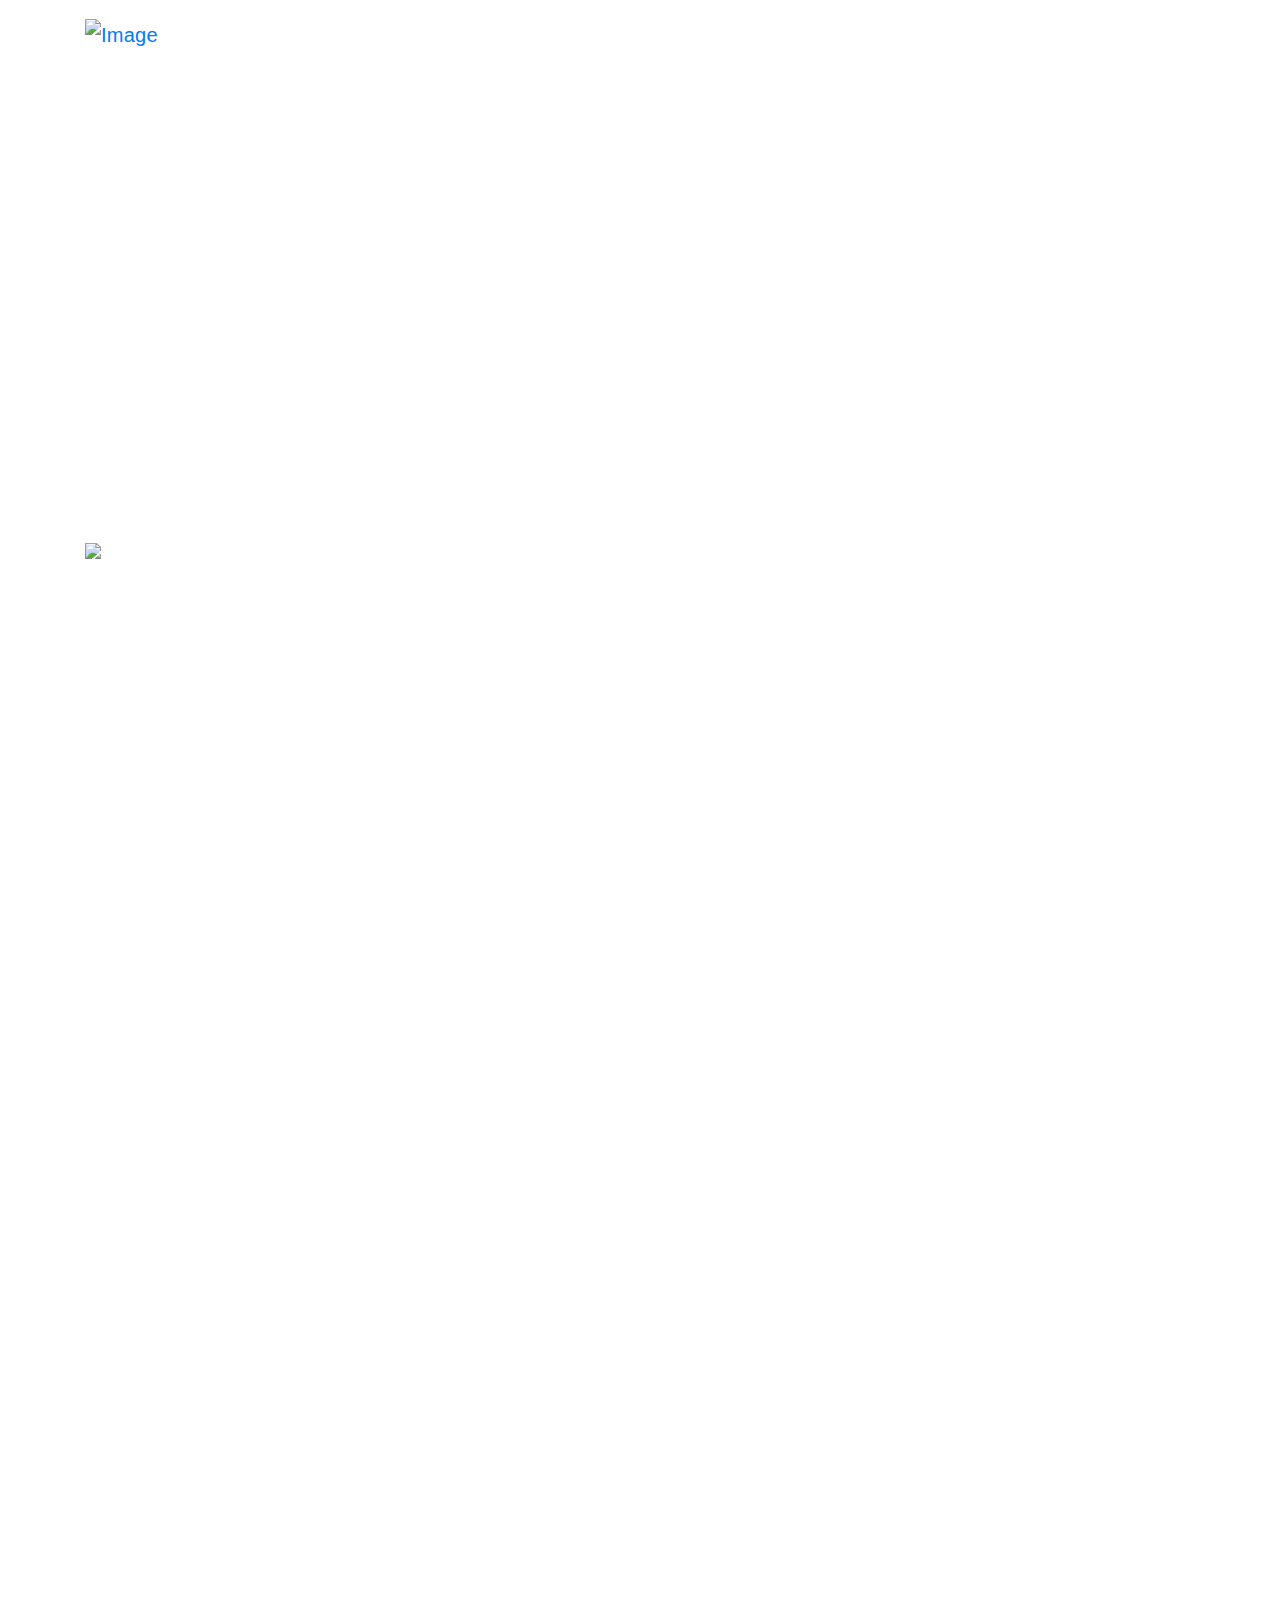
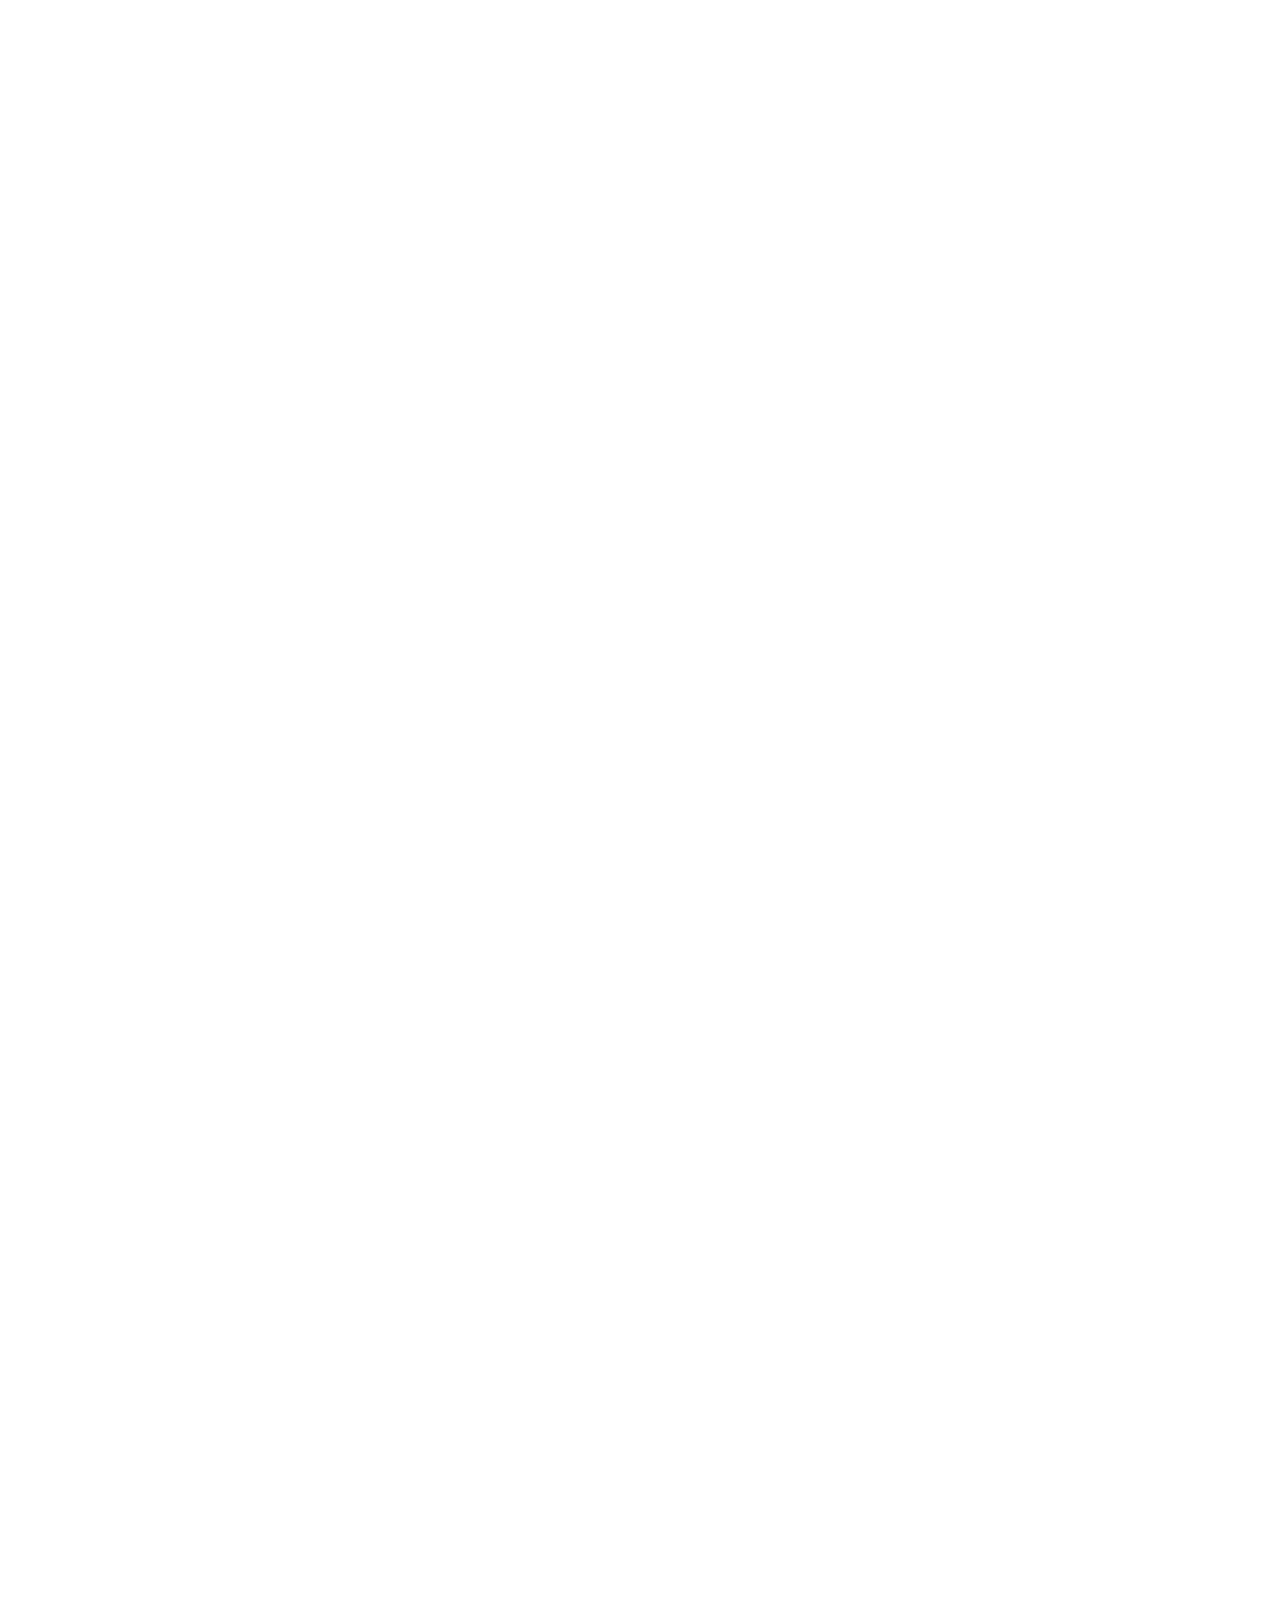
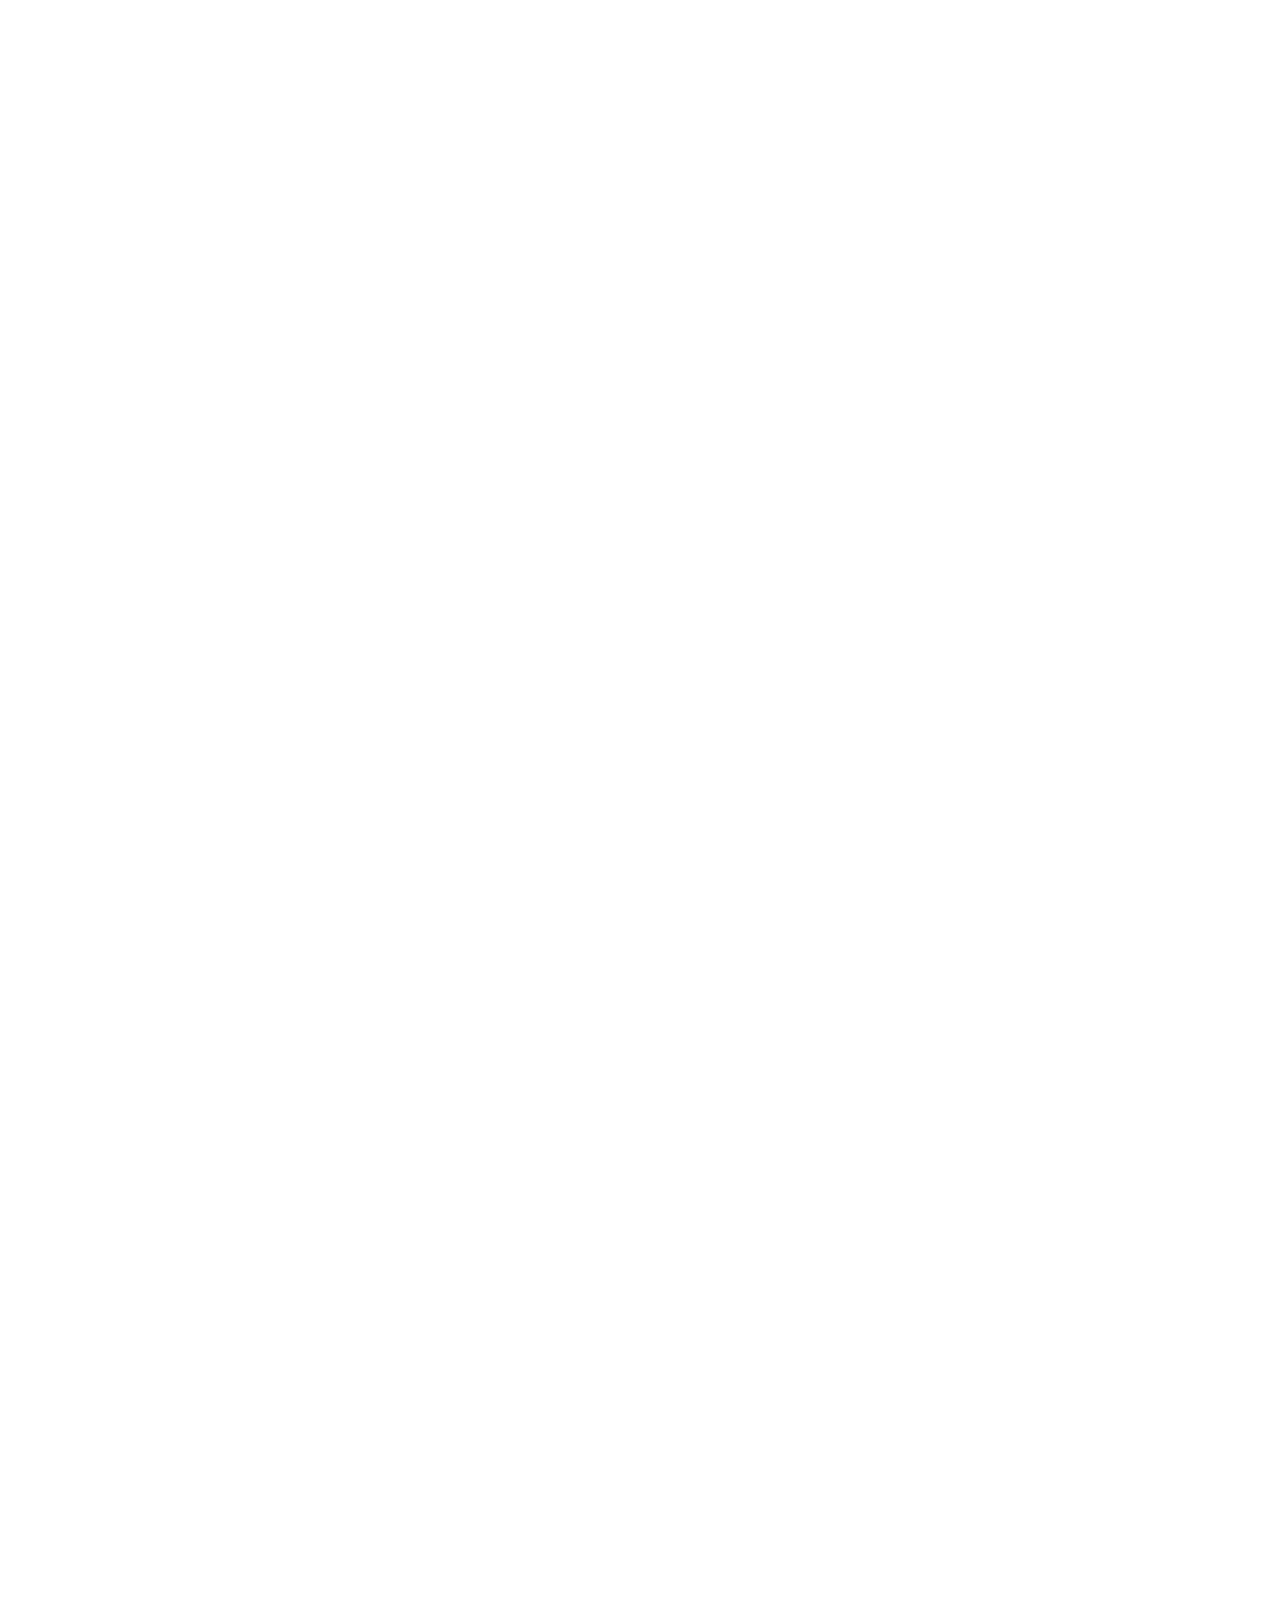
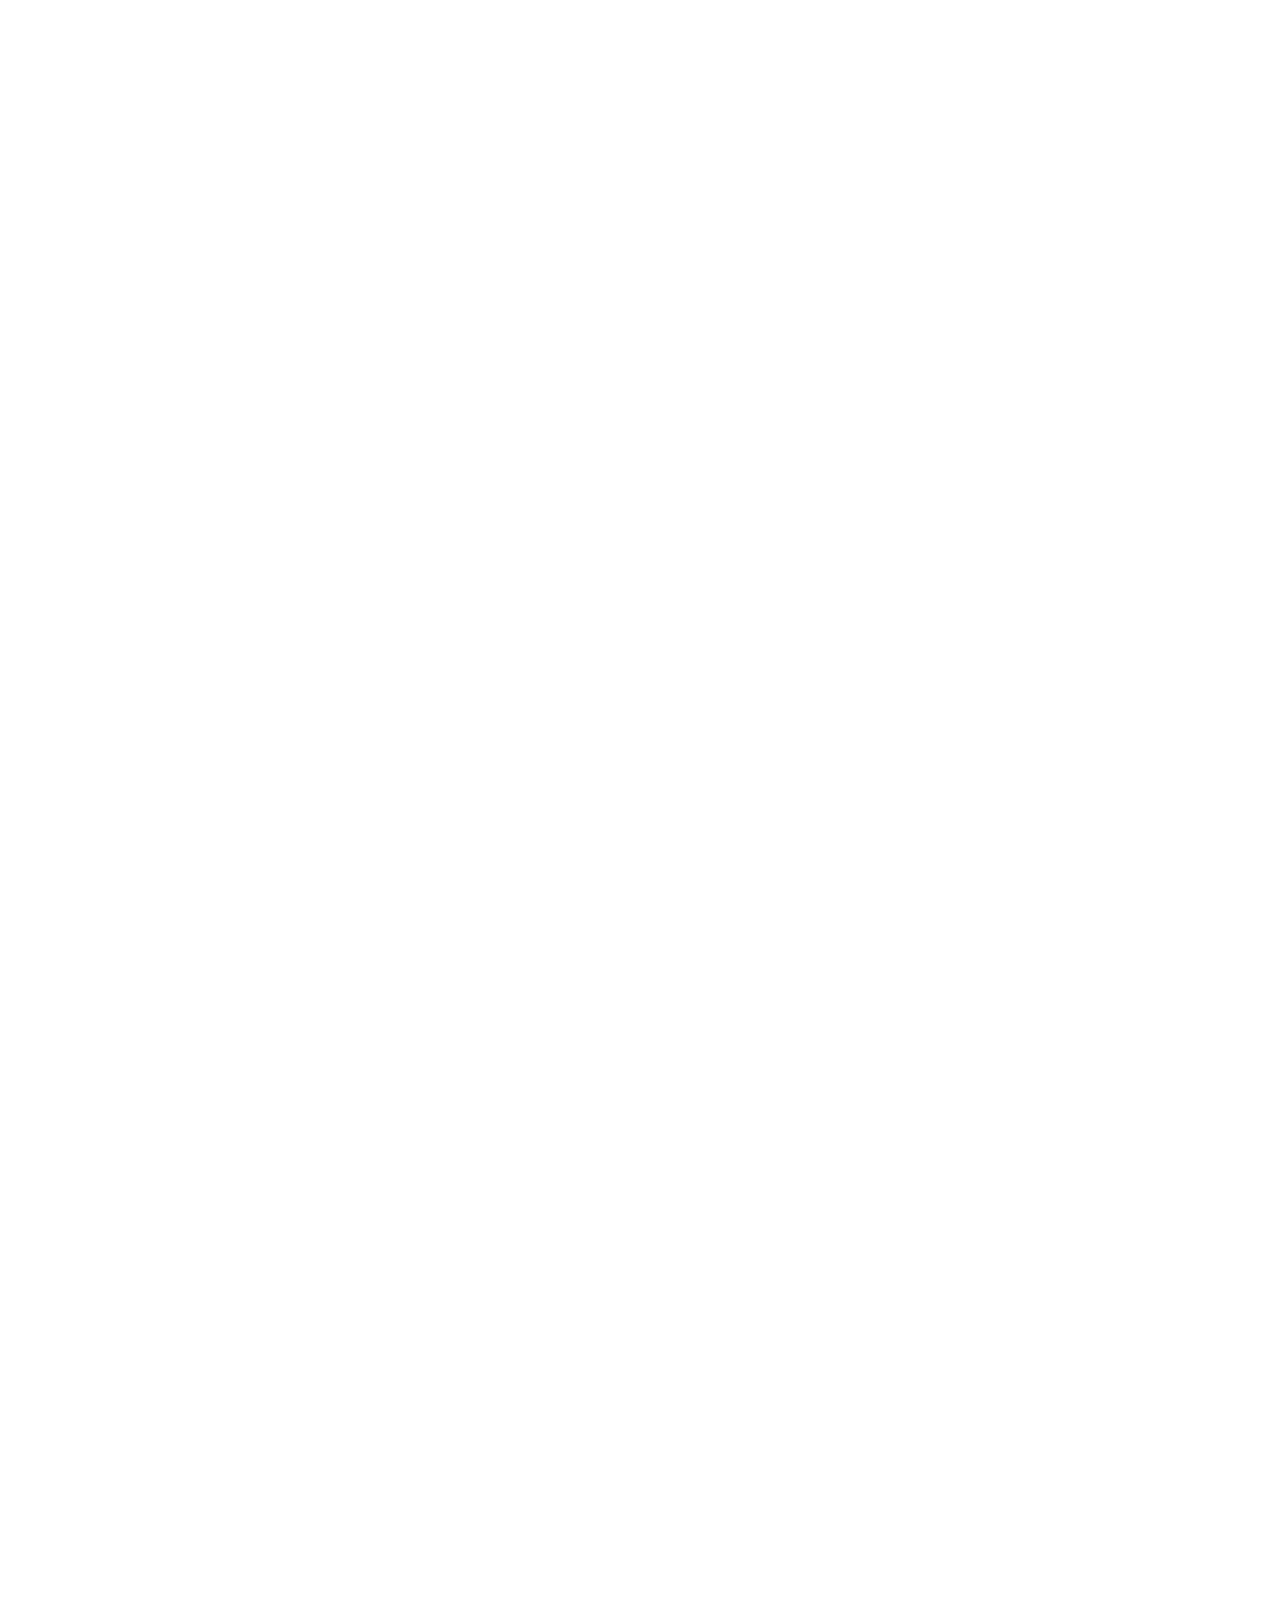
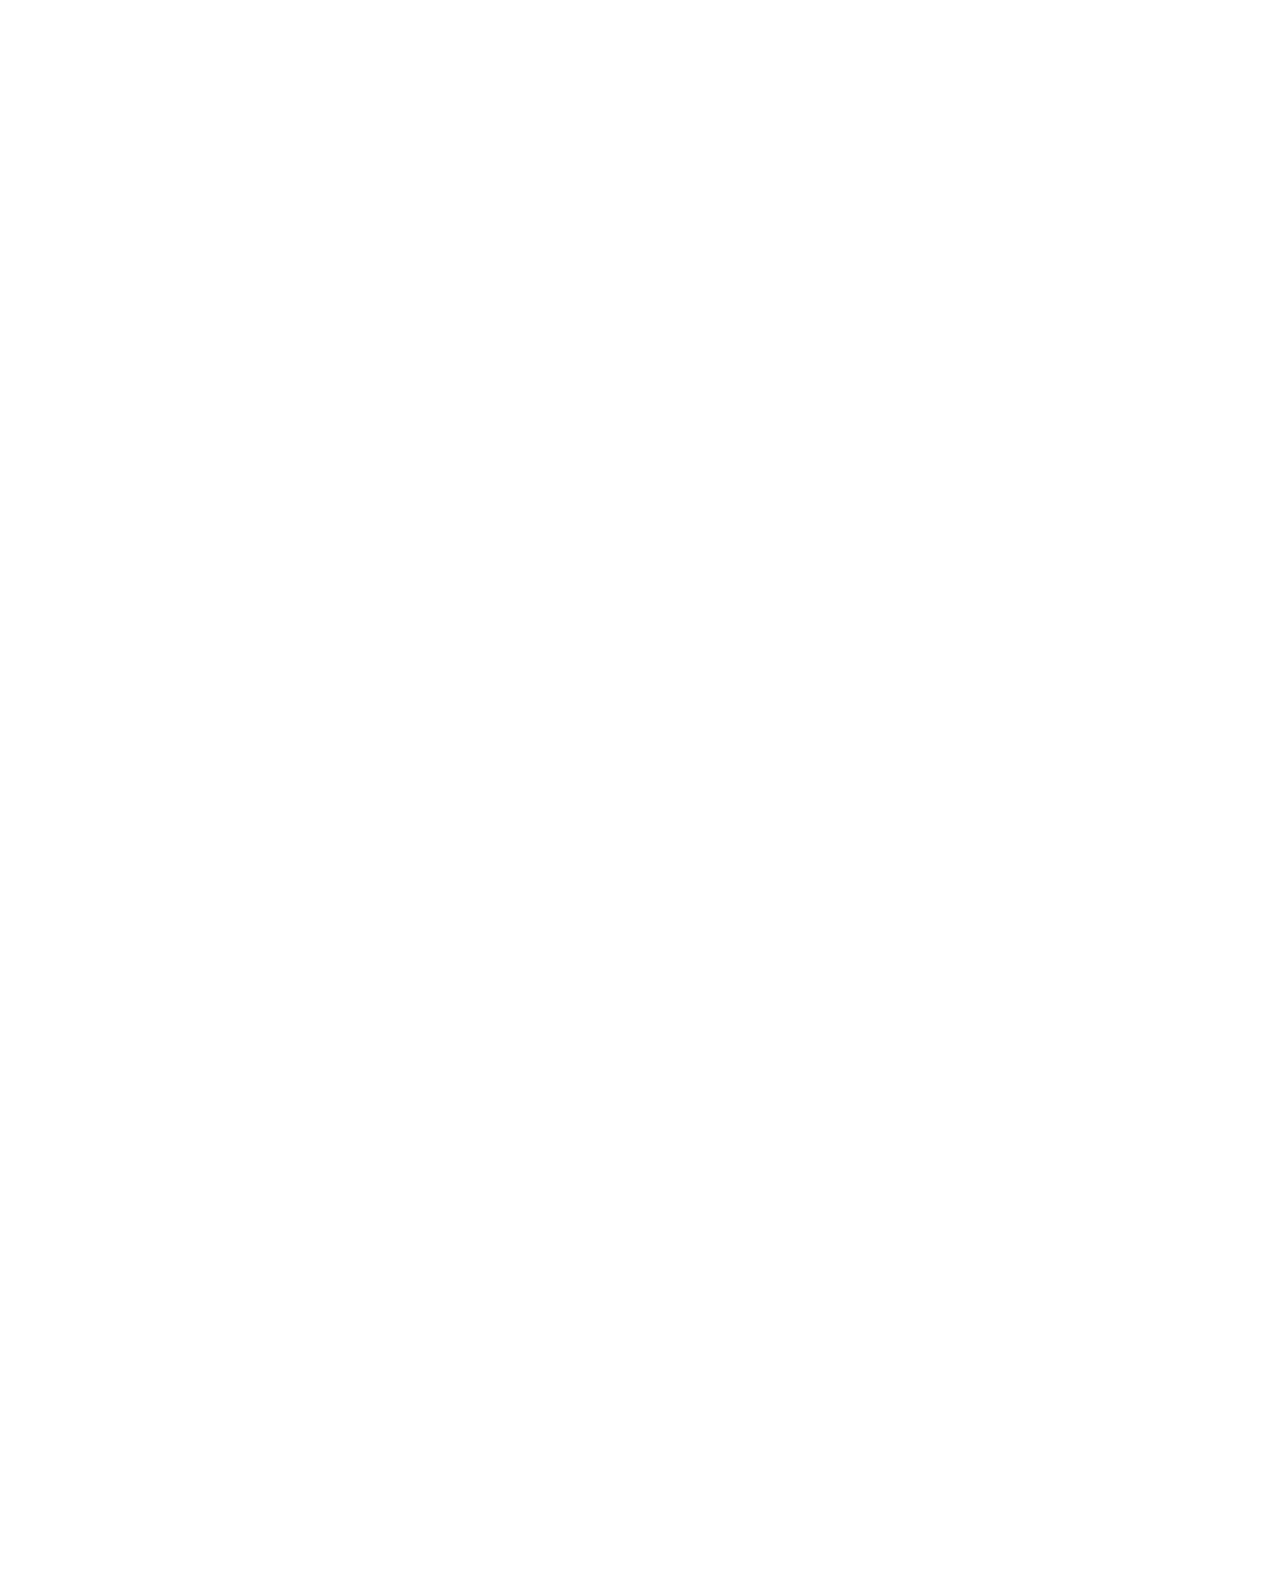
==== index.html @ 89f38e8b "Refactor code structure for improved readability and maintainability" ====
<!doctype html>
<html lang="zxx">

<!-- Mirrored from gfxpartner.com/Frolic/index.html by HTTrack Website Copier/3.x [XR&CO'2014], Sat, 15 Mar 2025 10:24:20 GMT -->

<head>
  <!-- Google tag (gtag.js) -->
  <script async src="https://www.googletagmanager.com/gtag/js?id=G-KF2GNLL07L"></script>
  <script>
    window.dataLayer = window.dataLayer || [];
    function gtag() { dataLayer.push(arguments); }
    gtag('js', new Date());

    gtag('config', 'G-KF2GNLL07L');
  </script>
  <!-- META TAGS -->
  <meta charset="utf-8">
  <meta name="viewport" content="width=device-width, initial-scale=1, shrink-to-fit=no">
  <title>Safari Sutra Holidays</title>
  <meta name="author" content="Safari Sutra Holidays">
  <meta name="description" content="Discover the Real Goa | Authentic Experiences Beyond the Tourist Trail">
  <meta name="keywords"
    content="tour, ice, trip, travel, agency, life, vacation, treking, boat, walking, climbing, transition, svg, html, css">
  <meta name="google-site-verification" content="qHKtl86b8QO1scFu9zvHRES_6B6WZVFaVIRmP0kAfH4" />

  <!-- Open Graph / Facebook Meta Tags -->
  <meta property="og:type" content="website">
  <meta property="og:url" content="https://chalogoa.com/">
  <meta property="og:title" content="Safari Sutra Holidays">
  <meta property="og:description" content="Discover the Real Goa | Authentic Experiences Beyond the Tourist Trail">
  <meta property="og:image" content="https://chalogoa.com/images/Packages/logo.png">

  <!-- FAVICON -->
  <link rel="icon" type="image/svg+xml" href="ico/favicon.png" />

  <!-- CSS FILES -->
  <link rel="stylesheet" href="css/swiper.min.css">
  <link rel="stylesheet" href="css/daterangepicker.css">
  <link rel="stylesheet" href="https://cdnjs.cloudflare.com/ajax/libs/font-awesome/6.5.1/css/all.min.css">
  <link rel="stylesheet" href="https://stackpath.bootstrapcdn.com/bootstrap/4.4.1/css/bootstrap.min.css"
    integrity="sha384-Vkoo8x4CGsO3+Hhxv8T/Q5PaXtkKtu6ug5TOeNV6gBiFeWPGFN9MuhOf23Q9Ifjh" crossorigin="anonymous">
  <link rel="stylesheet" href="css/style.css">

  <style>
    /* Enhanced Modal Styles for Better Visual Hierarchy */
    .modal-content {
      border-radius: 12px;
      box-shadow: 0 10px 30px rgba(0, 0, 0, 0.2);
      border: none;
      overflow: hidden;
    }

    .modal-header {
      background: linear-gradient(45deg, #ff9019, #ffb067);
      border-bottom: none;
      padding: 20px 25px;
      position: relative;
    }

    .modal-title {
      color: white;
      font-weight: 700;
      font-size: 28px;
      text-shadow: 0 1px 2px rgba(0, 0, 0, 0.1);
      margin-right: 25px;
      line-height: 1.3;
    }

    .modal-header .close {
      color: white;
      text-shadow: none;
      opacity: 0.8;
      font-size: 28px;
      padding: 0;
      margin: 0;
      position: absolute;
      right: 20px;
      top: 50%;
      transform: translateY(-50%);
      transition: all 0.2s ease;
    }

    .modal-header .close:hover {
      opacity: 1;
      transform: translateY(-50%) scale(1.1);
    }

    .modal-body {
      padding: 30px;
      max-height: 65vh;
      overflow-y: auto;
      color: #444;
    }

    .modal-body p {
      font-size: 17px;
      line-height: 1.7;
      margin-bottom: 20px;
      color: #444;
    }

    .modal-body h4 {
      color: #ff9019;
      font-size: 22px;
      font-weight: 600;
      margin: 25px 0 15px;
      border-bottom: 2px solid #f0f0f0;
      padding-bottom: 10px;
    }

    .modal-body h4:first-child {
      margin-top: 0;
    }

    .modal-body ul {
      padding-left: 20px;
      margin-bottom: 20px;
    }

    .modal-body li {
      margin-bottom: 12px;
      color: #555;
      font-size: 16px;
      line-height: 1.5;
      position: relative;
      padding-left: 5px;
    }

    .modal-body strong {
      color: #ff9019;
      font-weight: 600;
    }

    .modal-footer {
      border-top: none;
      padding: 15px 30px 25px;
      display: flex;
      justify-content: space-between;
    }

    .modal-footer .btn {
      padding: 10px 24px;
      border-radius: 30px;
      font-weight: 600;
      letter-spacing: 0.5px;
      font-size: 16px;
      transition: all 0.3s ease;
    }

    .modal-footer .btn-close {
      background-color: transparent;
      color: #666;
      border: 2px solid #ddd;
    }

    .modal-footer .btn-close:hover {
      background-color: #f5f5f5;
      border-color: #ccc;
    }

    .modal-footer .btn-enquire {
      background: linear-gradient(45deg, #ff9019, #ffb067);
      border: none;
      color: white;
    }

    .modal-footer .btn-enquire:hover {
      background: linear-gradient(45deg, #ff8000, #ff9019);
      box-shadow: 0 5px 15px rgba(255, 144, 25, 0.3);
      transform: translateY(-2px);
    }

    /* Enhanced scrollbar for modal */
    .modal-body::-webkit-scrollbar {
      width: 8px;
    }

    .modal-body::-webkit-scrollbar-track {
      background: #f5f5f5;
      border-radius: 10px;
    }

    .modal-body::-webkit-scrollbar-thumb {
      background: #ff9019;
      border-radius: 10px;
      border: 2px solid #f5f5f5;
    }

    .modal-body::-webkit-scrollbar-thumb:hover {
      background: #e67f0d;
    }

    /* Responsive adjustments */
    @media (max-width: 991.98px) {
      .modal-title {
        font-size: 24px;
      }

      .modal-body h4 {
        font-size: 20px;
      }

      .modal-body p {
        font-size: 16px;
        line-height: 1.6;
      }
    }

    @media (max-width: 767.98px) {
      .modal-dialog {
        margin: 10px auto;
      }

      .modal-content {
        border-radius: 10px;
      }

      .modal-header {
        padding: 15px 20px;
      }

      .modal-title {
        font-size: 20px;
      }

      .modal-body {
        padding: 20px;
        max-height: 60vh;
      }

      .modal-body h4 {
        font-size: 18px;
        margin: 20px 0 10px;
      }

      .modal-body p {
        font-size: 15px;
        margin-bottom: 15px;
      }

      .info-item {
        flex: 1 0 100%;
      }

      .modal-footer {
        padding: 10px 20px 20px;
        flex-direction: column;
      }

      .modal-footer .btn {
        width: 100%;
        margin-bottom: 10px;
      }

      .modal-footer .btn:last-child {
        margin-bottom: 0;
      }
    }

    @media (max-width: 480px) {
      .modal-title {
        font-size: 18px;
      }

      .modal-header {
        padding: 15px;
      }

      .modal-body {
        padding: 15px;
      }

      .package-highlights {
        padding: 15px;
      }
    }

    /* Animation for modal */
    .modal.fade .modal-dialog {
      transform: scale(0.9);
      opacity: 0;
      transition: transform 0.3s ease, opacity 0.3s ease;
    }

    .modal.show .modal-dialog {
      transform: scale(1);
      opacity: 1;
    }

    /* Updated Modal Styles for Centering on Small Devices */
    @media (max-width: 767.98px) {
      .modal {
        padding: 0 !important;
      }

      .modal-dialog {
        margin: 0 auto;
        width: 95%;
        max-width: 95%;
        height: auto;
        max-height: 95vh;
        position: absolute;
        top: 50%;
        left: 50%;
        transform: translate(-50%, -50%) !important;
      }

      .modal-content {
        border-radius: 12px;
        height: auto;
        max-height: 95vh;
        display: flex;
        flex-direction: column;
      }

      .modal-header {
        padding: 15px 20px;
        flex-shrink: 0;
      }

      .modal-title {
        font-size: 20px;
      }

      .modal-body {
        padding: 20px;
        max-height: 65vh;
        overflow-y: auto;
        flex: 1 1 auto;
      }

      .modal-footer {
        padding: 10px 20px 20px;
        flex-direction: column;
        flex-shrink: 0;
      }

      .modal-footer .btn {
        width: 100%;
        margin-bottom: 10px;
      }

      .modal-footer .btn:last-child {
        margin-bottom: 0;
      }

      /* Animation for mobile */
      .modal.fade .modal-dialog {
        opacity: 0;
        transform: translate(-50%, -30%) !important;
        transition: opacity 0.3s ease, transform 0.3s ease;
      }

      .modal.show .modal-dialog {
        opacity: 1;
        transform: translate(-50%, -50%) !important;
      }
    }

    @media (max-width: 480px) {
      .modal-dialog {
        width: 92%;
        max-width: 92%;
        max-height: 90vh;
      }

      .modal-title {
        font-size: 18px;
      }

      .modal-header {
        padding: 15px;
      }

      .modal-body {
        padding: 15px;
        max-height: 60vh;
      }

      .package-highlights {
        padding: 15px;
      }
    }

    /* Updated About Section Styling */
    .about-section {
      display: flex;
      align-items: center;
      justify-content: center;
      padding: 80px 40px;
      /* Replace fixed height with padding */
      background-color: #f5f5f5;
    }

    /* Left side content */
    .content {
      flex: 1;
      padding: 30px;
      padding-left: 130px;
    }

    .content h1 {
      font-size: 48px;
      /* Smaller base font size */
      font-weight: bold;
      line-height: 1.2;
    }

    .content p {
      font-size: 18px;
      line-height: 1.6;
      margin: 20px 0;
      text-align: justify;
    }

    .btn {
      display: inline-block;
      padding: 12px 30px;
      border: 1px solid black;
      border-radius: 6px;
      text-align: center;
      color: #7c838b;
      font-weight: 700;
      margin-top: 20px;
      transition: all 0.3s ease;
    }

    .btn:hover {
      background: #ff9019;
      border-color: #ff9019;
      color: #fff;
      text-decoration: none;
    }

    /* Right side image */
    .image {
      flex: 1;
      display: flex;
      align-items: center;
      justify-content: center;
    }

    .image img {
      width: 60%;
      height: auto;
      /* Let height adjust automatically */
      max-width: 100%;
      /* Ensure image doesn't overflow container */
      border-radius: 5%;
    }

    /* Media queries for responsiveness */
    @media (max-width: 992px) {
      .content h1 {
        font-size: 36px;
      }

      .content p {
        font-size: 16px;
      }
    }

    @media (max-width: 768px) {
      .about-section {
        flex-direction: column;
        padding: 60px 20px;
      }

      .content,
      .image {
        width: 100%;
        padding: 15px;
      }

      .content {
        order: 2;
        /* Move content below image on mobile */
      }

      .image {
        order: 1;
        /* Move image above content on mobile */
      }

      .image img {
        width: 50%;
        margin-bottom: 20px;
      }

      .content h1 {
        font-size: 32px;
        text-align: center;
      }

      .btn {
        display: block;
        margin: 20px auto;
      }
    }

    @media (max-width: 480px) {
      .about-section {
        padding: 40px 15px;
      }

      .content h1 {
        font-size: 28px;
      }

      .content p {
        font-size: 15px;
      }

      .image img {
        width: 80%;
        margin-bottom: 20px;
      }
    }

    /* Enhanced Contact Section Styling */
    .contact-section {
      position: relative;
      display: flex;
      justify-content: center;
      align-items: center;
      padding: 80px 20px;
      overflow: hidden;
      /* background-color: #f9f9f9;  */
    }

    .contact-section::before {
      content: "";
      position: absolute;
      top: 0;
      left: 0;
      width: 100%;
      height: 100%;
      background-image: url('images/Packages/contactbg.jpg');
      background-size: cover;
      background-position: center;
      z-index: -1;
    }

    .form-container {
      background-color: rgba(0, 0, 0, 0.5);
      padding: 40px;
      border-radius: 12px;
      box-shadow: 0 15px 40px rgba(0, 0, 0, 0.15);
      width: 100%;
      max-width: 1000px;
      z-index: 1;
      position: relative;
    }

    .form-header {
      text-align: center;
      margin-bottom: 30px;
    }

    .form-header h2 {
      font-size: 32px;
      color: #fff;
      margin-bottom: 10px;
      font-weight: 700;
    }

    .form-header p {
      color: #666666;
      font-size: 16px;
    }

    .form-group {
      margin-bottom: 25px;
    }

    .form-group label {
      display: block;
      font-size: 15px;
      margin-bottom: 8px;
      color: #fff;
      font-weight: 600;
    }

    .form-group input,
    .form-group textarea {
      width: 100%;
      padding: 14px 18px;
      border: 1px solid #e0e0e0;
      border-radius: 8px;
      font-size: 15px;
      color: #333333;
      transition: all 0.3s ease;
      background-color: #ffffff;
      resize: none;
    }

    .form-group input:focus,
    .form-group textarea:focus {
      border-color: #ff9019;
      box-shadow: 0 0 0 2px rgba(255, 144, 25, 0.1);
      outline: none;
    }

    .submit-btn {
      display: inline-block;
      padding: 15px 40px;
      border: none;
      border-radius: 8px;
      background-color: #ff9019;
      color: #ffffff;
      font-weight: 700;
      font-size: 16px;
      text-align: center;
      cursor: pointer;
      transition: all 0.3s ease;
      margin-top: 10px;
    }

    .submit-btn i {
      margin-left: 8px;
    }

    .submit-btn:hover {
      background-color: #e67e00;
      transform: translateY(-2px);
      box-shadow: 0 5px 15px rgba(255, 144, 25, 0.3);
    }

    /* Add responsive padding */
    @media (max-width: 768px) {
      .form-container {
        padding: 30px 20px;
      }

      .contact-section {
        padding: 40px 15px;
      }
    }

    /* Desktop activities styling */
    .activities-desktop .activity-box {
      position: relative;
      margin: 0;
      overflow: hidden;
    }

    .activities-desktop .activity-box img {
      width: 100%;
      height: auto;
      border-radius: 6px;
      transition: transform 0.6s ease;
    }

    .activities-desktop .activity-box figcaption {
      position: absolute;
      width: 80%;
      left: 10%;
      bottom: 30px;
      background: #fff;
      padding: 15px 20px;
      color: #212529;
      text-align: center;
      border-radius: 6px;
      box-shadow: 0px 15px 30px rgba(0, 0, 0, 0.1);
      font-weight: 600;
    }

    .activities-desktop .activity-box:hover img {
      transform: scale(1.05);
    }

    /* Add some spacing between desktop activity boxes at various breakpoints */
    @media (min-width: 768px) and (max-width: 991px) {
      .activities-desktop .col-md-3 {
        margin-bottom: 30px;
      }
    }

    /* Mobile Footer Centering */
    @media only screen and (max-width: 767px) {

      /* Center footer content */
      .footer .col-lg-4,
      .footer .col-md-4 {
        text-align: center;
        margin-bottom: 30px;
      }

      /* Center footer menu items */
      .footer .footer-menu {
        display: inline-block;
        text-align: center;
        padding-left: 0;
      }

      /* Center address and contact info */
      .footer address,
      .footer .contact-info {
        text-align: center;
        margin: 0 auto;
      }

      /* Center social media icons */
      .footer .social-media {
        display: flex;
        justify-content: center;
        width: 100%;
        margin: 20px auto;
        padding-left: 0;
        /* Remove default padding */
      }

      .footer .col-12 {
        display: flex;
        justify-content: center;
        flex-wrap: wrap;
        width: 100%;
        padding: 0;
      }

      /* Center copyright text */
      .footer .copyright {
        text-align: center;
        width: 100%;
        display: block;
        margin: 10px auto;
      }

      /* Fix icon alignment in centered content */
      .footer .contact-info i,
      .footer address i {
        margin-right: 5px;
        /* Optional: make icons slightly smaller on mobile */
        font-size: 14px;
      }
    }

    /* Make sure container has proper padding */
    @media only screen and (max-width: 575px) {
      .footer .container {
        padding-left: 20px;
        padding-right: 20px;
      }
    }
  </style>

  <!-- Google Tag Manager -->
  <script>(function (w, d, s, l, i) {
      w[l] = w[l] || []; w[l].push({
        'gtm.start':
          new Date().getTime(), event: 'gtm.js'
      }); var f = d.getElementsByTagName(s)[0],
        j = d.createElement(s), dl = l != 'dataLayer' ? '&l=' + l : ''; j.async = true; j.src =
          'https://www.googletagmanager.com/gtm.js?id=' + i + dl; f.parentNode.insertBefore(j, f);
    })(window, document, 'script', 'dataLayer', 'GTM-TZ32SV25');</script>
  <!-- End Google Tag Manager -->

  <!-- Meta Pixel Code -->
  <script>
    !function (f, b, e, v, n, t, s) {
      if (f.fbq) return; n = f.fbq = function () {
        n.callMethod ?
          n.callMethod.apply(n, arguments) : n.queue.push(arguments)
      };
      if (!f._fbq) f._fbq = n; n.push = n; n.loaded = !0; n.version = '2.0';
      n.queue = []; t = b.createElement(e); t.async = !0;
      t.src = v; s = b.getElementsByTagName(e)[0];
      s.parentNode.insertBefore(t, s)
    }(window, document, 'script',
      'https://connect.facebook.net/en_US/fbevents.js');
    fbq('init', '1145561583917414');
    fbq('track', 'PageView');
  </script>
</head>

<body>
  <header class="header-denmark">
    <div class="container">
      <nav class="navbar">
        <a href="index.html" class="navbar-brand"><img src="images/Packages/logo.png" alt="Image"></a>

        <div class="menu-btn">
          <div class="menu-circle-wrap">
            <div class="wave"></div>
            <svg class="menu-circle" xmlns="http://www.w3.org/2000/svg" xmlns:xlink="http://www.w3.org/1999/xlink"
              preserveAspectRatio="xMidYMid" width="52" height="52" viewBox="0 0 52 52">
              <path d="M1,26a25,25 0 1,0 50,0a25,25 0 1,0 -50,0"></path>
            </svg>
          </div>
          <div class="bars">
            <div class="bar b1"></div>
            <div class="bar b2"></div>
            <div class="bar b3"></div>
          </div>
        </div>
        <!-- end menu-btn -->
        <ul class="navbar-nav">
          <li class="nav-item dropdown"><a class="nav-link" href="index.html">HOME</a>
          </li>
          <li class="nav-item dropdown"><a class="nav-link" href="about-us.html">ABOUT US</a>
          </li>
          <li class="nav-item dropdown"><a class="nav-link">PACKAGES</a>
            <ul class="dropdown-menu">
              <li><a href="exclusivepackages.html">EXCLUSIVE PACKAGES</a></li>
              <li><a href="curatedpackages.html">CURATED PACKAGES</a></li>
            </ul>
          </li>
          <!-- <li class="nav-item dropdown"><a class="nav-link" href="blog.html">BLOG</a></li> -->
          <li class="nav-item"><a class="nav-link" href="contact.html">CONTACT</a></li>
        </ul>
      </nav>
      <!-- end navbar -->
    </div>
    <!-- end container -->
    <div class="swiper-container">
      <div class="swiper-wrapper">

        <div class="swiper-slide">
          <div class="slide-inner bg-image" data-background="images/Packages/bg1.jpg">
            <div class="container">
              <h2 data-swiper-parallax="-300">Escape to Ladakh: Where the Sky Kisses the Mountains</h2>
              <a href="exclusivepackages.html" class="link" data-swiper-parallax="-100"><img src="images/arrow-link.png"
                  alt="Image">LEARN
                MORE</a>
            </div>
            <!-- end container -->
          </div>
          <!-- end slide-inner -->
        </div>
        <div class="swiper-slide">
          <div class="slide-inner bg-image" data-background="images/Packages/bg2.jpg">
            <div class="container">
              <h2 data-swiper-parallax="-300">Ladakh Calling: The Ultimate Himalayan Escape</h2>
              <a href="exclusivepackages.html" class="link" data-swiper-parallax="-100"><img src="images/arrow-link.png"
                  alt="Image">LEARN
                MORE</a>
            </div>
            <!-- end container -->
          </div>
          <!-- end slide-inner -->
        </div>
        <!-- end swiper-slide -->
        <div class="swiper-slide">
          <div class="slide-inner bg-image" data-background="images/Packages/bg3.jpg">
            <div class="container">
              <h2 data-swiper-parallax="-300">Feel the Magic of Ladakh: A Soul-Stirring Expedition</h2>
              <a href="exclusivepackages.html" class="link" data-swiper-parallax="-100"><img src="images/arrow-link.png"
                  alt="Image">LEARN
                MORE</a>
            </div>
            <!-- end container -->
          </div>
          <!-- end slide-inner -->
        </div>
        <!-- end swiper-slide -->
        <div class="swiper-slide">
          <div class="slide-inner bg-image" data-background="images/Packages/bg4.jpg">
            <div class="container">
              <h2 data-swiper-parallax="-300">Mystical Ladakh: A Paradise Beyond the Clouds</h2>
              <a href="exclusivepackages.html" class="link" data-swiper-parallax="-100"><img src="images/arrow-link.png"
                  alt="Image">LEARN
                MORE</a>
            </div>
            <!-- end container -->
          </div>
          <!-- end slide-inner -->
        </div>
        <!-- end swiper-slide -->
      </div>
      <div class="swiper-custom-pagination"></div>

    </div>
    <!-- end swiper-container -->
  </header>
  <!-- end header -->

  <section class="about-section">
    <div class="content">
      <h1>Discover Ladakh Your Way</h1>
      <p>
        Safari Sutra Holidays presents a thoughtfully curated collection of Ladakh experiences, designed to showcase the region’s breathtaking diversity.

        <br><br>Each package is crafted with our deep local expertise, blending:
        <br>✅ Authentic cultural encounters
        <br>✅ Stunning Himalayan landscapes
        <br>✅ Sustainable & responsible tourism
        
       <br><br> Whether you seek adventure, spirituality, photography, or cultural immersion, our Let’s Ladakh tours promise an unforgettable journey through the heart of the Himalayas.
      </p>
      <a href="about-us.html" class="btn">More About Us</a>
    </div>
    <div class="image">
      <img src="images/Packages/about.jpg" alt="Goa Scenery">
    </div>
  </section>
  <!-- end find-advanture -->
  <section class="popular-tours">
    <div class="container">
      <div class="row">
        <div class="col-lg-6">
          <div class="section-title">
            <h2>Adventure. Awe.<br> Ladakh.</h2>
            <!-- <img src="images/title-seperator.png" alt="Image"> -->
          </div>
          <!-- end section-title -->
        </div>
        <!-- end col-6 -->
        <div class="col-lg-6">
          <p class="section-desc">Embark on an unforgettable journey to Ladakh with our expertly crafted travel packages. From breathtaking mountain passes and serene monasteries to adrenaline-pumping treks and starlit camping, experience Ladakh like never before.
            <br><br>Pick your perfect Ladakh escape, and leave the planning to us—so you can simply soak in the magic of the Himalayas! 🏔✨
          </p>
        </div>
      </div>
      <div class="row justify-content-center">
        <!-- end col-6 -->
        <div class="col-lg-3 col-md-4 col-sm-6 col-12">
          <div class="tour-box">
            <figure><img src="images/Packages/adventure/zanskar.jpg" alt="Image"></figure>
            <div class="tour-content">
              <h3>Adventure Expeditions</h3>
              <a href="#" class="explore-more" data-package="Adventure Expeditions">EXPLORE MORE</a>

              <div id="adventure-package-list" class="row">
                <!-- Packages will be loaded here -->
              </div>
            </div>
            <!-- end tour-content -->
          </div>
          <!-- end tour-box -->
        </div>
        <!-- end col-4 -->
        <div class="col-lg-3 col-md-4 col-sm-6 col-12">
          <div class="tour-box">
            <figure><img src="images/Packages/adventure/manuscript.jpg" alt="Image"></figure>
            <div class="tour-content">
              <h3>Cultural Immersion
              </h3>
              <a href="#" class="explore-more" data-package="Cultural Immersion">EXPLORE MORE</a>
              <div id="cultural-package-list" class="row">
                <!-- Packages will be loaded here -->
              </div>
            </div>
            <!-- end tour-content -->
          </div>
          <!-- end tour-box -->
        </div>
        <!-- end col-3 -->
        <div class="col-lg-3 col-md-4 col-sm-6 col-12">
          <div class="tour-box">
            <figure><img src="images/Packages/photography/night-sky.jpeg" alt="Image"></figure>
            <div class="tour-content">
              <h3>Photography Specials</h3>
              <a href="#" class="explore-more" data-package="Photography Specials">EXPLORE MORE</a>
              <div id="photography" class="row">
                <!-- Packages will be loaded here -->
              </div>
            </div>
            <!-- end tour-content -->
          </div>
          <!-- end tour-box -->
        </div>
        <!-- end col-3 -->
        <div class="col-lg-3 col-md-4 col-sm-6 col-12">
          <div class="tour-box">
            <figure><img src="images/Packages/duration/nubra-valley.jpg" alt="Image"></figure>
            <div class="tour-content">
              <h3>Duration Packages </h3>
              
              <a href="#" class="explore-more" data-package="Duration Packages">EXPLORE MORE</a>
              <div id="duration-package-list" class="row">
                <!-- Packages will be loaded here -->
              </div>
            </div>
            <!-- end tour-content -->
          </div>
          <!-- end tour-box -->
        </div>
        <!-- end col-3 -->
        <div class="col-lg-3 col-md-4 col-sm-6 col-12">
          <div class="tour-box">
            <figure><img src="images/Packages/seasonal/frozen-waterfall.jpg" alt="Image"></figure>
            <div class="tour-content">
              <h3>Seasonal Specials</h3>
              <a href="#" class="explore-more" data-package="Seasonal Specials">EXPLORE MORE</a>
              <div id="seasonal-package-list" class="row">
                <!-- Packages will be loaded here -->
              </div>
            </div>
            <!-- end tour-content -->
          </div>
          <!-- end tour-box -->
        </div>
        <!-- end col-3 -->
        <!-- end col-3 -->
        <div class="col-lg-3 col-md-4 col-sm-6 col-12">
          <div class="tour-box">
            <figure><img src="images/Packages/family/camel-ride.jpeg" alt="Image"></figure>
            <div class="tour-content">
              <h3>Family Expeditions</h3>
              <a href="#" class="explore-more" data-package="Family Expeditions">EXPLORE MORE</a>
              <div id="family-package-list" class="row">
                <!-- Packages will be loaded here -->
              </div>
            </div>
            <!-- end tour-content -->
          </div>
          <!-- end tour-box -->
        </div>
        <!-- end col-12 -->
        <div class="col-lg-3 col-md-4 col-sm-6 col-12">
          <div class="tour-box">
            <figure><img src="images/Packages/custom/custom.jpeg" alt="Image"></figure>
            <div class="tour-content">
              <h3>Customized Journeys</h3>
              <a href="#" class="explore-more" data-package="Customized Journeys">EXPLORE MORE</a>
              <div id="customized-package-list" class="row">
                <!-- Packages will be loaded here -->
              </div>
            </div>
            <!-- end tour-content -->
          </div>
          <!-- end tour-box -->
        </div>
      </div>
      <!-- end row -->
    </div>
    <!-- end container -->
  </section>
  <!-- end popular-tours -->
  <section class="adventure-activities">
  <div class="container">
    <!-- Title and Description Row -->
    <div class="row">
      <div class="col-lg-7">
        <div class="section-title">
          <h2>The Ultimate Ladakh Travel List</h2>
        </div>
      </div>
      <div class="col-lg-5">
        <p class="section-desc">Ladakh is a land of ancient monasteries, and high-altitude adventures. Every corner of this Himalayan wonderland has something unique to offer.<br>            
          Discover Ladakh's most iconic and hidden gems as we guide you through its most spectacular destinations! 🏔✨
        </p>
      </div>
    </div>

    <!-- Destinations Grid - 3x2 Layout -->
    <div class="row justify-content-center g-4">
      <!-- First Row -->
      <div class="col-lg-4 col-md-6 col-sm-6 col-12">
        <div class="tour-box">
          <figure><img src="images/Packages/destinations/leh.jpg" alt="Leh"></figure>
          <div class="tour-content">
            <h3>Leh</h3>
            <a href="#" class="explore-more" data-package="Leh">EXPLORE MORE</a>
            <div id="leh-package-list" class="row">
              <!-- Packages will be loaded here -->
            </div>
          </div>
          <!-- end tour-content -->
        </div>
        <!-- end tour-box -->
      </div>

      <div class="col-lg-4 col-md-6 col-sm-6 col-12">
        <div class="tour-box">
          <figure><img src="images/Packages/destinations/nubra.jpg" alt="Nubra Valley"></figure>
          <div class="tour-content">
            <h3>Nubra Valley</h3>
            <a href="#" class="explore-more" data-package="NubraValley">EXPLORE MORE</a>
            <div id="nubra-package-list" class="row">
              <!-- Packages will be loaded here -->
            </div>
          </div>
          <!-- end tour-content -->
        </div>
        <!-- end tour-box -->
      </div>

      <div class="col-lg-4 col-md-6 col-sm-6 col-12">
        <div class="tour-box">
          <figure><img src="images/Packages/destinations/pangong.jpg" alt="Pangong Lake"></figure>
          <div class="tour-content">
            <h3>Pangong Lake</h3>
            <a href="#" class="explore-more" data-package="PangongLake">EXPLORE MORE</a>
            <div id="pangong-package-list" class="row">
              <!-- Packages will be loaded here -->
            </div>
          </div>
          <!-- end tour-content -->
        </div>
        <!-- end tour-box -->
      </div>

      <!-- Second Row -->
      <div class="col-lg-4 col-md-6 col-sm-6 col-12">
        <div class="tour-box">
          <figure><img src="images/Packages/destinations/tso.jpeg" alt="Tso Moriri"></figure>
          <div class="tour-content">
            <h3>Tso Moriri</h3>
            <a href="#" class="explore-more" data-package="TsoMoriri">EXPLORE MORE</a>
            <div id="tso-package-list" class="row">
              <!-- Packages will be loaded here -->
            </div>
          </div>
          <!-- end tour-content -->
        </div>
        <!-- end tour-box -->
      </div>

      <div class="col-lg-4 col-md-6 col-sm-6 col-12">
        <div class="tour-box">
          <figure><img src="images/Packages/destinations/zanskar.jpg" alt="Zanskar Valley"></figure>
          <div class="tour-content">
            <h3>Zanskar Valley</h3>
            <a href="#" class="explore-more" data-package="ZanskarValley">EXPLORE MORE</a>
            <div id="zanskar-package-list" class="row">
              <!-- Packages will be loaded here -->
            </div>
          </div>
          <!-- end tour-content -->
        </div>
        <!-- end tour-box -->
      </div>

      <div class="col-lg-4 col-md-6 col-sm-6 col-12">
        <div class="tour-box">
          <figure><img src="images/Packages/destinations/kargil.jpg" alt="Kargil"></figure>
          <div class="tour-content">
            <h3>Kargil</h3>
            <a href="#" class="explore-more" data-package="Kargil">EXPLORE MORE</a>
            <div id="kargil-package-list" class="row">
              <!-- Packages will be loaded here -->
            </div>
          </div>
          <!-- end tour-content -->
        </div>
        <!-- end tour-box -->
      </div>

    <!-- Mobile Carousel -->
    <div class="activities-carousel d-md-none">
      <!-- ... existing mobile swiper code ... -->
    </div>
  </div>
</section>

  <!-- end adventure-activities -->
  <section class="reviews">
    <div class="container">
      <div class="row">
        <div class="col-12">
          <div class="section-title">
            <h2>Customer Reviews</h2>
            <!-- <img src="images/title-seperator.png" alt="Image"> -->
          </div>
          <!-- end section-title -->
        </div>
        <!-- end col-12 -->
        <div class="col-12">
          <div class="swiper-reviews">
            <div class="swiper-wrapper">
              <div class="swiper-slide">
                <div class="review"> <i class="fa fa-star"></i> <i class="fa fa-star"></i> <i class="fa fa-star"></i> <i
                    class="fa fa-star"></i> <i class="fa fa-star"></i>
                  <h4>A truly amazing experience!</h4>
                  <p>Amazing experience, we got a perfectly tailored tour. Honestly, way better than we could ever
                    imagine. Thanks guys 😁</p>
                  <!-- <figure><img src="images/guide01.png" alt="Image"></figure> -->
                  <small>Giovanni Allegrini</small>
                </div>
                <!-- end review -->
              </div>
              <!-- end swiper-slide -->
              <div class="swiper-slide">
                <div class="review"> <i class="fa fa-star"></i> <i class="fa fa-star"></i> <i class="fa fa-star"></i> <i
                    class="fa fa-star"></i> <i class="fa fa-star"></i>
                  <h4>A truly amazing experience!</h4>
                  <p>Had an unforgettable experience with Safari Sutra Holidays – highly recommend them for seamless and
                    memorable adventures!</p>
                  <!-- <figure><img src="images/guide02.png" alt="Image"></figure> -->
                  <small>Nikhil ambdoskar</small>
                </div>
                <!-- end review -->
              </div>
              <!-- end swiper-slide -->
              <div class="swiper-slide">
                <div class="review"> <i class="fa fa-star"></i> <i class="fa fa-star"></i> <i class="fa fa-star"></i> <i
                    class="fa fa-star"></i> <i class="fa fa-star"></i>
                  <h4>Highly Recommended!</h4>
                  <p>I recently booked a honeymoon package for my best friend through these guys. The experience was
                    fantastic! They handled all the details, from flights to accommodations, making the process
                    stress-free. </p>
                  <!-- <figure><img src="images/guide03.png" alt="Image"></figure> -->
                  <small>Shrajan Shetty</small>
                </div>
                <!-- end review -->
              </div>
              <!-- end swiper-slide -->
              <div class="swiper-slide">
                <div class="review"> <i class="fa fa-star"></i> <i class="fa fa-star"></i> <i class="fa fa-star"></i> <i
                  class="fa fa-star"></i> <i class="fa fa-star"></i>
                  <h4>A truly amazing experience!</h4>
                  <p>One of the best places to book your travel.
                    What they promise, they deliver. If you want to sort out your travel needs, you need to book from
                    Safari Sutra. Hassle free booking experience, helpful staff, all queries would be answered.
                    Booked from them and had a great vacation, from pick up to drop, everything was top notch. </p>
                  <!-- <figure><img src="images/guide04.png" alt="Image"></figure> -->
                  <small>Garima Gupta</small>
                </div>
                <!-- end review -->
              </div>
              <!-- end swiper-slide -->
              <div class="swiper-slide">
                <div class="review"> <i class="fa fa-star"></i> <i class="fa fa-star"></i> <i class="fa fa-star"></i> <i
                    class="fa fa-star"></i> <i class="fa fa-star"></i>
                  <h4>A truly amazing experience!</h4>
                  <p>I had an amazing experience with Safari Sutra Holidays! From planning to execution, their team was
                    professional, responsive, and attentive to every detail. They curated a seamless travel itinerary,
                    ensuring a enjoyable trip. The accommodations, transportation, and sightseeing arrangements were all
                    top-notch.</p>
                  <!-- <figure><img src="images/guide05.png" alt="Image"></figure> -->
                  <small>Deepesh Puppala</small>
                </div>
                <!-- end review -->
              </div>
              <!-- end swiper-slide -->
              <div class="swiper-slide">
                <div class="review"> <i class="fa fa-star"></i> <i class="fa fa-star"></i>
                  <i class="fa fa-star"></i> <i class="fa fa-star"></i> <i class="fa fa-star"></i>
                  <h4>A truly amazing experience!</h4>
                  <p>Safari Sutra Holidays made my travel experience truly unforgettable! Their team handled
                    everything with professionalism and care, from booking flights and hotels to organizing unique
                    local experiences. The itinerary was well-planned, giving me the perfect balance of adventure and
                    relaxation.
                  </p>
                  <!-- <figure><img src="images/guide06.png" alt="Image"></figure> -->
                  <small>Prasanth Sivaraj</small>
                </div>
                <!-- end review -->
              </div>
              <!-- end swiper-slide -->
            </div>
            <!-- end swiper-wrapper -->
            <div class="swiper-pagination"></div>
            <!-- end swiper-pagination -->
          </div>
          <!-- end swiper-reviews -->
        </div>
        <!-- end col-12-->
      </div>
      <!-- end row -->
    </div>
    <!-- end container -->
  </section>
  <!-- end reviews -->
  <!-- <section class="recent-blog">
    <div class="container">
      <div class="row">
        <div class="col-12">
          <div class="section-title">
            <h2>Recent Blog Posts</h2>
            <img src="images/title-seperator.png" alt="Image">
          </div>
        </div>
        <div class="col-lg-4">
          <div class="blog-post">
            <figure class="post-image"> <img src="images/blog-thumb01.jpg" alt="Image"> </figure>
            <div class="post-content"> <small>2018-03-02 <span>|</span>BY GFXPARTNER</small>
              <a href="blog-single.html">
                <h3>An Enchanted Ice Cave in Midst of Denmark</h3>
              </a>
              <a href="blog-single.html" class="read-more">READ MORE</a>
            </div>
          </div>
        </div>
        <div class="col-lg-4">
          <div class="blog-post">
            <figure class="post-image"> <img src="images/blog-thumb02.jpg" alt="Image"> </figure>
            <div class="post-content"> <small>2018-03-02 <span>|</span>BY GFXPARTNER</small>
              <a href="blog-single.html">
                <h3>Laugavegur Trek Classic (Huts) for Camping</h3>
              </a>
              <a href="blog-single.html" class="read-more">READ MORE</a>
            </div>
          </div>
        </div>
        <div class="col-lg-4">
          <div class="blog-post">
            <figure class="post-image"> <img src="images/blog-thumb03.jpg" alt="Image"> </figure>
            <div class="post-content"> <small>2018-03-02 <span>|</span>BY GFXPARTNER</small>
              <a href="blog-single.html">
                <h3>How to Reach the Peak Without Exhausting</h3>
              </a>
              <a href="blog-single.html" class="read-more">READ MORE</a>
            </div>
          </div>
        </div>
        <div class="col-12 text-center"> <a href="#" class="site-btn">VISIT OUR BLOG</a> </div>
      </div>
    </div>
  </section> -->

  <section class="contact-section">
    <div class="form-container">
      <div class="form-header">
        <h2>Contact Us</h2>
        <p>Have questions about our Goa packages? Reach out to us!</p>
      </div>
      <form action="#" method="POST">
        <div class="row">
          <div class="col-md-6">
            <div class="form-group">
              <label for="name">Full Name</label>
              <input type="text" id="name" name="name" placeholder="Enter your name" required />
            </div>
          </div>
          <div class="col-md-6">
            <div class="form-group">
              <label for="email">Email Address</label>
              <input type="email" id="email" name="email" placeholder="Enter your email" required />
            </div>
          </div>
        </div>
        <div class="row">
          <div class="col-md-6">
            <div class="form-group">
              <label for="phone">Phone Number</label>
              <input type="tel" id="phone" name="phone" placeholder="Enter your phone number" required />
            </div>
          </div>
          <div class="col-md-6">
            <div class="form-group">
              <label for="subject">Subject</label>
              <input type="text" id="subject" name="subject" placeholder="What's this about?" />
            </div>
          </div>
        </div>
        <div class="form-group">
          <label for="message">Message</label>
          <textarea id="message" name="message" rows="4" placeholder="Tell us what you're looking for..."
            required></textarea>
        </div>
        <div class="text-center">
          <button type="submit" class="submit-btn">Send Message <i class="fa fa-paper-plane"></i></button>
        </div>
      </form>
    </div>
  </section>

  <!-- end quote -->
  <footer class="footer">
    <div class="container">
      <div class="row">
        <div class="col-lg-4 col-md-4">
          <h5>QUICK LINKS</h5>
          <ul class="footer-menu">
            <li><a href="index.html">Home</a></li>
            <li><a href="about-us.html">About us</a></li>
            <li><a href="exclusivepackages.html">Exclusive Packages</a></li>
            <li><a href="curatedpackages.html">Curated Packages</a></li>
            <!-- <li><a href="blog">Blog</a></li> -->
            <li><a href="contact.html">Contact</a></li>
          </ul>
        </div>
        <!-- end col-3 -->
        <div class="col-lg-4 col-md-4">
          <h5>POLICIES</h5>
          <ul class="footer-menu">
            <li><a href="termsandconditions.html">Terms and Conditions</a></li>
            <li><a href="privacypolicy.html">Privacy Policy</a></li>
          </ul>
        </div>
        <!-- end col-3 -->
        <div class="col-lg-4 col-md-4">
          <h5>CONTACT US</h5>
          <address>
            <i class="fa fa-map-marker"></i> WeWork Chromium Jogeshwari <br>Link Road, Powai, Mumbai, <br>Maharashtra,
            India
          </address>
          <div class="contact-info">
            <p><a href="mailto:hello@thesafarisutra.com"><i class="fa fa-envelope"></i> hello@thesafarisutra.com</a></p>
            <p><a href="mailto:sales@thesafarisutra.com"><i class="fa fa-envelope"></i> sales@thesafarisutra.com</a></p>
            <p><a href="tel:+919967572970"><i class="fa fa-phone"></i> +91 9967572970</a></p>
            <p><a href="tel:+919429690981"><i class="fa fa-phone"></i> +91 9429690981</a></p>
          </div>
        </div>
        <!-- end col-3 -->
      </div>
      <!-- end col-3 -->
      <div class="col-12 d-flex justify-content-between align-items-center pt-10">
        <span class="copyright">&copy; 2025 Safari Sutra Holidays</span>
        <ul class="social-media">
          <li><a href="https://www.instagram.com/safarisutra/"><i class="fa-brands fa-instagram"></i></a></li>
          <li><a href="https://www.linkedin.com/company/103599001/"><i class="fa-brands fa-linkedin-in"></i></a></li>
          <li><a href="https://x.com/SafariSutra"><i class="fa-brands fa-x-twitter"></i></a></li>
          <li><a href="https://www.facebook.com/profile.php?id=61560936836457"><i class="fa-brands fa-facebook"></i></a>
          </li>
        </ul>
      </div>
      <!-- end col-12 -->
    </div>
    <!-- end row -->
    </div>
    <!-- end container -->
  </footer>

  <!-- Enhanced Modal Structure -->
  <div class="modal fade" id="packageModal" tabindex="-1" role="dialog" aria-labelledby="packageModalLabel"
    aria-hidden="true">
    <div class="modal-dialog modal-lg" role="document">
      <div class="modal-content">
        <div class="modal-header">
          <h5 class="modal-title" id="packageModalLabel"></h5>
          <button type="button" class="close" data-dismiss="modal" aria-label="Close">
            <span aria-hidden="true">&times;</span>
          </button>
        </div>
        <div class="modal-body">
          <!-- Content will be dynamically added here -->
        </div>
        <div class="modal-footer">
          <button type="button" class="btn btn-enquire" onclick="window.location.href='contact.html'">Enquire
            Now</button>
          <button type="button" class="btn btn-close" data-dismiss="modal">Close</button>
        </div>
      </div>
    </div>
  </div>

  <!-- JS FILES -->
  <script src="js/jquery-3.4.1.min.js"></script>
  <script src="js/moment.min.js"></script>
  <script src="js/daterangepicker.min.js"></script>
  <script src="js/popper.min.js"></script>
  <script src="js/bootstrap.min.js"></script>
  <script src="js/swiper-bundle.min.js"></script>
  <script src="js/wow.min.js"></script>
  <script src="js/odometer.min.js"></script>
  <script src="js/scripts.js"></script>
  <script src="js/packagedetails.js"></script>

  <!-- Google Tag Manager (noscript) -->
  <noscript><iframe src="https://www.googletagmanager.com/ns.html?id=GTM-TZ32SV25" height="0" width="0"
      style="display:none;visibility:hidden"></iframe></noscript>
  <!-- End Google Tag Manager (noscript) -->

  <noscript><img height="1" width="1" style="display:none"
      src="https://www.facebook.com/tr?id=1145561583917414&ev=PageView&noscript=1" /></noscript>
</body>

</html>
---- css/style.css ----
@font-face {
    font-family: "Baloo-Semi";
    src: url("./Baloo2-SemiBold.ttf") format("truetype");
    font-weight: normal;
    font-style: normal;
}
@font-face {
    font-family: "Baloo-Extra";
    src: url("./Baloo2-ExtraBold.ttf") format("truetype");
    font-weight: normal;
    font-style: normal;
}
@font-face {
    font-family: "Domus";
    src: url("./fonnts.com-Domus_Light.otf") format("opentype");
    font-weight: normal;
    font-style: normal;
}
* {
    outline: none !important;
}
body {
    margin: 0;
    padding: 0;
    font-size: 15px;
    letter-spacing: 0.25px;
    margin: 0;
    font-family: Baloo-Semi, sans-serif;
    -webkit-font-smoothing: antialiased;
    text-rendering: optimizeLegibility;
    -moz-osx-font-smoothing: grayscale;
    height: 100%;
    overflow-x: hidden;
    -ms-overflow-style: none;
    line-height: 1.6;
}

/* Custom Scrollbar - Black and Orange Theme */
::-webkit-scrollbar {
    width: 12px;
    height: 12px;
}

::-webkit-scrollbar-track {
    background: #3a2a1d;
    border-radius: 10px;
}

::-webkit-scrollbar-thumb {
    background: #ff9019;
    border-radius: 10px;
    border: 2px solid #3a2a1d;
    transition: all 0.3s ease;
}

::-webkit-scrollbar-thumb:hover {
    background: #ff7b00;
}

::-webkit-scrollbar-corner {
    background: #3a2a1d;
}

/* For Firefox */
* {
    scrollbar-width: thin;
    scrollbar-color: #ff9019 #3a2a1d;
}

html {
    height: 100%;
    overflow-x: hidden;
    -ms-overflow-style: none;
}
a {
    -webkit-transition: 0.25s ease-in-out;
    transition: 0.25s ease-in-out;
}
.site-btn {
    display: inline-block;
    height: 50px;
    line-height: 50px;
    background: #ff9019;
    color: #fff;
    padding: 0 104px;
    border-radius: 6px;
    font-weight: 600;
    -webkit-box-shadow: 4px 4px 10px rgba(0, 0, 0, 0.1);
    box-shadow: 4px 4px 10px rgba(0, 0, 0, 0.1);
    margin-top: 30px;
    font-size: 18px;
}
.site-btn:hover {
    color: #ff9019;
    background-color: white;
    text-decoration: none;
    -webkit-box-shadow: 4px 4px 20px rgba(0, 0, 0, 0.2);
    box-shadow: 4px 4px 20px rgba(0, 0, 0, 0.2);
}
h1 {
    font-family: "Baloo-Extra", serif;
    margin: 0;
}
p {
    font-family: "Domus", serif;
}
.bg-light-blue {
    background: #ecf4f8 !important;
}
.bg-ice-blue {
    background: #f4fbff !important;
}
.preloader {
    width: 100%;
    height: 100%;
    position: fixed;
    left: 0;
    top: 0;
    z-index: 9999999;
    background: #ff9019;
    -webkit-transition: 0.25s ease-in-out;
    transition: 0.25s ease-in-out;
    -webkit-transition-delay: 1s;
    transition-delay: 1s;
}
.page-loaded .preloader {
    -webkit-transform: translateY(-100%);
    transform: translateY(-100%);
}
.spinner {
    -webkit-animation: rotate 2s linear infinite;
    animation: rotate 2s linear infinite;
    z-index: 2;
    position: absolute;
    top: 50%;
    left: 50%;
    margin: -25px 0 0 -25px;
    width: 30px;
    height: 30px;
}
.spinner .path {
    stroke: #fff;
    stroke-linecap: round;
    -webkit-animation: dash 1.5s ease-in-out infinite;
    animation: dash 1.5s ease-in-out infinite;
}
.odometer.odometer-auto-theme .odometer-digit,
.odometer.odometer-theme-car .odometer-digit {
    padding: 0;
}
.odometer.odometer-auto-theme .odometer-digit .odometer-digit-inner,
.odometer.odometer-theme-car .odometer-digit .odometer-digit-inner {
    left: 0;
}
.menu-btn {
    width: 44px;
    height: 44px;
    float: right;
    cursor: pointer;
    position: relative;
    display: none;
}
.menu-btn .menu-circle-wrap {
    position: absolute;
    width: 44px;
    height: 44px;
    left: 0;
    top: 0;
    -webkit-transition: all 0.3s;
    transition: all 0.3s;
}
.menu-btn .menu-circle {
    position: absolute;
    width: 44px;
    height: 44px;
    left: 0;
    top: 0;
    -webkit-transition: all 0.6s;
    transition: all 0.6s;
}
.menu-btn .menu-circle path {
    fill: none;
    stroke-width: 2px;
    stroke: #dad9e0;
    stroke-dashoffset: 157;
    stroke-dasharray: 157;
    -webkit-transition: all 0.6s;
    transition: all 0.6s;
}
.menu-btn.active .menu-circle {
    -webkit-transform: rotate(-135deg);
    transform: rotate(-135deg);
}
.menu-btn.active .menu-circle path {
    stroke-dashoffset: 0;
}
.menu-btn.active:hover .menu-circle-wrap {
    -webkit-transform: scale(0.95);
    transform: scale(0.95);
}
.menu-btn .menu-circle-wrap .wave {
    position: absolute;
    width: 100%;
    height: 100%;
    left: 0px;
    top: 0px;
    border-radius: 50%;
    -webkit-transform: scale(1);
    transform: scale(1);
    -webkit-box-shadow: 0px 0px 0px 0px #5f6a72;
    box-shadow: 0px 0px 0px 0px #5f6a72;
    opacity: 0;
}
.menu-btn .bars {
    position: absolute;
    width: 28px;
    height: 24px;
    left: 0;
    top: 0px;
    right: 0;
    bottom: 0;
    margin: auto;
}
.menu-btn .bar {
    position: absolute;
    width: 100%;
    height: 2px;
    background: #ff9019;
    -webkit-transition: background 0.2s;
    transition: background 0.2s;
}
.menu-btn .b1 {
    top: 2px;
}
.menu-btn .b2 {
    top: 11px;
}
.menu-btn .b3 {
    top: 20px;
}
.menu-btn .b1,
.header .menu-btn .b3 {
    -webkit-transition: all 0.2s;
    transition: all 0.2s;
}
.menu-btn.active .b1.rotated {
    -webkit-transform: translateY(9px) rotate(-135deg);
    transform: translateY(9px) rotate(-135deg);
    background: #ff9019;
}
.menu-btn.active .b2 {
    opacity: 0;
}
.menu-btn.active .b3.rotated {
    -webkit-transform: translateY(-9px) rotate(-225deg);
    transform: translateY(-9px) rotate(-225deg);
    background: #ff9019;
}
.accordion {
    width: 100%;
    display: -webkit-box;
    display: -ms-flexbox;
    display: flex;
    -ms-flex-wrap: wrap;
    flex-wrap: wrap;
    padding: 0;
    -webkit-box-orient: vertical;
    -webkit-box-direction: normal;
    -ms-flex-direction: column;
    flex-direction: column;
}
.accordion .card {
    -ms-flex-preferred-size: 100%;
    flex-basis: 100%;
    display: -webkit-inline-box;
    display: -ms-inline-flexbox;
    display: inline-flex;
    background: none;
    border-radius: 0;
    margin-bottom: 10px;
    border: none;
}
.accordion .card .card-header {
    background: none;
    padding: 0;
    border-bottom: none;
    background: #fff;
}
.accordion .card .card-header a {
    width: 100%;
    float: left;
    line-height: 38px;
    padding: 20px 25px;
    position: relative;
    color: #393c3f;
    font-size: 18px;
}
.accordion .card .card-header a:before {
    content: "-";
    padding: -10px;
    width: 38px;
    height: 38px;
    line-height: 34px;
    float: left;
    margin-right: 15px;
    color: #ff9019;
    border: 1px solid #edeeef;
    border-radius: 50%;
    text-align: center;
    font-size: 18px;
}
.accordion .card .card-header a:hover {
    color: #ff9019;
    text-decoration: none;
}
.accordion .card [aria-expanded="true"] {
    color: #393c3f;
}
.accordion .card [aria-expanded="true"]:before {
    content: "+" !important;
}
.accordion .card .card-body {
    width: 100%;
    line-height: 20px;
    font-size: 13px;
    background: #fff;
}
.search-box {
    width: 100%;
    position: absolute;
    left: 0;
    top: 0;
    background: #fff;
    padding: 50px 0;
    z-index: 3;
    -webkit-transition: 0.25s ease-in-out;
    transition: 0.25s ease-in-out;
    opacity: 0;
    visibility: hidden;
    top: -20px;
}
.search-box.active {
    opacity: 1;
    visibility: visible;
    top: 0;
}
.search-box .search-close-btn {
    float: right;
    margin-bottom: -35px;
    margin-top: 35px;
    color: #7c838b;
    cursor: pointer;
    position: relative;
    z-index: 2;
}
.search-box h3 {
    width: 100%;
    float: left;
    font-family: "Baloo-Semi", serif;
    font-size: 40px;
    color: #000;
    margin-bottom: 20px;
}
.search-box form {
    width: 100%;
    display: -webkit-box;
    display: -ms-flexbox;
    display: flex;
    margin-bottom: 20px;
}
.search-box form .form-group {
    -webkit-box-flex: 1;
    -ms-flex: 1;
    flex: 1;
    margin-right: 10px;
    position: relative;
}
.search-box form .form-group i {
    position: absolute;
    left: 20px;
    top: 25px;
    color: #ff9019;
}
.search-box form .form-group input[type="text"] {
    width: 100%;
    height: 66px;
    padding: 0 20px;
    padding-left: 50px;
    border: 1px solid #dee0e2;
    border-radius: 6px;
    color: #7c838b;
}
.search-box form button[type="submit"] {
    height: 66px;
    padding: 0 91px;
    background: #ff9019;
    color: #fff;
    border-radius: 6px;
    border: none;
    font-weight: 700;
    -webkit-box-shadow: 4px 4px 10px #eee;
    box-shadow: 4px 4px 10px #eee;
    cursor: pointer;
    -webkit-transition: 0.25s ease-in-out;
    transition: 0.25s ease-in-out;
}
.search-box form button[type="submit"]:hover {
    background-color: white;
    color: #ff9019;
}
.search-box dl {
    width: 100%;
    float: left;
    font-size: 14px;
}
.search-box dl dt {
    float: left;
    margin-bottom: 0;
    margin-right: 15px;
    color: #393c3f;
}
.search-box dl dt i {
    margin-left: 10px;
    color: #ff9019;
}
.search-box dl dd {
    float: left;
    margin-right: 15px;
}
.search-box dl dd a {
    float: left;
    color: #7c838b;
}
.section-title {
    width: 100%;
    float: left;
    position: relative;
    margin-bottom: 80px;
    text-align: center;
}
.section-title h2 {
    width: 100%;
    float: left;
    margin-top: 0;
    margin-bottom: 8px;
    font-size: 60px;
    font-family: "Baloo-Semi", serif;
}
.section-title img {
    height: 11px;
    display: inline-block;
}
.section-title p {
    font-weight: 300;
    font-size: 18px;
    line-height: 34px;
    margin-top: 30px;
    margin-bottom: 0;
    text-align: justify;
}
.page-title h2 {
    font-size: 70px !important;
}
.navbar {
    width: 100%;
    padding: 10px 0;
    z-index: 2;
    display: flex;
    justify-content: space-between;
    align-items: center;
}

.navbar.dark .navbar-nav .nav-item {
    position: relative;
}
.navbar.dark .navbar-nav .nav-item .dropdown-menu {
    background: #fff;
}
.navbar.dark .navbar-nav .nav-item .nav-link {
    color: #393c3f;
}
.navbar .navbar-brand {
    float: none;
    position: relative;
    left: auto;
    padding: 0;
    margin-right: auto;
}
.navbar .navbar-brand img {
    height: 100px;
}
.navbar .search-btn {
    float: right;
    padding: 10px;
    margin-left: 40px;
    color: #ff9019;
    cursor: pointer;
}
.navbar .navbar-nav {
    float: right;
    display: block;
    margin-left: auto;
}
.navbar .navbar-nav .nav-item {
    float: left;
    margin-left: 20px;
    position: relative;
}
.navbar .navbar-nav .nav-item:hover .dropdown-menu {
    opacity: 1;
    visibility: visible;
    margin-top: 0;
}
.navbar .navbar-nav .nav-item .nav-link {
    float: left;
    font-size: 18px;
    color: #fff;
    padding: 10px 15px;
    font-weight: 600;
    cursor: pointer;
}
.navbar .navbar-nav .nav-item .dropdown-menu {
    display: block;
    min-width: 236px;
    position: absolute;
    left: 0;
    top: calc(100% + 20px);
    border: 1px solid #dee0e2;
    -webkit-box-shadow: 0;
    box-shadow: 0;
    border-radius: 0;
    padding: 14px 0 14px 0;
    opacity: 0;
    visibility: hidden;
    margin-top: 20px;
    -webkit-transition: 0.25s ease-in-out;
    transition: 0.25s ease-in-out;
    -webkit-box-shadow: 10px 10px 20px 0px rgba(0, 0, 0, 0.1);
    box-shadow: 10px 10px 20px 0px rgba(0, 0, 0, 0.1);
}
.navbar .navbar-nav .nav-item .dropdown-menu:before {
    content: "";
    display: block;
    position: absolute;
    top: -9px;
    left: 25px;
    background: url("../images/caret.png") no-repeat;
    width: 20px;
    height: 10px;
}
.navbar .navbar-nav .nav-item .dropdown-menu li {
    width: 100%;
    float: left;
    white-space: nowrap;
    -webkit-transition: 0.25s ease-in-out;
    transition: 0.25s ease-in-out;
    margin: 0;
}
.navbar .navbar-nav .nav-item .dropdown-menu li:hover {
    background-color: #f4fbff;
}
.navbar .navbar-nav .nav-item .dropdown-menu li a {
    cursor: pointer;
    float: left;
    line-height: 48px;
    width: 100%;
    height: 48px;
    padding-left: 30px;
    color: #2c2f32;
    font-size: 16px;
    font-weight: 600;
    -webkit-transition: 0.25s ease-in-out;
    transition: 0.25s ease-in-out;
}
.navbar .navbar-nav .nav-item .dropdown-menu li a:hover {
    color: #ff9019;
    text-decoration: none;
}
.navbar .navbar-nav .nav-item .dropdown-menu li .sub-dropdown-menu {
    width: 236px;
    background: #f4fbff;
    margin: 0;
    padding: 14px 0 14px 0;
    position: absolute;
    left: 100%;
    top: -1px;
    opacity: 0;
    visibility: hidden;
    -webkit-transition: 0.25s ease-in-out;
    transition: 0.25s ease-in-out;
    border: 1px solid #dee0e2;
    -webkit-box-sizing: border-box;
    box-sizing: border-box;
}
.navbar .navbar-nav .nav-item .dropdown-menu li .sub-dropdown-menu li {
    width: 100%;
    height: 48px;
    margin: 0;
    float: left;
    margin: 0;
    padding: 0;
    list-style: none;
}
.navbar .navbar-nav .nav-item .dropdown-menu li .sub-dropdown-menu li:hover {
    background-color: white;
}
.navbar .navbar-nav .nav-item .dropdown-menu li .sub-dropdown-menu li a {
    float: left;
    color: #2c2f32;
    padding-left: 30px;
}
.navbar .navbar-nav .nav-item .dropdown-menu li .sub-dropdown-menu li a:hover {
    color: #ff9019;
}
.header-int {
    width: 100%;
    display: -webkit-box;
    display: -ms-flexbox;
    display: flex;
    position: relative;
}
.header-denmark {
    width: 100%;
    height: 100%;
    display: -webkit-box;
    display: -ms-flexbox;
    display: flex;
    position: relative;
}
.header-denmark .swiper-slide {
    overflow: hidden;
}
.header-denmark .swiper-slide h2 {
    font-size: 60px;
    color: #fff;
    font-family: "Baloo-Semi", serif;
    padding-right: 25%;
    margin-top: 0;
    margin-bottom: 70px;
}
.header-denmark .swiper-slide .link {
    float: left;
    color: #fff;
    font-size: 18px;
    font-weight: 500;
}
.header-denmark .swiper-slide .link img {
    height: 46px;
    margin-right: 15px;
}
.header-denmark .swiper-container {
    width: 100%;
    height: 100%;
    position: absolute;
    left: 0;
    top: 0;
}
.header-denmark .swiper-custom-pagination {
    width: 1110px;
    position: absolute;
    bottom: 0;
    left: 50%;
    margin-left: -555px;
    z-index: 2;
    display: -webkit-box;
    display: -ms-flexbox;
    display: flex;
    -ms-flex-wrap: wrap;
    flex-wrap: wrap;
}
.header-denmark .swiper-pagination-bullet {
    width: auto;
    height: auto;
    -webkit-box-flex: 1;
    -ms-flex: 1;
    flex: 1;
    background: transparent;
    font-size: 14px;
    opacity: 0.8;
    border-radius: 0;
    margin: 0 !important;
    padding: 0;
    padding-left: 20px;
    padding-bottom: 30px;
    color: #fff;
    border-left: 1px solid #fff;
}
.header-denmark .swiper-pagination-bullet span {
    font-weight: 500;
    font-size: 20px;
    width: 100%;
    float: left;
}
.header-denmark .swiper-pagination-bullet-active {
    opacity: 1;
}
.slide-inner {
    width: 100%;
    height: 100%;
    position: absolute;
    left: 0;
    top: 0;
    z-index: 1;
    background-size: cover;
    background-position: center;
    display: -webkit-box;
    display: -ms-flexbox;
    display: flex;
    -webkit-box-pack: center;
    -ms-flex-pack: center;
    justify-content: center;
    -webkit-box-align: center;
    -ms-flex-align: center;
    align-items: center;
}
.header-norway {
    width: 100%;
    height: 100%;
    display: -webkit-box;
    display: -ms-flexbox;
    display: flex;
    -ms-flex-wrap: wrap;
    flex-wrap: wrap;
    position: relative;
    background: url(../images/slide02.jpg) center;
    background-size: cover;
}
.header-norway .inner {
    width: 100%;
    display: -webkit-box;
    display: -ms-flexbox;
    display: flex;
}
.header-norway .inner .content {
    display: -webkit-box;
    display: -ms-flexbox;
    display: flex;
    -webkit-box-flex: 1;
    -ms-flex: 1;
    flex: 1;
    -webkit-box-orient: vertical;
    -webkit-box-direction: normal;
    -ms-flex-direction: column;
    flex-direction: column;
    -webkit-box-pack: center;
    -ms-flex-pack: center;
    justify-content: center;
    -ms-flex-line-pack: center;
    align-content: center;
    text-align: center;
}
.header-norway .inner .content h5 {
    font-size: 40px;
    font-family: "Baloo-Semi", serif;
    color: #fff;
}
.header-norway .inner .content h1 {
    font-size: 80px;
    font-family: "Baloo-Semi", serif;
    color: #fff;
}
.header-norway .inner .content p {
    font-size: 26px;
    line-height: 40px;
    color: #fff;
    margin: 25px 0;
}
.header-norway .inner .content .link {
    float: left;
    color: #fff;
    font-size: 18px;
    font-weight: 500;
}
.header-norway .inner .content .link img {
    height: 46px;
    margin-right: 15px;
}
.header-norway .inner .content .hero-search {
    width: 1110px;
    margin: 0 auto;
    margin-top: 10vh;
}
.header-norway .inner .content .hero-search form {
    width: 100%;
    display: -webkit-box;
    display: -ms-flexbox;
    display: flex;
    margin-bottom: 20px;
}
.header-norway .inner .content .hero-search form .form-group {
    -webkit-box-flex: 1;
    -ms-flex: 1;
    flex: 1;
    margin-right: 10px;
    position: relative;
}
.header-norway .inner .content .hero-search form .form-group i {
    position: absolute;
    left: 20px;
    top: 25px;
    color: #ff9019;
}
.header-norway
    .inner
    .content
    .hero-search
    form
    .form-group
    input[type="text"] {
    width: 100%;
    height: 66px;
    padding: 0 20px;
    padding-left: 50px;
    border: none;
    border-radius: 6px;
    color: #fff;
    background: rgba(0, 0, 0, 0.7);
}
.header-norway
    .inner
    .content
    .hero-search
    form
    input[type="text"]::-webkit-input-placeholder {
    color: #fff;
}
.header-norway
    .inner
    .content
    .hero-search
    form
    input[type="text"]:-ms-input-placeholder {
    color: #fff;
}
.header-norway
    .inner
    .content
    .hero-search
    form
    input[type="text"]::-ms-input-placeholder {
    color: #fff;
}
.header-norway
    .inner
    .content
    .hero-search
    form
    input[type="text"]::placeholder {
    color: #fff;
}
.header-norway .inner .content .hero-search form button[type="submit"] {
    height: 66px;
    padding: 0 50px;
    cursor: pointer;
    background: #ff9019;
    color: #fff;
    border-radius: 6px;
    border: none;
    font-weight: 700;
    -webkit-box-shadow: 4px 4px 10px rgba(0, 0, 0, 0.2);
    box-shadow: 4px 4px 10px rgba(0, 0, 0, 0.2);
    -webkit-transition: 0.25s ease-in-out;
    transition: 0.25s ease-in-out;
}
.header-norway .inner .content .hero-search form button[type="submit"]:hover {
    background-color: white;
    color: #ff9019;
}
.header-norway .inner .content .hero-search dl {
    width: 100%;
    float: left;
    font-size: 14px;
}
.header-norway .inner .content .hero-search dl dt {
    float: left;
    margin-bottom: 0;
    margin-right: 15px;
    color: #fff;
}
.header-norway .inner .content .hero-search dl dt i {
    margin-left: 10px;
    color: #ff9019;
}
.header-norway .inner .content .hero-search dl dd {
    float: left;
    margin-right: 15px;
}
.header-norway .inner .content .hero-search dl dd a {
    float: left;
    color: #fff;
}
.header-finland {
    width: 100%;
    height: 100%;
    display: -webkit-box;
    display: -ms-flexbox;
    display: flex;
    -ms-flex-wrap: wrap;
    flex-wrap: wrap;
    position: relative;
    background: url(../images/slide03.jpg) center;
    background-size: cover;
}
.header-finland .inner {
    width: 100%;
    display: -webkit-box;
    display: -ms-flexbox;
    display: flex;
}
.header-finland .inner .content {
    display: -webkit-box;
    display: -ms-flexbox;
    display: flex;
    -webkit-box-flex: 1;
    -ms-flex: 1;
    flex: 1;
    -webkit-box-orient: vertical;
    -webkit-box-direction: normal;
    -ms-flex-direction: column;
    flex-direction: column;
    -webkit-box-pack: center;
    -ms-flex-pack: center;
    justify-content: center;
    -ms-flex-line-pack: center;
    align-content: center;
    padding: 0 10%;
}
.header-finland .inner .content h1 {
    font-size: 80px;
    font-family: "Baloo-Semi", serif;
    color: #fff;
    margin-bottom: 70px;
    padding-right: 40%;
}
.header-finland .inner .content .link {
    float: left;
    color: #fff;
    font-size: 18px;
    font-weight: 500;
}
.header-finland .inner .content .link img {
    height: 46px;
    margin-right: 15px;
}
.header-finland .inner .content .hero-search {
    width: 1110px;
    margin: 0 auto;
    margin-top: 10vh;
}
.header-finland .inner .content .hero-search form {
    width: 100%;
    display: -webkit-box;
    display: -ms-flexbox;
    display: flex;
    margin-bottom: 20px;
}
.header-finland .inner .content .hero-search form .form-group {
    -webkit-box-flex: 1;
    -ms-flex: 1;
    flex: 1;
    margin-right: 10px;
    position: relative;
}
.header-finland .inner .content .hero-search form .form-group i {
    position: absolute;
    left: 20px;
    top: 25px;
    color: #ff9019;
}
.header-finland
    .inner
    .content
    .hero-search
    form
    .form-group
    input[type="text"] {
    width: 100%;
    height: 66px;
    padding: 0 20px;
    padding-left: 50px;
    border: none;
    border-radius: 6px;
    color: #fff;
    background: rgba(0, 0, 0, 0.7);
}
.header-finland
    .inner
    .content
    .hero-search
    form
    input[type="text"]::-webkit-input-placeholder {
    color: #fff;
}
.header-finland
    .inner
    .content
    .hero-search
    form
    input[type="text"]:-ms-input-placeholder {
    color: #fff;
}
.header-finland
    .inner
    .content
    .hero-search
    form
    input[type="text"]::-ms-input-placeholder {
    color: #fff;
}
.header-finland
    .inner
    .content
    .hero-search
    form
    input[type="text"]::placeholder {
    color: #fff;
}
.header-finland .inner .content .hero-search form button[type="submit"] {
    height: 66px;
    padding: 0 50px;
    cursor: pointer;
    background: #ff9019;
    color: #fff;
    border-radius: 6px;
    border: none;
    font-weight: 700;
    -webkit-box-shadow: 4px 4px 10px rgba(0, 0, 0, 0.2);
    box-shadow: 4px 4px 10px rgba(0, 0, 0, 0.2);
    -webkit-transition: 0.25s ease-in-out;
    transition: 0.25s ease-in-out;
}
.header-finland .inner .content .hero-search form button[type="submit"]:hover {
    background-color: white;
    color: #ff9019;
}
.header-finland .inner .content .hero-search dl {
    width: 100%;
    float: left;
    font-size: 14px;
}
.header-finland .inner .content .hero-search dl dt {
    float: left;
    margin-bottom: 0;
    margin-right: 15px;
    color: #fff;
}
.header-finland .inner .content .hero-search dl dt i {
    margin-left: 10px;
    color: #ff9019;
}
.header-finland .inner .content .hero-search dl dd {
    float: left;
    margin-right: 15px;
}
.header-finland .inner .content .hero-search dl dd a {
    float: left;
    color: #fff;
}
.tours-list-section .section-title {
    width: 90%;
    display: inline-block;
}
.tours-list-section .view-type {
    display: inline-block;
    float: none;
    margin-top: 50px;
}
.header-sweden {
    width: 100%;
    height: 100%;
    display: -webkit-box;
    display: -ms-flexbox;
    display: flex;
    -ms-flex-wrap: wrap;
    flex-wrap: wrap;
    position: relative;
    background: url(../images/slide04.jpg) center;
    background-size: cover;
}
.header-sweden .inner {
    width: 100%;
    display: -webkit-box;
    display: -ms-flexbox;
    display: flex;
}
.header-sweden .inner .content {
    display: -webkit-box;
    display: -ms-flexbox;
    display: flex;
    -webkit-box-flex: 1;
    -ms-flex: 1;
    flex: 1;
    -webkit-box-orient: vertical;
    -webkit-box-direction: normal;
    -ms-flex-direction: column;
    flex-direction: column;
    -webkit-box-pack: center;
    -ms-flex-pack: center;
    justify-content: center;
    -ms-flex-line-pack: center;
    align-content: center;
    padding: 0 10%;
}
.header-sweden .inner .content h1 {
    font-size: 80px;
    font-family: "Baloo-Semi", serif;
    color: #fff;
    padding-right: 40%;
    margin-bottom: 70px;
}
.header-sweden .inner .content .link {
    float: left;
    color: #fff;
    font-size: 18px;
    font-weight: 500;
}
.header-sweden .inner .content .link img {
    height: 46px;
    margin-right: 15px;
}
.header-sweden .inner .content .hero-search {
    width: 1110px;
    margin: 0 auto;
    margin-top: 10vh;
}
.header-sweden .inner .content .hero-search form {
    width: 100%;
    display: -webkit-box;
    display: -ms-flexbox;
    display: flex;
    margin-bottom: 20px;
}
.header-sweden .inner .content .hero-search form .form-group {
    -webkit-box-flex: 1;
    -ms-flex: 1;
    flex: 1;
    margin-right: 10px;
    position: relative;
}
.header-sweden .inner .content .hero-search form .form-group i {
    position: absolute;
    left: 20px;
    top: 25px;
    color: #ff9019;
}
.header-sweden
    .inner
    .content
    .hero-search
    form
    .form-group
    input[type="text"] {
    width: 100%;
    height: 66px;
    padding: 0 20px;
    padding-left: 50px;
    border: none;
    border-radius: 6px;
    color: #fff;
    background: rgba(0, 0, 0, 0.7);
}
.header-sweden
    .inner
    .content
    .hero-search
    form
    input[type="text"]::-webkit-input-placeholder {
    color: #fff;
}
.header-sweden
    .inner
    .content
    .hero-search
    form
    input[type="text"]:-ms-input-placeholder {
    color: #fff;
}
.header-sweden
    .inner
    .content
    .hero-search
    form
    input[type="text"]::-ms-input-placeholder {
    color: #fff;
}
.header-sweden
    .inner
    .content
    .hero-search
    form
    input[type="text"]::placeholder {
    color: #fff;
}
.header-sweden .inner .content .hero-search form button[type="submit"] {
    height: 66px;
    padding: 0 50px;
    cursor: pointer;
    background: #ff9019;
    color: #fff;
    border-radius: 6px;
    border: none;
    font-weight: 700;
    -webkit-box-shadow: 4px 4px 10px rgba(0, 0, 0, 0.2);
    box-shadow: 4px 4px 10px rgba(0, 0, 0, 0.2);
    -webkit-transition: 0.25s ease-in-out;
    transition: 0.25s ease-in-out;
}
.header-sweden .inner .content .hero-search form button[type="submit"]:hover {
    background-color: white;
    color: #ff9019;
}
.header-sweden .inner .content .hero-search dl {
    width: 100%;
    float: left;
    font-size: 14px;
}
.header-sweden .inner .content .hero-search dl dt {
    float: left;
    margin-bottom: 0;
    margin-right: 15px;
    color: #fff;
}
.header-sweden .inner .content .hero-search dl dt i {
    margin-left: 10px;
    color: #ff9019;
}
.header-sweden .inner .content .hero-search dl dd {
    float: left;
    margin-right: 15px;
}
.header-sweden .inner .content .hero-search dl dd a {
    float: left;
    color: #fff;
}
.header-iceland {
    width: 100%;
    height: 100%;
    display: -webkit-box;
    display: -ms-flexbox;
    display: flex;
    position: relative;
}
.header-iceland .swiper-slide {
    overflow: hidden;
}
.header-iceland .swiper-slide h2 {
    font-size: 80px;
    color: #fff;
    font-family: "Baloo-Semi", serif;
    padding-right: 40%;
    margin-top: 0;
    margin-bottom: 70px;
}
.header-iceland .swiper-slide .link {
    float: left;
    color: #fff;
    font-size: 18px;
    font-weight: 500;
}
.header-iceland .swiper-slide .link img {
    height: 46px;
    margin-right: 15px;
}
.header-iceland .swiper-container {
    width: 100%;
    height: 100%;
    position: absolute;
    left: 0;
    top: 0;
}
.header-iceland .swiper-custom-pagination {
    width: 1110px;
    position: absolute;
    bottom: 0;
    left: 50%;
    margin-left: -555px;
    z-index: 2;
    display: -webkit-box;
    display: -ms-flexbox;
    display: flex;
    -ms-flex-wrap: wrap;
    flex-wrap: wrap;
}
.header-iceland .swiper-pagination-bullet {
    width: auto;
    height: auto;
    -webkit-box-flex: 1;
    -ms-flex: 1;
    flex: 1;
    background: transparent;
    opacity: 0.7;
    border-radius: 0;
    margin: 0 !important;
    padding: 0;
    padding-left: 20px;
    padding-bottom: 30px;
    color: #fff;
    border-left: 1px solid #fff;
    line-height: 1;
}
.header-iceland .swiper-pagination-bullet span {
    font-size: 20px;
    font-weight: 700;
    width: 100%;
    float: left;
}
.header-iceland .swiper-pagination-bullet-active {
    opacity: 1;
}
.slide-inner {
    width: 100%;
    height: 100%;
    position: absolute;
    left: 0;
    top: 0;
    z-index: 1;
    background-size: cover;
    background-position: center;
    display: -webkit-box;
    display: -ms-flexbox;
    display: flex;
    -webkit-box-pack: center;
    -ms-flex-pack: center;
    justify-content: center;
    -webkit-box-align: center;
    -ms-flex-align: center;
    align-items: center;
}
.find-adventure {
    width: 100%;
    display: -webkit-box;
    display: -ms-flexbox;
    display: flex;
    padding: 150px 0;
}
.find-adventure h3 {
    width: 100%;
    float: left;
    font-family: "Baloo-Semi", serif;
    font-size: 40px;
    color: #000;
    margin-bottom: 50px;
}
.find-adventure form {
    width: 100%;
    display: -webkit-box;
    display: -ms-flexbox;
    display: flex;
    margin-bottom: 20px;
}
.find-adventure form .form-group {
    -webkit-box-flex: 1;
    -ms-flex: 1;
    flex: 1;
    margin-right: 10px;
    position: relative;
}
.find-adventure form .form-group i {
    position: absolute;
    left: 20px;
    top: 25px;
    color: #ff9019;
}
.find-adventure form .form-group input[type="text"] {
    font-weight: 300;
    font-size: 20px;
    width: 100%;
    height: 66px;
    padding: 0 20px;
    padding-left: 50px;
    border: 1px solid #dee0e2;
    border-radius: 6px;
    color: #80868e;
}
.find-adventure form button[type="submit"] {
    height: 66px;
    padding: 0 91px;
    background: #ff9019;
    color: #fff;
    border-radius: 6px;
    border: none;
    font-weight: 700;
    -webkit-box-shadow: 4px 4px 10px #eee;
    box-shadow: 4px 4px 10px #eee;
    cursor: pointer;
    -webkit-transition: 0.25s ease-in-out;
    transition: 0.25s ease-in-out;
}
.find-adventure form button[type="submit"]:hover {
    background-color: white;
    color: #ff9019;
}
.find-adventure dl {
    width: 100%;
    float: left;
    font-size: 14px;
}
.find-adventure dl dt {
    float: left;
    margin-bottom: 0;
    margin-right: 15px;
    color: #393c3f;
}
.find-adventure dl dt i {
    margin-left: 10px;
    color: #ff9019;
}
.find-adventure dl dd {
    float: left;
    margin-right: 15px;
}
.find-adventure dl dd a {
    float: left;
    color: #7c838b;
}
.welcome-intro {
    width: 100%;
    display: -webkit-box;
    display: -ms-flexbox;
    display: flex;
    padding: 150px 0;
}
.welcome-intro h4 {
    display: block;
    margin-top: 30px;
    font-family: "Baloo-Semi";
    font-size: 30px;
}
.welcome-intro figure {
    width: 148px;
    display: inline-block;
    margin-bottom: 20px;
}
.welcome-intro figure div {
    position: relative;
    width: 147px;
    height: 147px;
    background-color: #f4fbff;
    border-radius: 50%;
}
.welcome-intro figure img {
    position: absolute;
    top: 50%;
    left: 50%;
    -webkit-transform: translate(-50%, -50%);
    transform: translate(-50%, -50%);
}
.welcome-intro h5 {
    font-size: 13px;
    color: #7c838b;
}
.welcome-intro .odometer {
    font-size: 36px;
    font-family: "Baloo-Semi", serif;
    margin-bottom: 10px;
    display: block;
}
.read-more {
    display: inline-block;
    font-size: 14px;
    color: #393c3f;
    font-weight: 500;
    text-decoration: none;
    margin-left: 10px;
}
.read-more:hover {
    text-decoration: none;
    color: #ff9019;
}
.read-more:before {
    content: "";
    display: inline-block;
    position: relative;
    top: 9px;
    left: -10px;
    width: 30px;
    height: 30px;
    background-image: url("../images/arrow-link.png");
    background-repeat: no-repeat;
    background-size: contain;
    -webkit-transition: 0.25s ease-in-out;
    transition: 0.25s ease-in-out;
}
.read-more:hover:before {
    background-image: url("../images/arrow-link-hover.png");
}
.about-us-header {
    width: 100%;
    display: -webkit-box;
    display: -ms-flexbox;
    display: flex;
    padding: 100px 0;
    background-color: #f4fbff;
}
.about-us-header .section-title {
    margin-bottom: 0;
}
.about-us-desc {
    width: 100%;
    display: -webkit-box;
    display: -ms-flexbox;
    display: flex;
    padding: 150px 0;
}
.about-us-desc .section-title {
    padding: 0;
}
.about-us-desc p {
    font-size: 20px;
    line-height: 34px;
    font-weight: 300;
    color: #393c3f;
}
.about-us-desc p a {
    -webkit-text-decoration: underline solid #d4e7fb;
    text-decoration: underline solid #d4e7fb;
    color: #53a0ef;
}
.about-us-video {
    width: 100%;
    height: 90vh;
    display: -webkit-box;
    display: -ms-flexbox;
    display: flex;
    -webkit-box-flex: 1;
    -ms-flex: 1;
    flex: 1;
    -webkit-box-orient: vertical;
    -webkit-box-direction: normal;
    -ms-flex-direction: column;
    flex-direction: column;
    -webkit-box-pack: center;
    -ms-flex-pack: center;
    justify-content: center;
    -ms-flex-line-pack: center;
    align-content: center;
    background: url(../images/video-bg.jpg) center;
    background-size: cover;
    position: relative;
}
.about-us-video a {
    display: block;
    width: 180px;
    height: 180px;
    border: 8px solid rgba(255, 255, 255, 0.2);
    border-radius: 50%;
    position: absolute;
    z-index: 1;
    top: 50%;
    left: 50%;
    margin-left: -45px;
    margin-top: -45px;
    -webkit-transition: all 0.5s;
    transition: all 0.5s;
}
.about-us-video a .video-play-circle {
    stroke-dasharray: 315;
    stroke-dashoffset: 315;
    -webkit-transition: stroke-dashoffset 0.5s;
    transition: stroke-dashoffset 0.5s;
}
.about-us-video a svg {
    display: block;
    -webkit-transform: rotate(-90deg);
    transform: rotate(-90deg);
    -webkit-transition: -webkit-transform 0.3s;
    transition: -webkit-transform 0.3s;
    transition: transform 0.3s;
    transition: transform 0.3s, -webkit-transform 0.3s;
}
.about-us-video a:hover .video-play-circle {
    stroke-dashoffset: 0;
}
.about-us-video a:active .video-play-outline {
    -webkit-transform: scale(1.5);
    transform: scale(1.5);
    opacity: 0;
}
.about-us-video a:active svg {
    -webkit-transform: rotate(-90deg) scale(0.95);
    transform: rotate(-90deg) scale(0.95);
}
.our-history {
    width: 100%;
    display: -webkit-box;
    display: -ms-flexbox;
    display: flex;
    padding: 150px 0;
    background: #f4fbff;
}
.our-history .section-desc {
    color: #393c3f;
    padding-left: 10%;
    font-weight: 300;
    font-size: 20px;
    line-height: 34px;
}
.our-history .wrapper {
    display: -webkit-box;
    display: -ms-flexbox;
    display: flex;
}
.our-history .wrapper figure {
    -ms-flex-preferred-size: 50%;
    flex-basis: 50%;
    margin: 0;
    display: flex;
    justify-content: center;
    align-items: center;
}

.our-history .wrapper figure img {
    width: 70%; /* Reduce from 100% to 80% */
    height: auto;
    float: none; /* Remove float to allow centering */
    display: block; /* Make image a block element */
    margin: 0 auto; /* Center horizontally if flex doesn't work in some browsers */
    border-radius: 5%;
}
.our-history .wrapper .content {
    -webkit-box-flex: 1;
    -ms-flex: 1;
    flex: 1;
    display: -webkit-box;
    display: -ms-flexbox;
    display: flex;
    -webkit-box-orient: vertical;
    -webkit-box-direction: normal;
    -ms-flex-direction: column;
    flex-direction: column;
    -ms-flex-line-pack: center;
    align-content: center;
    -webkit-box-pack: center;
    -ms-flex-pack: center;
    justify-content: center;
    padding: 72px;
}
.our-history .wrapper .content .inner {
    display: block;
}
.our-history .wrapper .content .inner h4 {
    font-size: 34px;
    line-height: 32px;
    font-family: "Baloo-Semi", serif;
    margin-bottom: 5px;
}
.our-history .wrapper .content .inner img {
    height: 11px;
    display: block;
    margin-bottom: 40px;
    border-radius: 5%;
}
.our-history .wrapper .content .inner p {
    font-size: 18px;
    line-height: 30px;
    margin-bottom: 20px;
    font-weight: 300;
    color: #393c3f;
    text-align: justify;
}
.our-history .wrapper .content .inner a {
    font-weight: 500;
    font-size: 16px;
    position: relative;
    padding-left: 46px;
}
.our-history .wrapper .content .inner a span {
    -webkit-transform: translateY(-30px) !important;
}
.our-history .wrapper .content .inner a:before {
    width: 46px;
    height: 46px;
    background: url("../images/arrow-link-2x.png") no-repeat;
    position: absolute;
    top: -9px;
}
.our-history .wrapper .content .inner a:hover:before {
    background: url("../images/arrow-link-2x-hover.png") no-repeat;
}
.milestones {
    width: 100%;
    display: -webkit-box;
    display: -ms-flexbox;
    display: flex;
    padding: 150px 30px;
    background: #ecf4f8;
    text-align: center;
}
.milestones .section-title {
    text-align: left;
}
.milestones figure {
    width: 85px;
    display: inline-block;
    margin-bottom: 20px;
}
.milestones figure img {
    width: 100%;
    float: left;
}
.milestones h5 {
    font-size: 13px;
    color: #7c838b;
}
.milestones .odometer {
    font-size: 36px;
    font-family: "Baloo-Semi", serif;
}
.team-hero-image {
    width: 100%;
    height: 90vh;
    display: -webkit-box;
    display: -ms-flexbox;
    display: flex;
    background-size: cover;
}
.our-team {
    width: 100%;
    display: -webkit-box;
    display: -ms-flexbox;
    display: flex;
    padding-bottom: 150px;
}
.our-team.homepage {
    padding-top: 150px;
    background: #f4fbff;
}
.our-team.homepage .team-list:before {
    border-color: #f4fbff;
}
.our-team .team-list {
    width: 100%;
    float: left;
    margin: 0;
    padding: 0;
    position: relative;
}
.our-team .team-list:before {
    content: "";
    width: 100%;
    height: 100%;
    position: absolute;
    left: 0;
    top: 0;
    border: 1px solid #fff;
}
.our-team .team-list > li {
    width: 25%;
    float: left;
    margin: 0;
    padding: 30px 0;
    list-style: none;
    border-right: 1px solid #dee0e2;
    border-bottom: 1px solid #dee0e2;
    position: relative;
}
.our-team .team-list > li:nth-last-child(-n + 4) {
    border-bottom: none;
}
.our-team .team-list > li:nth-last-child(-n + 4):before {
    content: "";
    width: 1px;
    height: calc(100% + 180px);
    background-color: #dee0e2;
    display: block;
    position: absolute;
    top: -30px;
    right: 0;
}
.our-team .team-list > li:last-child {
    border-right: none;
}
.our-team .team-list > li:last-child:before {
    display: none;
}
.our-team .team-list > li:nth-child(n + 4) {
    border-right: none;
}
.our-team .team-member {
    width: 100%;
    float: left;
    text-align: center;
    position: relative;
    z-index: 2;
}
.our-team .team-member figure {
    width: 100%;
    float: left;
    margin: 0;
}
.our-team .team-member figure img {
    width: 210px;
    height: 210px;
    display: inline-block;
    margin-bottom: 30px;
    border-radius: 50%;
}
.our-team .team-member figure figcaption {
    width: 100%;
    float: left;
}
.our-team .team-member figure figcaption h6 {
    font-size: 20px;
    margin: 0 0 6px 0;
    color: #393c3f;
    font-weight: 600;
}
.our-team .team-member figure figcaption span {
    font-size: 14px;
    color: #7c838b;
    display: block;
    margin-bottom: 20px;
    font-weight: 500;
}
.our-team .team-member figure figcaption .social-media {
    width: 100%;
    margin: 0;
    padding: 0;
}
.our-team .team-member figure figcaption .social-media:before {
    display: none;
}
.our-team .team-member figure figcaption .social-media li {
    width: auto;
    float: none;
    display: inline-block;
    margin: 0 5px;
    padding: 0;
    list-style: none;
    border: none;
}
.our-team .team-member figure figcaption .social-media li a {
    float: left;
    color: #bdc1c5;
    font-size: 20px;
}
.our-team .team-member figure figcaption .social-media li a i {
    -webkit-transition: 0.25s ease-in-out;
    transition: 0.25s ease-in-out;
}
.our-team
    .team-member
    figure
    figcaption
    .social-media
    li
    a:hover
    i[class="fa fa-facebook"] {
    color: #3b5998;
}
.our-team
    .team-member
    figure
    figcaption
    .social-media
    li
    a:hover
    i[class="fa fa-linkedin"] {
    color: #00acee;
}
.our-team
    .team-member
    figure
    figcaption
    .social-media
    li
    a:hover
    i[class="fa fa-instagram"] {
    color: #3f729b;
}
.our-team
    .team-member
    figure
    figcaption
    .social-media
    li
    a:hover
    i[class="fa fa-linkedin"] {
    color: #0e76a8;
}
.our-team
    .team-member
    figure
    figcaption
    .social-media
    li
    a:hover
    i[class="fa fa-youtube-play"] {
    color: #c4302b;
}
.our-team
    .team-member
    figure
    figcaption
    .social-media
    li
    a:hover
    i[class="fa fa-tripadvisor"] {
    color: #00af87;
}
.our-guides {
    width: 100%;
    display: -webkit-box;
    display: -ms-flexbox;
    display: flex;
    padding: 150px 0;
    background: #f4fbff;
}
.our-guides .guide-list {
    width: 100%;
    float: left;
    margin: 0;
    padding: 0;
    position: relative;
}
.our-guides .guide-list:before {
    content: "";
    width: 100%;
    height: 100%;
    position: absolute;
    left: 0;
    top: 0;
    border: 1px solid #f4fbff;
}
.our-guides .guide-list li {
    width: 25%;
    float: left;
    margin: 0;
    padding: 30px 0;
    text-align: center;
    list-style: none;
    border-right: 1px solid #dee0e2;
    border-bottom: 1px solid #dee0e2;
}
.our-guides .guide-list li figure {
    width: 100%;
    float: left;
    margin: 0;
    position: relative;
    z-index: 2;
}
.our-guides .guide-list li figure img {
    width: 114px;
    height: 114px;
    display: inline-block;
    border-radius: 50%;
    margin-bottom: 20px;
}
.our-guides .guide-list li figure figcaption {
    width: 100%;
    float: left;
    margin: 0;
}
.our-guides .guide-list li figure figcaption h6 {
    font-size: 18px;
    display: block;
    margin: 0;
    color: #393c3f;
    text-transform: uppercase;
}
.our-guides .guide-list li figure figcaption span {
    display: block;
    font-size: 14px;
    color: #7c838b;
    margin-top: 7px;
    text-transform: uppercase;
}
.blog-header {
    width: 100%;
    display: -webkit-box;
    display: -ms-flexbox;
    display: flex;
    padding: 100px 0;
}
.blog-header small {
    display: block;
    text-transform: uppercase;
    font-size: 16px;
    color: #7c838b;
}
.blog-header small span:first-child {
    color: #53a0ef;
}
.blog-header small span:last-child {
    margin: 0 14px;
}
.blog-header h2 {
    width: 100%;
    float: left;
    margin-top: 10px;
    font-size: 70px;
    line-height: 80px;
    font-family: "Baloo-Semi", serif;
}
.blog-header .filter {
    float: left;
    margin-right: 40px;
}
.blog-header .filter a {
    line-height: 38px;
    color: #393c3f;
    font-size: 20px;
    -webkit-transition: 0.25s ease-in-out;
    transition: 0.25s ease-in-out;
    cursor: pointer;
    text-decoration: none;
}
.blog-header .filter a:hover i {
    background-color: #ff9019;
    border: 1px solid #ff9019;
    color: white;
}
.blog-header .filter a i {
    width: 38px;
    height: 38px;
    line-height: 38px;
    float: right;
    margin-left: 10px;
    border: 1px solid #dee0e2;
    border-radius: 50%;
    text-align: center;
    color: #ff9019;
    -webkit-transition: 0.25s ease-in-out;
    transition: 0.25s ease-in-out;
}
.blog-header .filter .dropdown-menu {
    margin-top: 15px;
    padding: 15px;
    border-radius: 0;
    border: 1px solid #dee0e2;
}
.blog-header .view-type {
    float: right;
    margin: 0;
    padding: 0;
}
.blog-header .view-type li {
    float: left;
    margin-left: 10px;
    list-style: none;
    position: relative;
}
.blog-header .view-type li:first-child:before {
    content: "";
    font-family: FontAwesome;
    font-size: 16px;
    color: #ff9019;
    display: block;
    position: absolute;
    top: 11px;
    left: 18px;
}
.blog-header .view-type li input {
    width: 249px;
    height: 47px;
    border-radius: 4px;
    border: 1px solid #dee0e2;
    padding-left: 40px;
    font-size: 16px;
    color: #393c3f;
    font-weight: 300;
}
.blog-header .view-type li input::-webkit-input-placeholder {
    font-size: 16px;
    color: #393c3f;
    font-weight: 300;
}
.blog-header .view-type li input:-ms-input-placeholder {
    font-size: 16px;
    color: #393c3f;
    font-weight: 300;
}
.blog-header .view-type li input::-ms-input-placeholder {
    font-size: 16px;
    color: #393c3f;
    font-weight: 300;
}
.blog-header .view-type li input::placeholder {
    font-size: 16px;
    color: #393c3f;
    font-weight: 300;
}
.blog-header .view-type li a {
    float: left;
    padding: 7px 10px;
    border: 1px solid #dee0e2;
    border-radius: 4px;
    color: #bdc1c5;
    font-size: 20px;
}
.blog-picker .drp-calendar.right {
    display: none !important;
}
.blog-hero-image {
    width: 100%;
    height: 90vh;
    display: -webkit-box;
    display: -ms-flexbox;
    display: flex;
    background-size: cover;
}
.blog-content {
    width: 100%;
    display: -webkit-box;
    display: -ms-flexbox;
    display: flex;
    padding: 44px 0 95px 0;
}
.blog-content .inner {
    width: 100%;
    float: left;
    padding: 0 15%;
    position: relative;
}
.blog-content .inner .social-share {
    width: 56px;
    position: absolute;
    left: 0;
    top: 50px;
    margin: 0;
    padding: 0;
}
.blog-content .inner .social-share li {
    width: 100%;
    float: left;
    margin-bottom: 10px;
    padding: 0;
    list-style: none;
}
.blog-content .inner .social-share li a {
    width: 56px;
    height: 56px;
    float: left;
    line-height: 56px;
    color: #bdc1c5;
    border: 1px solid #bdc1c5;
    border-radius: 50%;
    text-align: center;
    -webkit-transition: 0.25s ease-in-out;
    transition: 0.25s ease-in-out;
}
.blog-content .inner .social-share li a.facebook-ico:hover {
    border: 1px solid #3b5998;
    background-color: #3b5998;
    color: white;
}
.blog-content .inner .social-share li a.twitter-ico:hover {
    border: 1px solid #1da1f2;
    background-color: #1da1f2;
    color: white;
}
.blog-content .inner .social-share li a.instagram-ico:hover {
    border: 1px solid #405de6;
    background-color: #405de6;
    color: white;
}
.blog-content .inner .social-share li a.googleplus-ico:hover {
    border: 1px solid #dd4b39;
    background-color: #dd4b39;
    color: white;
}
.blog-content .inner .about-author {
    display: block;
    margin-top: 100px;
    padding-top: 100px;
    border-top: 1px solid #e3e8ef;
    text-align: center;
}
.blog-content .inner .about-author figure {
    width: 80px;
    height: 80px;
    display: inline-block;
    margin-bottom: 18px;
}
.blog-content .inner .about-author figure img {
    width: 100%;
    float: left;
    border-radius: 50%;
}
.blog-content .inner .about-author small {
    display: block;
    color: #7c838b;
    font-size: 16px;
    font-weight: 500;
}
.blog-content .inner .about-author h5 {
    font-family: "Baloo-Semi", serif;
    font-size: 40px;
    margin-bottom: 20px;
    margin-top: 11px;
}
.blog-content .inner .about-author .title-seperator {
    display: inline-block;
    height: 11px;
    margin-bottom: 40px;
}
.blog-content .inner .about-author p {
    display: block;
}
.blog-content .inner h3 {
    font-family: "Baloo-Semi", serif;
    font-size: 30px;
    margin: 50px 0;
}
.blog-content .inner p {
    display: block;
    font-size: 20px;
    line-height: 34px;
    color: #393c3f;
    font-weight: 300;
}
.blog-content .inner p:last-child {
    margin-bottom: 0;
}
.blog-content .inner p a {
    -webkit-text-decoration: underline solid #ffe0bf;
    text-decoration: underline solid #ffe0bf;
    color: #ff9019;
}
.swiper-blog-carousel {
    width: 100%;
    display: -webkit-box;
    display: -ms-flexbox;
    display: flex;
    overflow: hidden;
    position: relative;
}
.swiper-blog-carousel .swiper-slide {
    opacity: 0.5;
}
.swiper-blog-carousel .swiper-slide-active {
    opacity: 1;
}
.swiper-blog-carousel img {
    width: 100%;
}
.swiper-blog-carousel .swiper-button-prev {
    width: 50px;
    height: 50px;
    background: #fff;
    border-radius: 50%;
    padding: 4px;
    left: 19%;
    -webkit-transition: 0.25s ease-in-out;
    transition: 0.25s ease-in-out;
}
.swiper-blog-carousel .swiper-button-prev:hover .arrow-left:before {
    background: url("../images/arrow-left-hover.png") no-repeat;
}
.swiper-blog-carousel .swiper-button-prev .arrow-left:before {
    content: "";
    width: 22px;
    height: 18px;
    position: absolute;
    top: 50%;
    left: 50%;
    -webkit-transform: translate(-50%, -50%);
    transform: translate(-50%, -50%);
    display: block;
    background: url("../images/arrow-left.png") no-repeat;
    -webkit-transition: 0.25s ease-in-out;
    transition: 0.25s ease-in-out;
}
.swiper-blog-carousel .swiper-button-prev.swiper-button-disabled {
    opacity: 0;
}
.swiper-blog-carousel .swiper-button-next {
    width: 50px;
    height: 50px;
    background: #fff;
    border-radius: 50%;
    padding: 4px;
    right: 19%;
    -webkit-transition: 0.25s ease-in-out;
    transition: 0.25s ease-in-out;
}
.swiper-blog-carousel .swiper-button-next:hover .arrow-right:before {
    background: url("../images/arrow-right-hover.png") no-repeat;
}
.swiper-blog-carousel .swiper-button-next .arrow-right:before {
    content: "";
    width: 22px;
    height: 18px;
    position: absolute;
    top: 50%;
    left: 50%;
    -webkit-transform: translate(-50%, -50%);
    transform: translate(-50%, -50%);
    display: block;
    background: url("../images/arrow-right.png") no-repeat;
    -webkit-transition: 0.25s ease-in-out;
    transition: 0.25s ease-in-out;
}
.swiper-blog-carousel .swiper-button-next.swiper-button-disabled {
    opacity: 0;
}
.blog-comments {
    width: 100%;
    display: -webkit-box;
    display: -ms-flexbox;
    display: flex;
    padding: 150px 0;
}
.blog-comments h5 {
    font-family: "Baloo-Semi", serif;
    font-size: 30px;
    margin-bottom: 10px;
}
.blog-comments .title-seperator {
    display: block;
    height: 11px;
    margin-bottom: 50px;
}
.blog-comments .comments {
    width: 100%;
    float: left;
}
.blog-comments .comments .comment {
    position: relative;
    width: 100%;
    float: left;
    position: relative;
    padding-bottom: 30px;
    margin-bottom: 30px;
    border-bottom: 1px solid #e3e8ef;
    padding-right: 5%;
}
.blog-comments .comments .comment:last-child {
    border-bottom: none;
    margin: 0;
    padding: 0;
}
.blog-comments .comments .comment.related {
    padding-left: 10%;
}
.blog-comments .comments .comment figure {
    width: 80px;
    float: left;
    margin-bottom: 0;
    margin-right: 20px;
}
.blog-comments .comments .comment figure img {
    width: 100%;
    float: left;
    border-radius: 50%;
}
.blog-comments .comments .comment .info {
    width: calc(100% - 100px);
    float: left;
}
.blog-comments .comments .comment .info a {
    width: 75px;
    text-align: center;
    height: 36px;
    line-height: 36px;
    float: right;
    position: absolute;
    right: 0;
    border: 1px solid #dee0e2;
    border-radius: 4px;
    font-size: 12px;
    color: #7c838b;
    padding: 0 10px;
    font-weight: 700;
    -webkit-transition: 0.25s ease-in-out;
    transition: 0.25s ease-in-out;
    text-decoration: none;
}
.blog-comments .comments .comment .info a:hover {
    background-color: #ff9019;
    border: 1px sollid #ff9019;
    color: white;
}
.blog-comments .comments .comment .info h6 {
    display: block;
    font-size: 16px;
    margin: 0;
}
.blog-comments .comments .comment .info small {
    font-size: 12px;
    color: #7c838b;
    display: block;
    margin-bottom: 10px;
}
.blog-comments .comments .comment .info p {
    margin: 0;
    font-size: 18px;
    color: #393c3f;
    font-weight: 300;
}
.blog-comments form {
    height: auto;
    padding-left: 5%;
}
.blog-comments form input[type="text"] {
    width: 100%;
    height: 46px;
    line-height: 44px;
    float: left;
    border: 1px solid #dee0e2;
    border-radius: 6px;
    padding: 0 15px;
}
.blog-comments form textarea {
    width: 100%;
    height: 120px;
    float: left;
    border: 1px solid #dee0e2;
    border-radius: 6px;
    padding: 15px;
}
.blog-comments form button[type="submit"] {
    display: inline-block;
    height: 50px;
    line-height: 50px;
    background: #ff9019;
    color: #fff;
    padding: 0 50px;
    border-radius: 6px;
    font-weight: 700;
    -webkit-box-shadow: 4px 4px 10px rgba(0, 0, 0, 0.1);
    box-shadow: 4px 4px 10px rgba(0, 0, 0, 0.1);
    border: none;
}
.blog-comments form button[type="submit"]:hover {
    color: #fff;
    text-decoration: none;
    -webkit-box-shadow: 4px 4px 20px rgba(0, 0, 0, 0.2);
    box-shadow: 4px 4px 20px rgba(0, 0, 0, 0.2);
}
.blog-posts {
    width: 100%;
    display: -webkit-box;
    display: -ms-flexbox;
    display: flex;
    padding: 150px 0;
    background: #f4fbff;
}
.blog-posts .blog-post-grid {
    width: 100%;
    display: -webkit-box;
    display: -ms-flexbox;
    display: flex;
    -ms-flex-wrap: wrap;
    flex-wrap: wrap;
    -webkit-box-orient: vertical;
    -webkit-box-direction: normal;
    -ms-flex-direction: column;
    flex-direction: column;
    margin-bottom: 30px;
    -webkit-transition: 0.25s ease-in-out;
    transition: 0.25s ease-in-out;
}
.blog-posts .blog-post-grid p {
    display: none;
}
.blog-posts .blog-post-grid:hover {
    -webkit-box-shadow: 5px 20px 50px 5px rgba(153, 153, 153, 0.2);
    box-shadow: 5px 20px 50px 5px rgba(153, 153, 153, 0.2);
}
.blog-posts .blog-post-grid:hover .post-image img {
    -webkit-transform: scale(1.05);
    transform: scale(1.05);
}
.blog-posts .blog-post-grid .post-image {
    width: 100%;
    margin: 0;
    position: relative;
    overflow: hidden;
}
.blog-posts .blog-post-grid .post-image img {
    width: 100%;
    float: left;
    -webkit-transition: 0.25s ease-in-out;
    transition: 0.25s ease-in-out;
}
.blog-posts .blog-post-grid .post-content {
    width: 100%;
    background: #fff;
    text-align: center;
    padding: 40px 0;
}
.blog-posts .blog-post-grid .post-content small {
    font-size: 12px;
    display: block;
    color: #7c838b;
    margin-bottom: 10px;
}
.blog-posts .blog-post-grid .post-content small span {
    margin: 0 14px;
}
.blog-posts .blog-post-grid .post-content h3 {
    font-family: "Baloo-Semi", serif;
    font-size: 26px;
    line-height: 40px;
    padding: 0 6%;
    margin-bottom: 20px;
}
.blog-posts .blog-post-grid .post-content a {
    display: inline-block;
    font-size: 14px;
    color: #393c3f;
    font-weight: 600;
    letter-spacing: 0;
}
.blog-posts .blog-post-grid .post-content a:hover {
    color: #ff9019;
    text-decoration: none;
}
.blog-posts .blog-post-grid .post-content a img {
    width: 30px;
    margin-right: 8px;
}
.blog-posts .blog-post-list {
    width: 100%;
    display: -webkit-box;
    display: -ms-flexbox;
    display: flex;
    margin-bottom: 30px;
    -webkit-transition: 0.25s ease-in-out;
    transition: 0.25s ease-in-out;
}
.blog-posts .blog-post-list:hover {
    -webkit-box-shadow: 5px 20px 50px 5px rgba(153, 153, 153, 0.2);
    box-shadow: 5px 20px 50px 5px rgba(153, 153, 153, 0.2);
}
.blog-posts .blog-post-list:hover .post-image img {
    -webkit-transform: scale(1.05);
    transform: scale(1.05);
}
.blog-posts .blog-post-list .post-image {
    -ms-flex-preferred-size: 370px;
    flex-basis: 370px;
    margin: 0;
    position: relative;
    overflow: hidden;
}
.blog-posts .blog-post-list .post-image img {
    width: 100%;
    float: left;
    -webkit-transition: 0.25s ease-in-out;
    transition: 0.25s ease-in-out;
}
.blog-posts .blog-post-list .post-content {
    -webkit-box-flex: 1;
    -ms-flex: 1;
    flex: 1;
    display: -webkit-box;
    display: -ms-flexbox;
    display: flex;
    -webkit-box-orient: vertical;
    -webkit-box-direction: normal;
    -ms-flex-direction: column;
    flex-direction: column;
    -webkit-box-pack: center;
    -ms-flex-pack: center;
    justify-content: center;
    padding: 30px;
    background: #fff;
}
.blog-posts .blog-post-list .post-content small {
    font-size: 12px;
    display: block;
    color: #7c838b;
    margin-bottom: 10px;
}
.blog-posts .blog-post-list .post-content small span {
    margin: 0 14px;
}
.blog-posts .blog-post-list .post-content h3 {
    font-family: "Baloo-Semi", serif;
    font-size: 24px;
    margin-bottom: 20px;
    color: black;
}
.blog-posts .blog-post-list .post-content p {
    font-size: 18px;
    line-height: 30px;
    margin-bottom: 25px;
    color: #393c3f;
    font-weight: 300;
}
.blog-posts .blog-post-list .post-content a {
    text-decoration: none;
}
.blog-posts .blog-post-list .post-content a h3 {
    -webkit-transition: 0.25s ease-in-out;
    transition: 0.25s ease-in-out;
}
.blog-posts .blog-post-list .post-content a:hover h3 {
    color: #ff9019;
}
.blog-posts .blog-post-list .post-content a.read-more {
    display: inline-block;
    font-size: 14px;
    color: #393c3f;
    font-weight: 600;
    margin-left: 10px;
}
.blog-posts .blog-post-list .post-content a.read-more:hover {
    color: #ff9019;
    text-decoration: none;
}
.blog-posts .blog-post-list .post-content a.read-more img {
    width: 30px;
    margin-right: 8px;
}
.subscribe {
    width: 100%;
    display: -webkit-box;
    display: -ms-flexbox;
    display: flex;
    padding-top: 150px;
    padding-bottom: 450px;
    background-position: center;
    background: url(../images/newsletter-bg01.jpg) center no-repeat;
    background-size: cover;
    text-align: center;
}
.subscribe .inner {
    width: 100%;
    float: left;
    padding: 0 10%;
}
.subscribe .inner h2 {
    font-family: "Baloo-Semi", serif;
    font-size: 55px;
    margin-bottom: 20px;
}
.subscribe .inner img {
    height: 11px;
    display: inline-block;
    margin-bottom: 50px;
}
.subscribe .inner p {
    padding: 0 8%;
    font-size: 20px;
    line-height: 34px;
    color: #393c3f;
    margin-bottom: 50px;
}
.subscribe .inner form {
    display: -webkit-box;
    display: -ms-flexbox;
    display: flex;
    padding: 0 10%;
}
.subscribe .inner form input {
    -webkit-box-flex: 1;
    -ms-flex: 1 1 auto;
    flex: 1 1 auto;
    width: 60%;
    height: 56px;
    border: 1px solid #dee0e2;
    font-size: 16px;
    color: #393c3f;
    padding: 0 25px;
    border-radius: 6px;
    margin-right: 10px;
    -webkit-box-shadow: 4px 4px 10px rgba(0, 0, 0, 0.1);
    box-shadow: 4px 4px 10px rgba(0, 0, 0, 0.1);
}
.subscribe .inner form button {
    width: 40%;
    height: 56px;
    border: none;
    background: #ff9019;
    color: #fff;
    padding: 0 50px;
    border-radius: 4px;
    font-weight: 700;
    -webkit-box-shadow: 4px 4px 10px rgba(0, 0, 0, 0.1);
    box-shadow: 4px 4px 10px rgba(0, 0, 0, 0.1);
    -webkit-transition: 0.25s ease-in-out;
    transition: 0.25s ease-in-out;
    cursor: pointer;
}
.subscribe .inner form button:hover {
    background-color: white;
    color: #ff9019;
}
.popular-tours {
    width: 100%;
    display: -webkit-box;
    display: -ms-flexbox;
    display: flex;
    padding-top: 150px;
    background: #f4fbff;
}
.popular-tours .section-desc {
    color: #393c3f;
    font-weight: 200;
    font-size: 18px;
    line-height: 1.6;
    text-align: justify;
    font-family: "Domus", serif;
}
.popular-destinations {
    width: 100%;
    display: -webkit-box;
    display: -ms-flexbox;
    display: flex;
    padding: 150px 0;
    background: #f4fbff;
}
.popular-destinations .col-lg-6 {
    padding: 0;
}
.popular-destinations .col-lg-6:nth-child(odd) {
    -webkit-transform: translateX(30px);
    transform: translateX(30px);
}
.popular-destinations .destinations-box {
    width: 100%;
    display: -webkit-box;
    display: -ms-flexbox;
    display: flex;
    margin-bottom: 30px;
}
.popular-destinations .destinations-box figure {
    -webkit-box-flex: 300px;
    -ms-flex: 300px;
    flex: 300px;
    height: 300px;
    margin: 0;
    position: relative;
    overflow: hidden;
    -webkit-box-ordinal-group: 3;
    -ms-flex-order: 2;
    order: 2;
}
.popular-destinations .destinations-box figure img {
    width: 100%;
}
.popular-destinations .destinations-box .destinations-content {
    -webkit-box-flex: 45%;
    -ms-flex: 45%;
    flex: 45%;
    height: 300px;
    -webkit-box-ordinal-group: 2;
    -ms-flex-order: 1;
    order: 1;
    display: -webkit-box;
    display: -ms-flexbox;
    display: flex;
    -webkit-box-orient: vertical;
    -webkit-box-direction: normal;
    -ms-flex-direction: column;
    flex-direction: column;
    -webkit-box-pack: center;
    -ms-flex-pack: center;
    justify-content: center;
    padding: 30px;
    background: #fff;
}
.popular-destinations .destinations-box .destinations-content .inner {
    width: 100%;
}
.popular-destinations .destinations-box .destinations-content .inner img {
    float: right;
    height: 36px;
    margin-right: -50px;
    position: relative;
}
.popular-destinations .destinations-box .destinations-content .inner h5 {
    display: block;
    font-size: 20px;
    margin-bottom: 20px;
    font-weight: 500;
    color: #393c3f;
}
.popular-destinations .destinations-box .destinations-content .inner ul {
    width: 100%;
    float: left;
    margin: 0;
    padding: 0;
}
.popular-destinations .destinations-box .destinations-content .inner ul li {
    width: 100%;
    float: left;
    margin: 0;
    padding: 5px 0;
    list-style: none;
    color: #41454c;
}
.popular-destinations
    .destinations-box
    .destinations-content
    .inner
    ul
    li:before {
    content: "\f0da";
    float: left;
    font-family: FontAwesome;
    color: #ff9019;
    margin-right: 10px;
}
.tour-box {
    width: 100%;
    display: -webkit-box;
    display: -ms-flexbox;
    display: flex;
    -ms-flex-wrap: wrap;
    flex-wrap: wrap;
    -webkit-box-orient: vertical;
    -webkit-box-direction: normal;
    -ms-flex-direction: column;
    flex-direction: column;
    margin: 15px 0;
    -webkit-transition: 0.25s ease-in-out;
    transition: 0.25s ease-in-out;
}
.tour-box:hover {
    -webkit-box-shadow: 5px 20px 50px 5px rgba(153, 153, 153, 0.2);
    box-shadow: 5px 20px 50px 5px rgba(153, 153, 153, 0.2);
}
.tour-box:hover figure img {
    -webkit-transform: scale(1.05);
    transform: scale(1.05);
}
.tour-box figure {
    width: 100%;
    position: relative;
    margin: 0;
    overflow: hidden;
}
.tour-box figure img {
    width: 100%;
    float: left;
    -webkit-transition: 0.25s ease-in-out;
    transition: 0.25s ease-in-out;
}
.tour-box figure .tag {
    height: 38px;
    line-height: 38px;
    padding: 0 30px;
    position: absolute;
    right: 0;
    top: 40px;
    background: #ff9019;
    color: #fff;
    font-size: 12px;
    font-weight: 500;
}
.tour-box figure .tag:before {
    content: "";
    width: 0;
    height: 0;
    border-style: solid;
    border-width: 0 0 19px 19px;
    border-color: transparent transparent #ff9019 transparent;
    position: absolute;
    left: -19px;
    bottom: 0;
}
.tour-box figure .tag:after {
    content: "";
    width: 0;
    height: 0;
    border-style: solid;
    border-width: 0 19px 19px 0;
    border-color: transparent #ff9019 transparent transparent;
    position: absolute;
    left: -19px;
    top: 0;
}
.tour-box .tour-content {
    width: 100%;
    background: #fff;
    padding: 40px;
}
.tour-box .tour-content .tag {
    display: none;
}
.tour-box .tour-content p {
    display: none;
}
.tour-box .tour-content small {
    font-weight: 500;
    font-size: 12px;
    color: #7c838b;
    display: block;
}
.tour-box .tour-content h3 {
    display: block;
    font-size: 27px;
    font-family: "Baloo-Semi", serif;
    margin: 9px 0 0 0;
    text-align: center;
}
.tour-box .tour-content ul {
    width: 100%;
    float: left;
    padding: 27px 0 27px 0;
    margin-bottom: 0;
}
.tour-box .tour-content ul li {
    width: 31%;
    float: left;
    text-align: center;
    margin: 0;
    padding: 0;
    list-style: none;
}
.tour-box .tour-content ul li:nth-child(2) {
    width: 38%;
    border-left: 1px solid #dee0e2;
    border-right: 1px solid #dee0e2;
}
.tour-box .tour-content ul li:first-child div {
    float: left;
}
.tour-box .tour-content ul li:last-child div {
    float: right;
}
.tour-box .tour-content ul li:last-child {
    border-right: 0;
}
.tour-box .tour-content ul li img {
    height: 40px;
    margin-bottom: 10px;
}
.tour-box .tour-content ul li span {
    font-weight: 600;
    font-size: 14px;
    display: block;
    color: #393c3f;
}
.tour-box .tour-content ul li small {
    font-size: 10px;
    color: #7c838b;
}
.tour-box a {
    width: 100%;
    height: 46px;
    line-height: 44px;
    float: left;
    border: 1px solid #dee0e2;
    border-radius: 6px;
    text-align: center;
    color: #7c838b;
    font-weight: 700;
    margin-top: 30px;
}
.tour-box a:hover {
    background: #ff9019;
    border-color: #ff9019;
    color: #fff;
    text-decoration: none;
}
.tour-box-list {
    width: 100%;
    display: -webkit-box;
    display: -ms-flexbox;
    display: flex;
    margin-bottom: 30px;
}
.tour-box-list figure {
    -ms-flex-preferred-size: 370px;
    flex-basis: 370px;
    margin: 0;
}
.tour-box-list figure .tag {
    display: none;
}
.tour-box-list figure img {
    width: 100%;
    float: left;
}
.tour-box-list .tour-content {
    -webkit-box-flex: 1;
    -ms-flex: 1;
    flex: 1;
    display: -webkit-box;
    display: -ms-flexbox;
    display: flex;
    -webkit-box-orient: vertical;
    -webkit-box-direction: normal;
    -ms-flex-direction: column;
    flex-direction: column;
    -webkit-box-pack: center;
    -ms-flex-pack: center;
    justify-content: center;
    padding: 43px;
    background: #fff;
    position: relative;
}
.tour-box-list .tour-content .tag {
    height: 38px;
    line-height: 38px;
    padding: 0 30px;
    position: absolute;
    right: 0;
    top: 40px;
    background: #ff9019;
    color: #fff;
}
.tour-box-list .tour-content .tag:before {
    content: "";
    width: 0;
    height: 0;
    border-style: solid;
    border-width: 0 0 19px 19px;
    border-color: transparent transparent #ff9019 transparent;
    position: absolute;
    left: -19px;
    bottom: 0;
}
.tour-box-list .tour-content .tag:after {
    content: "";
    width: 0;
    height: 0;
    border-style: solid;
    border-width: 0 19px 19px 0;
    border-color: transparent #ff9019 transparent transparent;
    position: absolute;
    left: -19px;
    top: 0;
}
.tour-box-list .tour-content small {
    font-weight: 500;
    font-size: 12px;
    color: #7c838b;
    display: block;
}
.tour-box-list .tour-content h3 {
    display: block;
    font-size: 26px;
    font-family: "Baloo-Semi", serif;
    margin: 10px 0 0 0;
}
.tour-box-list .tour-content p {
    font-weight: 300;
    font-size: 17px;
    line-height: 30px;
    padding: 17px 0 20px 0;
}
.tour-box-list .tour-content .inner {
    width: 100%;
    display: block;
}
.tour-box-list .tour-content ul {
    float: left;
    margin: 0;
    padding: 0;
    margin-bottom: 0;
}
.tour-box-list .tour-content ul li {
    float: left;
    border-right: 1px solid #dee0e2;
    margin: 0;
    padding: 0;
    padding-right: 10px;
    list-style: none;
}
.tour-box-list .tour-content ul li:last-child {
    border-right: 0;
}
.tour-box-list .tour-content ul li:nth-child(n + 2) {
    padding-left: 20px;
}
.tour-box-list .tour-content ul li img {
    height: 40px;
    float: left;
    margin-right: 10px;
}
.tour-box-list .tour-content ul li small {
    display: block;
    font-weight: 300;
}
.tour-box-list .tour-content ul li span {
    width: 125px;
    display: block;
    color: #393c3f;
    font-weight: 500;
}
.tour-box-list .tour-content a {
    height: 46px;
    line-height: 44px;
    float: right;
    border: 1px solid #dee0e2;
    border-radius: 6px;
    text-align: center;
    color: #7c838b;
    font-weight: 700;
    padding: 0 46px;
}
.tour-box-list .tour-content a:hover {
    background: #ff9019;
    border-color: #ff9019;
    color: #fff;
    text-decoration: none;
}
.adventure-activities {
    width: 100%;
    display: -webkit-box;
    display: -ms-flexbox;
    display: flex;
    justify-content: center;
    padding: 150px 0;
    overflow: hidden;
}
.adventure-activities .container {
    margin: 0;
    /* overflow: visible !important; */
}
.adventure-activities .section-desc {
    color: #393c3f;
    padding-left: 5%;
    font-weight: 200;
    font-size: 20px;
    line-height: 1.6;
    margin-bottom: 20px;
    text-align: justify;
}
.adventure-activities .activities-carousel {
    width: 100%;
    float: left;
    position: relative;
    margin-bottom: 15px;
}
.adventure-activities .activities-carousel .activity-box {
    width: 100%;
    float: left;
    margin: 0;
    padding: 0;
    position: relative;
    overflow: hidden;
}
.adventure-activities
    .activities-carousel
    .activity-box:hover
    figcaption:after {
    width: calc(100% - 60px);
}
.adventure-activities .activities-carousel .activity-box:hover img {
    -webkit-transform: scale(1.05);
    transform: scale(1.05);
    webkit-filter: blur(4px);
    -webkit-filter: blur(4px);
    filter: blur(4px);
}
.adventure-activities .activities-carousel .activity-box:hover:after {
    opacity: 0.9;
}
.adventure-activities .activities-carousel .activity-box:after {
    content: "";
    width: 100%;
    height: 150px;
    opacity: 0.8;
    position: absolute;
    left: 0;
    bottom: 0;
    z-index: 2;
    background: -webkit-gradient(
        linear,
        left top,
        left bottom,
        from(rgba(0, 0, 0, 0)),
        to(#131314)
    );
    background: linear-gradient(to bottom, rgba(0, 0, 0, 0) 0%, #131314 100%);
    filter: progid:DXImageTransform.Microsoft.gradient( startColorstr='#00ffffff', endColorstr='#131314',GradientType=0 );
}
.adventure-activities .activities-carousel .activity-box img {
    width: 100%;
    float: left;
    -webkit-transition: 0.25s ease-in-out;
    transition: 0.25s ease-in-out;
}
.adventure-activities .activities-carousel .activity-box figcaption {
    width: 100%;
    position: absolute;
    left: 0;
    bottom: 0;
    z-index: 3;
    font-family: "Baloo-Semi", serif;
    font-size: 24px;
    color: #fff;
    padding: 30px;
}
.adventure-activities .activities-carousel .activity-box figcaption:after {
    content: "";
    width: 55px;
    height: 1px;
    background: #ff9019;
    position: absolute;
    left: 30px;
    bottom: 25px;
    -webkit-transition: 0.25s ease-in-out;
    transition: 0.25s ease-in-out;
}
.adventure-activities .swiper-button-prev {
    width: 50px;
    height: 50px;
    background: #fff;
    border-radius: 50%;
    padding: 4px;
}
.adventure-activities .swiper-button-prev:hover .arrow-left:before {
    background: url("../images/arrow-left-hover.png") no-repeat;
}
.adventure-activities .swiper-button-prev .arrow-left:before {
    content: "";
    width: 22px;
    height: 18px;
    position: absolute;
    top: 50%;
    left: 50%;
    -webkit-transform: translate(-50%, -50%);
    transform: translate(-50%, -50%);
    display: block;
    background: url("../images/arrow-left.png") no-repeat;
    -webkit-transition: 0.25s ease-in-out;
    transition: 0.25s ease-in-out;
}
.adventure-activities .swiper-button-prev img {
    width: 42px;
}
.adventure-activities .swiper-button-prev.swiper-button-disabled {
    opacity: 0;
}
.adventure-activities .swiper-button-next {
    width: 50px;
    height: 50px;
    background: #fff;
    border-radius: 50%;
    padding: 4px;
}
.adventure-activities .swiper-button-next:hover .arrow-right:before {
    background: url("../images/arrow-right-hover.png") no-repeat;
}
.adventure-activities .swiper-button-next .arrow-right:before {
    content: "";
    width: 22px;
    height: 18px;
    position: absolute;
    top: 50%;
    left: 50%;
    -webkit-transform: translate(-50%, -50%);
    transform: translate(-50%, -50%);
    display: block;
    background: url("../images/arrow-right.png") no-repeat;
    -webkit-transition: 0.25s ease-in-out;
    transition: 0.25s ease-in-out;
}
.adventure-activities .swiper-button-next img {
    width: 42px;
}
.adventure-activities .swiper-button-next.swiper-button-disabled {
    opacity: 0;
}
.reviews {
    width: 100%;
    display: -webkit-box;
    display: -ms-flexbox;
    display: flex;
    padding: 150px 0;
    background: #f4fbff;
}
.reviews .container {
    padding: 0;
}
.reviews .swiper-pagination {
    bottom: -50px;
}
.reviews .swiper-pagination-bullet {
    width: 10px;
    height: 10px;
    background: rgba(255, 144, 25, 0.3);
    opacity: 1;
}
.reviews .swiper-pagination-bullet-active {
    background-color: #ff9019;
    transform: scale(1.2);
}
.reviews .swiper-reviews {
    width: 100%;
    float: left;
    overflow: hidden;
    padding-bottom: 50px;
}
.reviews .review {
    width: 100%;
    float: left;
    background: #fff;
    padding: 50px 65px;
    text-align: center;
    position: relative;
    -webkit-transition: 0.25s ease-in-out;
    transition: 0.25s ease-in-out;
    height: 400px;
}
.reviews .review:hover {
    -webkit-box-shadow: 0px 10px 10px 5px rgba(153, 153, 153, 0.2);
    box-shadow: 0px 10px 10px 5px rgba(153, 153, 153, 0.2);
    -webkit-transform: scale(1.05);
    transform: scale(1.05);
}
.reviews .review:before {
    content: "";
    display: block;
    background: url("../images/quote.png") no-repeat;
    width: 119px;
    height: 96px;
    position: absolute;
    left: 15px;
    top: -10px;
    color: #f4fbff;
    z-index: 0;
}
.reviews .review i {
    color: #ff9019;
    display: inline-block;
    font-size: 20px;
    position: relative;
    z-index: 100;
}
.reviews .review h4 {
    font-family: "Baloo-Semi";
    font-size: 24px;
    display: block;
    margin: 20px 0;
    position: relative;
    color: #393c3f;
    z-index: 100;
}
.reviews .review p {
    font-weight: 300;
    line-height: 20px;
    color: #393c3f;
    font-size: 16px;
    margin-bottom: 30px;
    z-index: 100;
}
.reviews .review figure {
    display: flex;
    justify-content: center;
    height: 100%;
}
.reviews .review figure img {
    width: 80px;
    height: 80px;
    display: inline-block;
    border-radius: 50%;
}
.reviews .review small {
    font-weight: 500;
    display: block;
    color: #393c3f;
    font-size: 14px;
}
.recent-blog {
    width: 100%;
    display: -webkit-box;
    display: -ms-flexbox;
    display: flex;
    padding: 150px 0;
    background: #ecf4f8;
}
.recent-blog .blog-post {
    width: 100%;
    display: -webkit-box;
    display: -ms-flexbox;
    display: flex;
    -ms-flex-wrap: wrap;
    flex-wrap: wrap;
    -webkit-box-orient: vertical;
    -webkit-box-direction: normal;
    -ms-flex-direction: column;
    flex-direction: column;
    margin-bottom: 15px;
    -webkit-transition: 0.25s ease-in-out;
    transition: 0.25s ease-in-out;
}
.recent-blog .blog-post:hover {
    -webkit-box-shadow: 5px 20px 50px 5px rgba(153, 153, 153, 0.2);
    box-shadow: 5px 20px 50px 5px rgba(153, 153, 153, 0.2);
    -webkit-transform: scale(1.05);
    transform: scale(1.05);
}
.recent-blog .blog-post .post-image {
    width: 100%;
    margin: 0;
    position: relative;
    overflow: hidden;
}
.recent-blog .blog-post .post-image img {
    width: 100%;
    float: left;
    -webkit-transition: 0.25s ease-in-out;
    transition: 0.25s ease-in-out;
}
.recent-blog .blog-post .post-content {
    width: 100%;
    padding: 30px;
    background: #fff;
    text-align: center;
}
.recent-blog .blog-post .post-content small {
    font-weight: 500;
    font-size: 12px;
    display: block;
    color: #7c838b;
    margin-bottom: 10px;
}
.recent-blog .blog-post .post-content small span {
    margin: 0 14px;
}
.recent-blog .blog-post .post-content h3 {
    font-family: "Baloo-Semi";
    font-size: 23px;
    margin-bottom: 20px;
    line-height: 40px;
}
.recent-blog .blog-post .post-content a {
    display: inline-block;
    font-size: 14px;
    color: #393c3f;
    font-weight: 700;
    letter-spacing: 0;
}
.recent-blog .blog-post .post-content a:hover {
    color: #ff9019;
    text-decoration: none;
}
.recent-blog .blog-post .post-content a img {
    width: 30px;
    margin-right: 8px;
}
.related-blog {
    width: 100%;
    display: -webkit-box;
    display: -ms-flexbox;
    display: flex;
    padding: 150px 0;
    background: #ecf4f8;
}
.related-blog .section-title {
    margin-bottom: 50px;
}
.related-blog .blog-post {
    display: -webkit-box;
    display: -ms-flexbox;
    display: flex;
    margin-bottom: 30px;
    -webkit-transition: 0.25s ease-in-out;
    transition: 0.25s ease-in-out;
}
.related-blog .blog-post:hover {
    -webkit-box-shadow: 5px 20px 50px 5px rgba(153, 153, 153, 0.2);
    box-shadow: 5px 20px 50px 5px rgba(153, 153, 153, 0.2);
}
.related-blog .blog-post:hover .post-image img {
    -webkit-transform: scale(1.05);
    transform: scale(1.05);
}
.related-blog .blog-post .post-image {
    -ms-flex-preferred-size: 200px;
    flex-basis: 200px;
    height: 223px;
    margin: 0;
    position: relative;
    overflow: hidden;
}
.related-blog .blog-post .post-image img {
    width: 100%;
    height: 100%;
    float: left;
    -webkit-transition: 0.25s ease-in-out;
    transition: 0.25s ease-in-out;
}
.related-blog .blog-post .post-content {
    padding: 0 30px;
    background: #fff;
    display: -webkit-box;
    display: -ms-flexbox;
    display: flex;
    -webkit-box-flex: 1;
    -ms-flex: 1;
    flex: 1;
    -webkit-box-orient: vertical;
    -webkit-box-direction: normal;
    -ms-flex-direction: column;
    flex-direction: column;
    -webkit-box-pack: center;
    -ms-flex-pack: center;
    justify-content: center;
}
.related-blog .blog-post .post-content small {
    font-size: 12px;
    display: block;
    color: #7c838b;
    margin-bottom: 10px;
}
.related-blog .blog-post .post-content small span {
    margin: 0 14px;
}
.related-blog .blog-post .post-content h3 {
    font-family: "Baloo-Semi", serif;
    font-size: 24px;
    margin-bottom: 15px;
    color: black;
    -webkit-transition: 0.25s ease-in-out;
    transition: 0.25s ease-in-out;
}
.related-blog .blog-post .post-content a {
    text-decoration: none;
}
.related-blog .blog-post .post-content a:hover h3 {
    color: #ff9019;
}
.related-blog .blog-post .post-content a.read-more {
    display: inline-block;
    font-size: 13px;
    color: #393c3f;
    font-weight: 700;
    margin-left: 10px;
}
.related-blog .blog-post .post-content a.read-more:before {
    border-radius: 50%;
}
.related-blog .blog-post .post-content a.read-more:hover:before {
    color: white;
    background-color: #ff9019;
}
.related-blog .blog-post .post-content a.read-more:hover {
    color: #ff9019;
    text-decoration: none;
}
.related-blog .blog-post .post-content a.read-more img {
    width: 30px;
    margin-right: 8px;
}
.checkout-header {
    width: 100%;
    display: -webkit-box;
    display: -ms-flexbox;
    display: flex;
    padding: 100px 0;
}
.checkout-header small {
    color: #7c838b;
    font-size: 16px;
    font-weight: 600;
}
.checkout-header h2 {
    font-size: 70px;
    color: #000;
    font-family: "Baloo-Semi", serif;
    margin-bottom: 50px;
    margin-top: 7px;
}
.checkout-header p {
    font-size: 20px;
    line-height: 34px;
    margin: 20px 0;
    float: right;
    width: 90%;
}
.checkout-header p strong {
    font-weight: 500;
}
.checkout-header .info-box {
    float: left;
    margin-right: 40px;
    font-size: 20px;
    line-height: 38px;
    font-weight: 400;
    color: #393c3f;
}
.checkout-header .info-box strong {
    font-weight: 600;
}
.checkout-header .info-box i {
    width: 38px;
    height: 38px;
    float: right;
    line-height: 38px;
    margin-left: 10px;
    color: #ff9019;
    border: 1px solid #edeeef;
    border-radius: 50%;
    text-align: center;
    font-size: 18px;
    -webkit-transition: 0.25s ease-in-out;
    transition: 0.25s ease-in-out;
    cursor: pointer;
}
.checkout-header .info-box i:hover {
    background: #ff9019;
    border: 1px solid #ff9019;
    color: white;
}
.bs-tooltip-bottom {
    margin-top: 10px !important;
}
.steps {
    width: 100%;
    display: -webkit-box;
    display: -ms-flexbox;
    display: flex;
    -webkit-box-orient: vertical;
    -webkit-box-direction: normal;
    -ms-flex-direction: column;
    flex-direction: column;
}
.steps small {
    font-size: 14px;
    color: #ff9019;
    font-weight: 500;
}
.steps h5 {
    font-family: "Baloo-Semi", serif;
    font-size: 30px;
    color: #000;
    margin-bottom: 36px;
}
.steps p {
    font-size: 20px;
    color: #7c838b;
    margin-bottom: 46px;
}
.steps span {
    font-size: 14px;
    color: #7c838b;
    font-weight: 600;
}
.steps b {
    font-weight: 700;
    font-size: 18px;
    color: #393c3f;
}
.checkout {
    width: 100%;
    display: -webkit-box;
    display: -ms-flexbox;
    display: flex;
    padding: 150px 0;
    background: #f4fbff;
}
.checkout .site-btn {
    padding: 0 50px;
    height: 57px;
    margin: 20px 0 0 auto;
}
.checkout button {
    border: none;
    -webkit-transition: 0.25s ease-in-out;
    transition: 0.25s ease-in-out;
    cursor: pointer;
}
.checkout .passengers {
    width: 100%;
}
.checkout .passengers .accordion > .card {
    overflow: visible;
}
.checkout .passengers form {
    width: 100%;
    display: -webkit-box;
    display: -ms-flexbox;
    display: flex;
}
.checkout .passengers form .form-group {
    -webkit-box-flex: 1;
    -ms-flex: 1;
    flex: 1;
    margin-right: 10px;
    margin-bottom: 25px;
}
.checkout .passengers form .form-group input[type="text"] {
    width: 100%;
    height: 46px;
    line-height: 56px;
    font-size: 18px;
    float: left;
    position: relative;
    border: 1px solid #dee0e2;
    border-radius: 4px;
    padding: 0 15px;
    color: #7c838b;
}
.checkout .passengers .extras {
    background: #ecf4f8;
    display: -webkit-box;
    display: -ms-flexbox;
    display: flex;
    -webkit-box-orient: vertical;
    -webkit-box-direction: normal;
    -ms-flex-direction: column;
    flex-direction: column;
    margin-left: -20px;
    margin-right: -20px;
    margin-bottom: -20px;
    padding: 50px;
}
.checkout .passengers .extras h5 {
    width: 100%;
    float: left;
    font-weight: 600;
    font-size: 16px;
    margin-bottom: 20px;
    color: #393c3f;
}
.checkout .passengers .extras .inner {
    width: 100%;
    display: -webkit-box;
    display: -ms-flexbox;
    display: flex;
    -webkit-box-orient: horizontal;
    -webkit-box-direction: normal;
    -ms-flex-direction: row;
    flex-direction: row;
}
.checkout .passengers .extras .left-side {
    -webkit-box-flex: 1;
    -ms-flex: 1;
    flex: 1;
    margin-right: 6px;
}
.checkout .passengers .extras .left-side .extra-box {
    width: 100%;
    float: left;
    padding: 20px;
    border-radius: 4px;
    background: #fff;
}
.checkout .passengers .extras .left-side .extra-box:first-child {
    margin-bottom: 6px;
}
.checkout .passengers .extras .left-side .extra-box h6 {
    display: block;
    font-size: 18px;
    color: #393c3f;
}
.checkout .passengers .extras .left-side .extra-box span {
    float: left;
    font-weight: 700;
    font-size: 18px;
    color: #393c3f;
}
.checkout .passengers .extras .left-side .extra-box a {
    float: right;
    height: 46px;
    line-height: 47px;
    padding: 0 31px;
    border-radius: 6px;
    background: #53a0ef;
    color: #fff;
    font-weight: 700;
    -webkit-box-shadow: 4px 4px 10px rgba(0, 0, 0, 0.1);
    box-shadow: 4px 4px 10px rgba(0, 0, 0, 0.1);
    font-size: 14px;
}
.checkout .passengers .extras .left-side .extra-box a:hover {
    text-decoration: none;
    background: #3692f1;
}
.checkout .passengers .extras .right-side {
    -webkit-box-flex: 1;
    -ms-flex: 1;
    flex: 1;
}
.checkout .passengers .extras .right-side .extra-detail-box {
    width: 100%;
    height: 100%;
    display: -webkit-box;
    display: -ms-flexbox;
    display: flex;
    -webkit-box-orient: vertical;
    -webkit-box-direction: normal;
    -ms-flex-direction: column;
    flex-direction: column;
    padding: 20px;
    border-radius: 4px;
    background: #fff;
    position: relative;
}
.checkout .passengers .extras .right-side .extra-detail-box .remove {
    position: absolute;
    right: 20px;
    top: 20px;
    cursor: pointer;
    color: #b8bfc5;
    -webkit-transition: 0.25s ease-in-out;
    transition: 0.25s ease-in-out;
    font-size: 12px;
}
.checkout .passengers .extras .right-side .extra-detail-box .remove:hover {
    color: #393c3f;
}
.checkout .passengers .extras .right-side .extra-detail-box h6 {
    display: block;
}
.checkout .passengers .extras .right-side .extra-detail-box span {
    display: block;
    font-weight: 700;
    font-size: 18px;
}
.checkout .passengers .extras .right-side .extra-detail-box .inner {
    width: 100%;
    display: -webkit-box;
    display: -ms-flexbox;
    display: flex;
    -webkit-box-orient: horizontal;
    -webkit-box-direction: normal;
    -ms-flex-direction: row;
    flex-direction: row;
    margin-top: auto;
}
.checkout .passengers .extras .right-side .extra-detail-box .inner .dropdown {
    width: 100%;
    height: 46px;
    line-height: 44px;
    float: left;
    position: relative;
    margin-bottom: 15px;
    border-radius: 6px;
}
.checkout
    .passengers
    .extras
    .right-side
    .extra-detail-box
    .inner
    .dropdown
    .dropdown-menu {
    width: 100%;
    will-change: unset !important;
    top: 100% !important;
    -webkit-animation-name: "dropdown-fade";
    -webkit-animation-duration: 0.25s;
    -webkit-transform: translate3d(0, 0px, 0) !important;
    transform: translate3d(0, 0px, 0) !important;
    -webkit-box-shadow: 10px 10px 20px 0px rgba(0, 0, 0, 0.1);
    box-shadow: 10px 10px 20px 0px rgba(0, 0, 0, 0.1);
}
.checkout
    .passengers
    .extras
    .right-side
    .extra-detail-box
    .inner
    .dropdown
    .dropdown-menu
    li {
    height: 48px;
    width: 100%;
    -webkit-transition: 0.25s ease-in-out;
    transition: 0.25s ease-in-out;
}
.checkout
    .passengers
    .extras
    .right-side
    .extra-detail-box
    .inner
    .dropdown
    .dropdown-menu
    li:hover {
    background-color: #f4fbff;
}
.checkout
    .passengers
    .extras
    .right-side
    .extra-detail-box
    .inner
    .dropdown
    .dropdown-menu
    a {
    width: 100%;
    display: block;
    height: 100%;
    line-height: 48px;
    -webkit-transition: 0.25s ease-in-out;
    transition: 0.25s ease-in-out;
}
.checkout
    .passengers
    .extras
    .right-side
    .extra-detail-box
    .inner
    .dropdown
    .dropdown-menu
    a:hover {
    color: #ff9019;
}
.checkout
    .passengers
    .extras
    .right-side
    .extra-detail-box
    .inner
    .selectdrop
    a {
    float: none;
    background: none;
    color: #7c838b;
    -webkit-box-shadow: none;
    box-shadow: none;
    padding: 0 15px;
    font-weight: normal;
    cursor: pointer;
}
.checkout
    .passengers
    .extras
    .right-side
    .extra-detail-box
    .inner
    .selectdrop
    a:before {
    display: none;
}
.checkout .passengers .extras .right-side .extra-detail-box .inner .arrow {
    height: 44px;
    position: absolute;
    right: 0;
    top: 0;
    border-left: 1px solid #dee0e2;
    padding: 0 15px;
    color: #ff9019;
    cursor: pointer;
    -webkit-transition: 0.25s ease-in-out;
    transition: 0.25s ease-in-out;
    border-top-right-radius: 4px;
    border-bottom-right-radius: 4px;
}
.checkout
    .passengers
    .extras
    .right-side
    .extra-detail-box
    .inner
    .arrow:hover {
    background: #ff9019;
    color: white;
}
.checkout .passengers .extras .right-side .extra-detail-box .form-group {
    width: 100%;
    height: 46px;
    line-height: 44px;
    float: left;
    position: relative;
    border: 1px solid #dee0e2;
    margin: 0;
    border-radius: 6px;
}
.checkout .passengers .extras .right-side .extra-detail-box a {
    float: right;
    height: 46px;
    line-height: 47px;
    padding: 0 31px;
    border-radius: 6px;
    background: #53a0ef;
    color: #fff;
    font-weight: 700;
    -webkit-box-shadow: 4px 4px 10px rgba(0, 0, 0, 0.1);
    box-shadow: 4px 4px 10px rgba(0, 0, 0, 0.1);
    margin-left: 6px;
    font-size: 14px;
}
.checkout .passengers .extras .right-side .extra-detail-box a:hover {
    text-decoration: none;
    background: #3692f1;
}
.checkout .passengers-info {
    width: 100%;
    display: -webkit-box;
    display: -ms-flexbox;
    display: flex;
}
.checkout .passengers-info .form-group.select-group:before {
    height: 57px;
    line-height: 57px;
    right: 7px;
}
.checkout .passengers-info form {
    width: 100%;
}
.checkout .passengers-info form .inner {
    width: 100%;
    float: left;
    background: #fff;
    padding: 50px;
    padding-bottom: 40px;
    margin-bottom: 20px;
}
.checkout .passengers-info form .inner .dropdown {
    width: 100%;
    height: 57px;
    line-height: 57px;
    float: left;
    position: relative;
    margin-bottom: 15px;
    border-radius: 6px;
    border: 1px solid #dee0e2;
}
.checkout .passengers-info form .inner .dropdown a {
    text-decoration: none;
}
.checkout .passengers-info form .inner .dropdown .dropdown-menu {
    width: 100%;
    height: 300px;
    overflow-y: scroll;
    will-change: unset !important;
    top: 100% !important;
    -webkit-animation-name: "dropdown-fade";
    -webkit-animation-duration: 0.25s;
    -webkit-transform: translate3d(0, 0px, 0) !important;
    transform: translate3d(0, 0px, 0) !important;
    -webkit-box-shadow: 10px 10px 20px 0px rgba(0, 0, 0, 0.1);
    box-shadow: 10px 10px 20px 0px rgba(0, 0, 0, 0.1);
}
.checkout .passengers-info form .inner .dropdown .dropdown-menu li {
    height: 48px;
    width: 100%;
    -webkit-transition: 0.25s ease-in-out;
    transition: 0.25s ease-in-out;
}
.checkout .passengers-info form .inner .dropdown .dropdown-menu li:hover {
    background-color: #f4fbff;
}
.checkout .passengers-info form .inner .dropdown .dropdown-menu a {
    width: 100%;
    display: block;
    height: 100%;
    line-height: 48px;
    -webkit-transition: 0.25s ease-in-out;
    transition: 0.25s ease-in-out;
}
.checkout .passengers-info form .inner .dropdown .dropdown-menu a:hover {
    color: #ff9019;
}
.checkout .passengers-info form .inner .selectdrop a {
    float: none;
    background: none;
    color: #7c838b;
    -webkit-box-shadow: none;
    box-shadow: none;
    padding: 0 15px;
    font-weight: normal;
    cursor: pointer;
}
.checkout .passengers-info form .inner .selectdrop a:before {
    display: none;
}
.checkout .passengers-info form .inner .arrow {
    height: 57px;
    position: absolute;
    right: 0;
    top: 0;
    border-left: 1px solid #dee0e2;
    padding: 0 15px;
    color: #ff9019;
    cursor: pointer;
    -webkit-transition: 0.25s ease-in-out;
    transition: 0.25s ease-in-out;
    border-top-right-radius: 4px;
    border-bottom-right-radius: 4px;
}
.checkout .passengers-info form .inner .arrow:hover {
    background: #ff9019;
    color: white;
}
.checkout .passengers-info form .inner h6 {
    font-size: 17px;
    font-weight: 700;
    margin-bottom: 30px;
}
.checkout .passengers-info form .inner .form-group {
    width: 50%;
    float: left;
    padding-right: 6px;
    position: relative;
}
.checkout .passengers-info form .inner .form-group input[type="text"] {
    width: 100%;
    height: 57px;
    float: left;
    position: relative;
    border: 1px solid #dee0e2;
    border-radius: 4px;
    padding: 0 15px;
}
.checkout .passengers-info form label {
    line-height: 30px;
    font-size: 18px;
    color: #393c3f;
    cursor: text;
    font-weight: 400;
    width: 90%;
}
.checkout .passengers-info form label a {
    color: #53a0ef;
    -webkit-text-decoration: underline solid #cce4fb;
    text-decoration: underline solid #cce4fb;
    font-weight: 500;
}
.checkout .passengers-info form input[type="checkbox"] {
    width: 30px;
    height: 30px;
    float: left;
    border-radius: 50%;
    margin-left: 10px;
    margin-right: 10px;
    border: 1px solid #ff9019;
    appearance: none;
    -webkit-appearance: none;
    -moz-appearance: none;
}
.checkout .passengers-info form input[type="checkbox"]:checked {
    background: url(../images/icon-check.svg) center no-repeat;
    background-size: 18px auto;
}
.checkout .summary {
    width: 100%;
    display: -webkit-box;
    display: -ms-flexbox;
    display: flex;
    -webkit-box-orient: vertical;
    -webkit-box-direction: normal;
    -ms-flex-direction: column;
    flex-direction: column;
}
.checkout .summary .summary-head {
    width: 100%;
    padding: 30px 50px;
    background: #fff;
}
.checkout .summary .summary-head h3 {
    font-size: 30px;
    font-family: "Baloo-Semi", serif;
    margin-top: 35px;
}
.checkout .summary .summary-head span {
    color: #7c838b;
}
.checkout .summary .summary-head figure {
    float: right;
    margin: 0;
}
.checkout .summary .summary-head figure img {
    width: 146px;
    float: left;
    border-radius: 50%;
}
.checkout .summary .summary-body {
    width: 100%;
    display: -webkit-box;
    display: -ms-flexbox;
    display: flex;
    -webkit-box-orient: vertical;
    -webkit-box-direction: normal;
    -ms-flex-direction: column;
    flex-direction: column;
    background: #ecf4f8;
    padding: 20px 50px;
}
.checkout .summary .summary-body .summery-row:first-child {
    color: #7c838b;
}
.checkout .summary .summary-body .summery-row {
    width: 100%;
    display: -webkit-box;
    display: -ms-flexbox;
    display: flex;
    -webkit-box-orient: horizontal;
    -webkit-box-direction: normal;
    -ms-flex-direction: row;
    flex-direction: row;
    padding: 10px 20px;
    color: #393c3f;
    font-size: 14px;
    font-weight: 600;
}
.checkout .summary .summary-body .summery-row pre {
    display: inline;
}
.checkout .summary .summary-body .summery-row .total {
    color: #7c838b;
    font-size: 14px;
    font-weight: 600;
}
.checkout .summary .summary-body .summery-row span {
    color: #7c838b;
}
.checkout .summary .summary-body .summery-row.white-bg {
    background: #fff;
    margin-bottom: 10px;
    color: #393c3f;
    font-size: 16px;
    padding: 20px;
}
.checkout .summary .summary-body .summery-row div {
    -webkit-box-flex: 1;
    -ms-flex: 1;
    flex: 1;
}
.checkout .summary .summary-body .summery-row div strong {
    color: #393c3f;
    font-size: 24px;
    font-weight: 600;
}
.checkout .summary .summary-body .summery-row div:nth-child(1) {
    -ms-flex-preferred-size: 20%;
    flex-basis: 20%;
}
.checkout .summary .summary-body .summery-row div:last-child {
    text-align: right;
}
.checkout .payment {
    width: 100%;
    display: -webkit-box;
    display: -ms-flexbox;
    display: flex;
}
.checkout .payment form {
    width: 100%;
}
.checkout .payment form .inner {
    width: 100%;
    float: left;
    background: #fff;
    padding: 50px;
    padding-bottom: 40px;
    margin-bottom: 20px;
}
.checkout .payment form .inner h6 {
    font-size: 17px;
    font-weight: 700;
    margin-bottom: 30px;
}
.checkout .payment form .inner .coupon-field {
    position: relative;
}
.checkout .payment form .inner .coupon-field button {
    width: 86px;
    height: 57px;
    position: absolute;
    right: 0;
    border-top-right-radius: 6px;
    border-bottom-right-radius: 6px;
    background-color: transparent;
    border-left: 1px solid #dee0e2;
    font-weight: 700;
    font-size: 14px;
    color: #7c838b;
    -webkit-transition: 0.25s ease-in-out;
    transition: 0.25s ease-in-out;
}
.checkout .payment form .inner .coupon-field button:hover {
    background-color: #ff9019;
    color: white;
}
.checkout .payment form .inner .form-group {
    width: 33.33333%;
    float: left;
    padding-right: 6px;
    position: relative;
}
.checkout .payment form .inner .form-group.big {
    width: 50%;
}
.checkout .payment form .inner .form-group .select-box {
    width: 100%;
    height: 46px;
    line-height: 44px;
    float: left;
    position: relative;
    border: 1px solid #dee0e2;
    margin: 0;
    border-radius: 6px;
}
.checkout .payment form .inner .form-group .select-box select {
    width: 100%;
    height: 46px;
    float: left;
    appearance: none;
    -webkit-appearance: none;
    -moz-appearance: none;
    border: none;
    background: transparent;
    padding: 0 15px;
}
.checkout .payment form .inner .form-group .select-box .arrow {
    height: 46px;
    position: absolute;
    right: 0;
    top: 0;
    border-left: 1px solid #dee0e2;
    padding: 0 15px;
    color: #ff9019;
}
.checkout .payment form .inner .form-group input[type="text"] {
    width: 100%;
    height: 57px;
    float: left;
    position: relative;
    border: 1px solid #dee0e2;
    border-radius: 4px;
    padding: 0 15px;
}
.select-group {
    cursor: pointer;
}
.form-group.select-group:before {
    content: "";
    font-family: FontAwesome;
    font-size: 20px;
.form-group.select-group:before {
    content: "";
    font-family: FontAwesome;
    font-size: 20px;
    border-top-right-radius: 6px;
    border-bottom-right-radius: 6px;
    color: #ff9019;
    width: 50px;
    height: 46px;
    line-height: 46px;
    display: block;
    position: absolute;
    right: 0;
    text-align: center;
    border-left: 1px solid #dee0e2;
    cursor: pointer;
    -webkit-transition: 0.25s ease-in-out;
    transition: 0.25s ease-in-out;
}
.form-group.select-group:hover:before {
    background-color: #ff9019;
    color: white;
}
.form-group select {
    width: 100%;
    height: 46px;
    border: 1px solid #dee0e2 !important;
    position: relative;
    float: left;
    appearance: none;
    -webkit-appearance: none;
    -moz-appearance: none;
    border: none;
    background: transparent;
    padding: 0 15px;
    cursor: pointer;
}
.form-group select option {
    font-size: 14px;
    color: #7c838b;
}
.tours-header {
    width: 100%;
    display: -webkit-box;
    display: -ms-flexbox;
    display: flex;
    padding: 100px 0;
}
.tours-header h6 {
    color: #53a0ef;
    font-size: 16px;
}
.tours-header h2 {
    font-family: "Baloo-Semi", serif;
    font-size: 70px;
    margin-bottom: 30px;
}
.tours-header p {
    display: block;
    margin-bottom: 50px;
    font-size: 20px;
    font-weight: 300;
    color: #393c3f;
}
.tours-header p strong {
    font-weight: 500;
}
.tours-header .filter {
    float: left;
    margin-right: 40px;
}
.tours-header .filter a {
    line-height: 38px;
    color: #393c3f;
    font-size: 20px;
    -webkit-transition: 0.25s ease-in-out;
    transition: 0.25s ease-in-out;
    text-decoration: none;
    cursor: pointer;
}
.tours-header .filter a:hover i {
    background-color: #ff9019;
    border: 1px solid #ff9019;
    color: white;
}
.tours-header .filter a i {
    width: 38px;
    height: 38px;
    line-height: 38px;
    float: right;
    margin-left: 10px;
    border: 1px solid #dee0e2;
    border-radius: 50%;
    text-align: center;
    color: #ff9019;
    -webkit-transition: 0.25s ease-in-out;
    transition: 0.25s ease-in-out;
}
.tours-header .filter .dropdown-menu {
    margin-top: 15px;
    padding: 15px;
    border-radius: 0;
    border: 1px solid #dee0e2;
}
.view-type {
    float: right;
    margin: 0;
    padding: 0;
}
.view-type li {
    float: left;
    margin-left: 10px;
    list-style: none;
}
.view-type li a {
    float: left;
    padding: 7px 10px;
    border: 1px solid #dee0e2;
    border-radius: 4px;
    color: #bdc1c5;
    font-size: 20px;
}
.filter.dropdown {
    position: relative !important;
}
.filter .dropdown-menu {
    will-change: unset !important;
    -webkit-transform: translate3d(0, 10px, 0) !important;
    transform: translate3d(0, 10px, 0) !important;
    padding: 29px !important;
    min-width: 310px !important;
    max-width: 500px;
    position: absolute;
    top: 100% !important;
    left: calc(100% - 80px) !important;
    -webkit-box-shadow: 10px 10px 20px 0px rgba(0, 0, 0, 0.1);
    box-shadow: 10px 10px 20px 0px rgba(0, 0, 0, 0.1);
    -webkit-animation-name: "dropdown-fade";
    animation-name: "dropdown-fade";
    -webkit-animation-duration: 0.25s;
}
.filter .dropdown-check li:not(:last-child) span {
    font-size: 16px;
    color: #2c2f32;
    margin: 0 0 0 9px;
    float: left;
    color: #2c2f32;
}
.filter .dropdown-check li:not(:last-child) {
    margin: 12px 0;
}
.filter .dropdown-check li:not(:last-child):after {
    content: "";
    display: table;
    clear: both;
}
.filter .dropdown-check li:not(:last-child):first-child {
    margin: 0;
}
.filter .dropdown-check input[type="checkbox"] {
    margin: 0;
    float: left;
    appearance: none;
    -webkit-appearance: none;
    -moz-appearance: none;
    width: 20px;
    height: 20px;
    border-radius: 50%;
    border: 1px solid #e0e2e4;
    position: relative;
    cursor: pointer;
}
.filter .dropdown-check input[type="checkbox"]:checked:before {
    content: "";
    display: block;
    position: absolute;
    width: 6px;
    height: 6px;
    background: #ff9019;
    border-radius: 50%;
    top: 50%;
    left: 50%;
    transform: translate(-50%, -50%);
    -webkit-transform: translate(-50%, -50%);
}
.filter .dropdown-check:before {
    content: "";
    display: block;
    background: url("../images/caret.png") no-repeat;
    width: 20px;
    height: 10px;
    position: absolute;
    top: -10px;
    left: 50px;
}
.filter .dropdown-check li > div:before {
    content: "";
    display: block;
    width: 100%;
    height: 1px;
    background-color: #ecf4f8;
    margin: 20px 0;
}
.filter .dropdown-check li > div span {
    font-size: 14px;
    color: #7c838b;
    cursor: pointer;
    font-weight: 500;
}
.filter .dropdown-check li > div span i {
    margin-right: 10px;
}
.filter .dropdown-check li > div span:last-child {
    float: right;
    color: #ff9019;
}
@-webkit-keyframes dropdown-fade {
    0% {
        -webkit-transform: translate3d(0, 100px, 0);
        transform: translate3d(0, 100px, 0);
        opacity: 0;
        visibility: none;
    }
    100% {
        -webkit-transform: translate3d(0, 10px, 0);
        transform: translate3d(0, 10px, 0);
        opacity: 1;
        visibility: visible;
    }
}
@keyframes dropdown-fade {
    0% {
        -webkit-transform: translate3d(0, 100px, 0);
        transform: translate3d(0, 100px, 0);
        opacity: 0;
        visibility: none;
    }
    100% {
        -webkit-transform: translate3d(0, 10px, 0);
        transform: translate3d(0, 10px, 0);
        opacity: 1;
        visibility: visible;
    }
}
@-webkit-keyframes rangerpicker-fade {
    0% {
        -webkit-transform: translate(19px, 80px);
        transform: translate(19px, 80px);
        opacity: 0;
        visibility: none;
    }
    100% {
        -webkit-transform: translate(19px, 20px);
        transform: translate(19px, 20px);
        opacity: 1;
        visibility: visible;
    }
}
@keyframes rangerpicker-fade {
    0% {
        -webkit-transform: translate(19px, 80px);
        transform: translate(19px, 80px);
        opacity: 0;
        visibility: none;
    }
    100% {
        -webkit-transform: translate(19px, 20px);
        transform: translate(19px, 20px);
        opacity: 1;
        visibility: visible;
    }
}
.related-tours {
    width: 100%;
    display: -webkit-box;
    display: -ms-flexbox;
    display: flex;
    padding: 150px 0;
    background: #f4fbff;
}
.related-tours .section-title {
    margin-bottom: 32px;
}
.tours-grid {
    width: 100%;
    display: -webkit-box;
    display: -ms-flexbox;
    display: flex;
    padding: 150px 0;
    background: #f4fbff;
}
.tours-list {
    width: 100%;
    display: -webkit-box;
    display: -ms-flexbox;
    display: flex;
    padding: 150px 0;
    background: #f4fbff;
}
.tour-single-header {
    width: 100%;
    display: -webkit-box;
    display: -ms-flexbox;
    display: flex;
    padding: 100px 0;
}
.tour-single-header h6 {
    color: #53a0ef;
    font-size: 16px;
}
.tour-single-header h2 {
    font-family: "Baloo-Semi", serif;
    font-size: 70px;
    margin-bottom: 60px;
}
.tour-single-header p {
    display: block;
    margin-bottom: 50px;
    font-size: 20px;
    font-weight: 300;
    color: #393c3f;
}
.tour-single-header p strong {
    font-weight: 500;
}
.tour-single-header .price {
    float: left;
    line-height: 38px;
    font-size: 20px;
}
.tour-single-header .filter {
    float: left;
    margin-right: 40px;
}
.tour-single-header .filter a {
    line-height: 38px;
    color: #393c3f;
    font-size: 20px;
    -webkit-transition: 0.25s ease-in-out;
    transition: 0.25s ease-in-out;
    cursor: pointer;
    text-decoration: none;
}
.tour-single-header .filter a:hover i {
    background-color: #ff9019;
    border: 1px solid #ff9019;
    color: white;
}
.tour-single-header .filter a i {
    width: 38px;
    height: 38px;
    line-height: 38px;
    float: right;
    margin-left: 10px;
    border: 1px solid #dee0e2;
    border-radius: 50%;
    text-align: center;
    color: #ff9019;
    -webkit-transition: 0.25s ease-in-out;
    transition: 0.25s ease-in-out;
}
.tour-single-header .filter .dropdown-menu {
    margin-top: 15px;
    padding: 15px;
    border-radius: 0;
    border: 1px solid #dee0e2;
}
.tour-single-header .filter .available-dropdown {
    min-width: 330px !important;
}
.tour-single-header .filter .dropdown-check li span:nth-of-type(1) {
    font-weight: 600;
}
.tour-single-header .filter .dropdown-check li input[disabled="disabled"] {
    background-color: #f4fbff;
}
.tour-single-header .filter .dropdown-check li span.not-available {
    text-decoration: line-through;
    color: #7c838b;
}
.tour-single-header .filter .dropdown-check li .available {
    text-align: right;
    float: right;
    margin: 0;
    margin-left: 70px;
    color: #7c838b;
}
.tour-single-header .passenger-dropdown {
    min-width: 360px !important;
}
.tour-single-header .passenger-dropdown li:not(:last-child) div {
    width: 50%;
    display: inline-block;
    float: left;
    margin-top: 26px;
}
.tour-single-header .passenger-dropdown li:not(:last-child) div:before {
    display: none;
}
.tour-single-header .passenger-dropdown li:not(:last-child) div h6 {
    margin: 0;
    color: #2c2f32;
    font-size: 16px;
    font-weight: 900;
}
.tour-single-header .passenger-dropdown li:not(:last-child) div h6 span {
    font-weight: 300;
}
.tour-single-header .passenger-dropdown li:not(:last-child) div span {
    float: none;
    margin: 0;
}
.tour-single-header .passenger-dropdown li:not(:last-child) div > span {
    font-size: 14px;
    color: #2c2f32;
}
.tour-single-header .passenger-dropdown li:not(:last-child) div li {
    list-style: none;
    display: inline-block;
}
.tour-single-header .passenger-dropdown li:not(:last-child) div li:first-child,
.tour-single-header .passenger-dropdown li:not(:last-child) div li:last-child {
    width: 37px;
    height: 37px;
    border: 1px solid #bdc1c5;
    color: #bdc1c5;
    text-align: center;
    line-height: 37px;
    border-radius: 50%;
    cursor: pointer;
    -webkit-transition: 0.25s ease-in-out;
    transition: 0.25s ease-in-out;
}
.tour-single-header
    .passenger-dropdown
    li:not(:last-child)
    div
    li:first-child:hover,
.tour-single-header
    .passenger-dropdown
    li:not(:last-child)
    div
    li:last-child:hover {
    color: #ff9019;
}
.tour-single-header
    .passenger-dropdown
    li:not(:last-child)
    div
    li:nth-child(2) {
    font-size: 20px;
    color: #393c3f;
    margin: 0 8px;
}
.tour-single-header .passenger-dropdown li:first-child div {
    margin-top: 0;
}
.tour-hero-image {
    width: 100%;
    height: 90vh;
    display: -webkit-box;
    display: -ms-flexbox;
    display: flex;
    background-size: cover;
}
.tour-desc {
    width: 100;
    display: -webkit-box;
    display: -ms-flexbox;
    display: flex;
    padding: 150px 0;
    font-weight: 300;
}
.tour-desc .section-title {
    padding: 0 15%;
}
.tour-desc p {
    font-size: 20px;
    line-height: 34px;
    font-weight: 300;
}
.tour-desc p a {
    text-decoration: underline;
    color: #53a0ef;
}
.tour-overview {
    width: 100%;
    display: -webkit-box;
    display: -ms-flexbox;
    display: flex;
    padding-bottom: 150px;
}
.tour-overview ul {
    width: 100%;
    float: left;
    margin: 0;
    padding: 0;
}
.tour-overview ul li {
    width: 33.33333%;
    float: left;
    margin-bottom: 15px;
    padding: 0;
    list-style: none;
}
.tour-overview ul li figure {
    width: 70px;
    float: left;
    margin-right: 10px;
}
.tour-overview ul li figure img {
    width: 100%;
}
.tour-overview ul li small {
    display: block;
    color: #7c838b;
    font-size: 12px;
    font-weight: 500;
    margin-top: 12px;
}
.tour-overview ul li h6 {
    display: block;
    font-size: 18px;
    font-weight: 600;
    color: #393c3f;
}
.tour-attraction {
    width: 100%;
    display: -webkit-box;
    display: -ms-flexbox;
    display: flex;
    padding: 150px 0;
}
.tour-attraction .attraction-carousel {
    width: 100%;
    float: left;
    overflow: hidden;
    position: relative;
}
.tour-attraction .attraction-carousel .attraction-box {
    width: 100%;
    float: left;
    margin: 0;
    padding: 0;
    position: relative;
    overflow: hidden;
}
.tour-attraction .attraction-carousel .attraction-box:hover figcaption:after {
    width: calc(100% - 60px);
}
.tour-attraction .attraction-carousel .attraction-box:hover img {
    -webkit-transform: scale(1.05);
    transform: scale(1.05);
    webkit-: blur(4px);
    -webkit-filter: blur(4px);
    filter: blur(4px);
}
.tour-attraction .attraction-carousel .attraction-box:hover:after {
    opacity: 0.9;
}
.tour-attraction .attraction-carousel .attraction-box:after {
    content: "";
    width: 100%;
    height: 150px;
    opacity: 0.8;
    position: absolute;
    left: 0;
    bottom: 0;
    z-index: 2;
    background: -webkit-gradient(
        linear,
        left top,
        left bottom,
        from(rgba(0, 0, 0, 0)),
        to(#131314)
    );
    background: linear-gradient(to bottom, rgba(0, 0, 0, 0) 0%, #131314 100%);
    filter: progid:DXImageTransform.Microsoft.gradient( startColorstr='#00ffffff', endColorstr='#131314',GradientType=0 );
}
.tour-attraction .attraction-carousel .attraction-box img {
    width: 100%;
    float: left;
    -webkit-transition: 0.25s ease-in-out;
    transition: 0.25s ease-in-out;
}
.tour-attraction .attraction-carousel .attraction-box figcaption {
    width: 100%;
    position: absolute;
    left: 0;
    bottom: 0;
    z-index: 3;
    font-family: "Baloo-Semi", serif;
    font-size: 24px;
    color: #fff;
    padding: 30px;
}
.tour-attraction .attraction-carousel .attraction-box figcaption:after {
    content: "";
    width: 55px;
    height: 1px;
    background: #ff9019;
    position: absolute;
    left: 30px;
    bottom: 25px;
    -webkit-transition: 0.25s ease-in-out;
    transition: 0.25s ease-in-out;
}
.tour-attraction .attraction-carousel .swiper-button-prev {
    width: 50px;
    height: 50px;
    background: #fff;
    border-radius: 50%;
    padding: 4px;
    left: 19%;
}
.tour-attraction
    .attraction-carousel
    .swiper-button-prev:hover
    .arrow-left:before {
    background: url("../images/arrow-left-hover.png") no-repeat;
}
.tour-attraction .attraction-carousel .swiper-button-prev .arrow-left:before {
    content: "";
    width: 22px;
    height: 18px;
    position: absolute;
    top: 50%;
    left: 50%;
    -webkit-transform: translate(-50%, -50%);
    transform: translate(-50%, -50%);
    display: block;
    background: url("../images/arrow-left.png") no-repeat;
    -webkit-transition: 0.25s ease-in-out;
    transition: 0.25s ease-in-out;
}
.tour-attraction .attraction-carousel .swiper-button-prev img {
    width: 42px;
}
.tour-attraction
    .attraction-carousel
    .swiper-button-prev.swiper-button-disabled {
    opacity: 0;
}
.tour-attraction .attraction-carousel .swiper-button-next {
    width: 50px;
    height: 50px;
    background: #fff;
    border-radius: 50%;
    padding: 4px;
    right: 19%;
}
.tour-attraction
    .attraction-carousel
    .swiper-button-next:hover
    .arrow-right:before {
    background: url("../images/arrow-right-hover.png") no-repeat;
}
.tour-attraction .attraction-carousel .swiper-button-next .arrow-right:before {
    content: "";
    width: 22px;
    height: 18px;
    position: absolute;
    top: 50%;
    left: 50%;
    -webkit-transform: translate(-50%, -50%);
    transform: translate(-50%, -50%);
    display: block;
    background: url("../images/arrow-right.png") no-repeat;
    -webkit-transition: 0.25s ease-in-out;
    transition: 0.25s ease-in-out;
}
.tour-attraction .attraction-carousel .swiper-button-next img {
    width: 42px;
}
.tour-attraction
    .attraction-carousel
    .swiper-button-next.swiper-button-disabled {
    opacity: 0;
}
.tour-features {
    width: 100%;
    display: -webkit-box;
    display: -ms-flexbox;
    display: flex;
    padding: 0 0 150px 0;
}
.tour-features .feature-box {
    width: 33.33333%;
    float: left;
    border-left: 1px solid #dee0e2;
    padding: 0 5%;
}
.tour-features .feature-box:first-child {
    border: none;
}
.tour-features .feature-box figure {
    width: 60px;
    float: right;
    margin: 0;
}
.tour-features .feature-box figure img {
    width: 100%;
}
.tour-features .feature-box h4 {
    font-family: "Baloo-Semi", serif;
    font-size: 30px;
    margin-bottom: 40px;
}
.tour-features .feature-box .seperator {
    height: 11px;
    display: block;
    margin-bottom: 20px;
}
.tour-features .feature-box ul {
    width: 100%;
    float: left;
    margin: 0;
    padding: 0;
}
.tour-features .feature-box ul li {
    width: 100%;
    float: left;
    margin: 0;
    padding: 6px 0;
    list-style: none;
    font-weight: 300;
    font-size: 18px;
    color: #393c3f;
}
.tour-features .feature-box ul li i {
    color: #53a0ef;
    margin-right: 10px;
}
.feature-box:nth-child(2) ul li i {
    color: #ff9019;
}
.feature-box:nth-child(3) ul li i {
    color: #a1d156;
}
.tour-location {
    width: 100%;
    display: -webkit-box;
    display: -ms-flexbox;
    display: flex;
    padding: 150px 0;
    background: #f4fbff;
}
.tour-location .inner {
    width: 100%;
    display: -webkit-box;
    display: -ms-flexbox;
    display: flex;
    -webkit-box-orient: horizontal;
    -webkit-box-direction: normal;
    -ms-flex-direction: row;
    flex-direction: row;
}
.tour-location .content {
    -webkit-box-flex: 1;
    -ms-flex: 1;
    flex: 1;
    padding: 40px;
}
.tour-location .map-style {
    -webkit-box-flex: 1;
    -ms-flex: 1;
    flex: 1;
    background: #f4fbff;
}
.tour-location h6 {
    font-size: 12px;
    font-weight: 700;
    color: #7c838b;
    text-transform: uppercase;
    margin: 0;
    line-height: 1;
    font-weight: 500;
}
.tour-location h3 {
    font-family: "Baloo-Semi", serif;
    font-size: 40px;
    margin: 10px 0 20px 0;
}
.tour-location p {
    font-weight: 300;
    font-size: 20px;
    line-height: 34px;
}
.tour-location .title-seperator {
    display: block;
    margin-bottom: 40px;
}
@-webkit-keyframes fadeInDown {
    from {
        opacity: 0;
        -webkit-transform: translate3d(0, -100%, 0);
        transform: translate3d(0, -100%, 0);
    }
    to {
        opacity: 1;
        -webkit-transform: translate3d(0, 0, 0);
        transform: translate3d(0, 0, 0);
    }
}
@keyframes fadeInDown {
    from {
        opacity: 0;
        -webkit-transform: translate3d(0, -100%, 0);
        transform: translate3d(0, -100%, 0);
    }
    to {
        opacity: 1;
        -webkit-transform: translate3d(0, 0, 0);
        transform: translate3d(0, 0, 0);
    }
}
.upcoming-departure {
    width: 100%;
    display: -webkit-box;
    display: -ms-flexbox;
    display: flex;
    padding: 150px 0;
    background: #ecf4f8;
    position: relative;
}
.upcoming-departure .wrapper {
    position: relative;
    width: 100%;
    height: 100%;
    -webkit-transition: 0.25s ease-in-out;
    transition: 0.25s ease-in-out;
}
@media (max-width: 991px) {
    .upcoming-departure {
        display: block !important;
    }
    .upcoming-departure .wrapper {
        z-index: 1 !important;
    }
    .upcoming-departure .wrapper:hover {
        z-index: 1000 !important;
    }
    .upcoming-departure .col-lg-4:nth-child(n + 3) {
        margin-top: -50px;
    }
    .upcoming-departure .col-lg-4:nth-child(n + 3) .wrapper {
        -webkit-transform: translateY(0px) !important;
        transform: translateY(0px) !important;
    }
    .upcoming-departure .departure-box {
        z-index: 1 !important;
    }
    .upcoming-departure .departure-box:hover {
        position: relative !important;
        margin: 30px 0 0 0 !important;
        z-index: 1000 !important;
    }
}
.upcoming-departure .col-lg-4:nth-child(n + 5) .wrapper {
    -webkit-transform: translateY(-83px);
}
.upcoming-departure .departure-box {
    background-color: white;
    padding: 40px 30px 10px 30px;
    -webkit-transition: 0.25s ease-in-out;
    transition: 0.25s ease-in-out;
    z-index: 10;
    position: relative;
    margin-top: 30px;
    width: 100%;
    height: 74%;
}
.upcoming-departure .departure-box:hover {
    -webkit-box-shadow: 5px 20px 50px 5px rgba(153, 153, 153, 0.2);
    box-shadow: 5px 20px 50px 5px rgba(153, 153, 153, 0.2);
    z-index: 100;
    position: absolute;
    height: 100%;
}
.upcoming-departure .departure-box:hover .timing {
    -webkit-animation-name: fadeInDown;
    animation-name: fadeInDown;
    -webkit-animation-fill-mode: forwards;
    animation-fill-mode: forwards;
}
.upcoming-departure .departure-box:hover .departure .plane {
    background-image: url("../images/plane-blue.png");
}
.upcoming-departure .departure-box:hover .return .plane {
    background-image: url("../images/plane-orange.png");
}
.upcoming-departure .departure-box:hover a {
    -webkit-transform: translateY(0);
    transform: translateY(0);
}
.upcoming-departure .departure-box a {
    width: 100%;
    -webkit-transform: translateY(-108px);
    transform: translateY(-108px);
    padding-left: 0;
    padding-right: 0;
    text-align: center;
    margin: 0;
    background: transparent;
    border: 1px solid #dee0e2;
    color: #7c838b;
    -webkit-box-shadow: none;
    box-shadow: none;
}
.upcoming-departure .departure-box a:hover {
    color: white;
    background-color: #ff9019;
    border: 1px solid #ff9019;
    -webkit-box-shadow: 4px 4px 10px rgba(0, 0, 0, 0.1);
    box-shadow: 4px 4px 10px rgba(0, 0, 0, 0.1);
}
.upcoming-departure .departure-box:after {
    content: "";
    clear: both;
    display: table;
}
.upcoming-departure .departure-box .timing {
    border-top: 1px solid #dee0e2;
    float: left;
    width: 100%;
    padding: 30px 0 30px 0;
    -webkit-transition: 0.25s ease-in-out;
    transition: 0.25s ease-in-out;
    opacity: 0;
    -webkit-animation-duration: 0.25s;
    animation-duration: 0.25s;
}
.upcoming-departure .departure-box .timing small {
    display: block;
    margin-bottom: 10px;
}
.upcoming-departure .departure-box .timing h6 {
    width: 50%;
    display: inline;
}
.upcoming-departure .departure-box .timing span {
    text-align: right;
    width: 50%;
    float: right;
}
.upcoming-departure .departure-box .plane {
    width: 57px;
    height: 32px;
    background-image: url("../images/plane.png");
    margin: 35px auto;
    -webkit-transition: 0.25s ease-in-out;
    transition: 0.25s ease-in-out;
}
.upcoming-departure .departure-box .departure {
    width: 50%;
    text-align: center;
    display: inline-block;
    float: left;
    border-right: 1px solid #dee0e2;
    margin-bottom: 30px;
}
.upcoming-departure .departure-box .return {
    width: 50%;
    text-align: center;
    display: inline-block;
    float: left;
    margin-bottom: 30px;
}
.upcoming-departure .departure-box .return .plane {
    background-image: url("../images/plane-left.png");
}
.upcoming-departure .departure-box .small {
    font-weight: 500;
    font-size: 12px;
    color: #7c838b;
}
.upcoming-departure .departure-box h6 {
    font-weight: 500;
    font-size: 16px;
    color: #393c3f;
    margin: 0;
}
.tour-information {
    width: 100%;
    display: -webkit-box;
    display: -ms-flexbox;
    display: flex;
    padding: 150px 0;
}
.tour-information div[class="col-lg-5"]:before {
    content: "";
    display: block;
    position: absolute;
    left: -10%;
    width: 1px;
    height: 100%;
    background-color: #dee0e2;
}
.tour-information h3 {
    display: block;
    margin-bottom: 20px;
    font-family: "Baloo-Semi", serif;
    font-size: 30px;
}
.tour-information p {
    font-size: 18px;
    line-height: 32px;
    font-weight: 300;
    color: #393c3f;
}
.tour-information .accordion {
    padding-right: 10%;
}
.tour-information .accordion .card {
    text-align: left;
}
.tour-information .accordion .card .card-body {
    padding-left: 80px;
}
.tour-information .accordion .card .card-header {
    border-top: 1px solid #eee;
}
.tour-information .accordion .card .card-header a {
    font-size: 20px;
    color: #393c3f;
}
.tour-information .accordion .card .card-header.no-border {
    border: none;
}
.tour-information ul {
    width: 90%;
    display: inline-block;
    margin: 0;
    padding: 0;
}
.tour-information ul li {
    width: 100%;
    float: left;
    line-height: 50px;
    font-size: 18px;
    padding: 20px 0;
    margin: 0;
    border-bottom: 1px solid #dee0e2;
    list-style: none;
}
.tour-information ul li figure {
    height: 50px;
    float: left;
    margin-right: 20px;
    margin-bottom: 0;
}
.tour-information ul li figure img {
    height: 50px;
}
.tour-information ul li:last-child {
    border-bottom: none;
}
.tabs {
    width: 100%;
    float: left;
    margin-bottom: 30px;
    overflow: hidden;
    position: relative;
}
.tabs .in {
    opacity: 1;
}
.tabs .nav-tabs {
    float: left;
    display: -webkit-box;
    display: -ms-flexbox;
    display: flex;
    margin: 0;
    padding: 0;
    border-bottom: none;
    position: relative;
}
.tabs .nav-tabs li {
    float: left;
    margin-right: 6px;
}
.tabs .nav-tabs li a {
    float: left;
    border-radius: 0;
    padding: 20px 30px;
    font-weight: 600;
    border: none;
    background: #ecf4f8;
    color: #7c838b;
}
.tabs .nav-tabs li a:hover {
    text-decoration: none;
    color: #ff9019;
}
.tabs .nav-tabs li .active {
    border: none;
    color: #393c3f;
    background: #fff;
}
.tabs .nav-tabs li .active:focus {
    border: none;
    color: #393c3f;
    background: #fff;
}
.tabs .nav-tabs li .active:hover {
    border: none;
    color: #393c3f;
    background: #fff;
}
.tabs .tab-content {
    width: 100%;
    float: left;
    border: none;
    background: #fff;
    padding: 30px;
}
.tabs .tab-content p:last-child {
    margin-bottom: 0;
}
.attractions-header {
    width: 100%;
    display: -webkit-box;
    display: -ms-flexbox;
    display: flex;
    padding: 100px 0;
}
.attractions-header h2 {
    width: 100%;
    float: left;
    margin-top: 0;
    margin-bottom: 8px;
    font-size: 70px;
    font-family: "Baloo-Semi", serif;
}
.attractions-header img {
    height: 11px;
    display: block;
    margin-bottom: 50px;
}
.attractions-header p {
    display: block;
    font-size: 20px;
    line-height: 34px;
    color: #393c3f;
}
.attractions-hero-image {
    width: 100%;
    height: 90vh;
    display: -webkit-box;
    display: -ms-flexbox;
    display: flex;
    background-size: cover;
}
.attractions-desc {
    width: 100;
    display: -webkit-box;
    display: -ms-flexbox;
    display: flex;
    padding: 150px 0;
}
.attractions-desc p {
    font-size: 20px;
    line-height: 34px;
    color: #393c3f;
    margin-bottom: 30px;
}
.attractions-desc p:last-child {
    margin-bottom: 0;
}
.attractions-desc p a {
    text-decoration: underline;
    color: #53a0ef;
}
.things-todo {
    width: 100%;
    display: -webkit-box;
    display: -ms-flexbox;
    display: flex;
    padding: 150px 0;
    border-right: 1px solid #dee0e2;
}
.things-todo .section-title {
    margin-bottom: 18px;
}
.things-todo ul {
    width: 90%;
    display: inline-block;
    margin: 0;
    padding: 0;
}
.things-todo ul li {
    font-weight: 300;
    width: 100%;
    float: left;
    line-height: 50px;
    font-size: 20px;
    padding: 20px 0;
    margin: 0;
    border-bottom: 1px solid #dee0e2;
    list-style: none;
    color: #393c3f;
}
.things-todo ul li:last-child {
    border-bottom: none;
}
.things-todo ul li img {
    height: 50px;
    float: left;
    margin-right: 20px;
}
.attractions {
    width: 100%;
    display: -webkit-box;
    display: -ms-flexbox;
    display: flex;
    padding: 150px 0;
}
.attractions .section-title {
    text-align: left;
}
.attractions-box {
    width: 100%;
    float: left;
    margin-bottom: 30px;
    padding: 0;
    position: relative;
    overflow: hidden;
}
.attractions-box:hover figcaption:after {
    width: calc(100% - 60px);
}
.attractions-box:hover img {
    -webkit-transform: scale(1.05);
    transform: scale(1.05);
    webkit-: blur(4px);
    -webkit-filter: blur(4px);
    filter: blur(4px);
}
.attractions-box:hover:after {
    opacity: 0.9;
}
.attractions-box:after {
    content: "";
    width: 100%;
    height: 150px;
    opacity: 0.8;
    position: absolute;
    left: 0;
    bottom: 0;
    z-index: 2;
    background: -webkit-gradient(
        linear,
        left top,
        left bottom,
        from(rgba(0, 0, 0, 0)),
        to(#131314)
    );
    background: linear-gradient(to bottom, rgba(0, 0, 0, 0) 0%, #131314 100%);
    filter: progid:DXImageTransform.Microsoft.gradient( startColorstr='#00ffffff', endColorstr='#131314',GradientType=0 );
}
.attractions-box img {
    width: 100%;
    float: left;
    -webkit-transition: 0.25s ease-in-out;
    transition: 0.25s ease-in-out;
}
.attractions-box figcaption {
    width: calc(100% - 1px);
    position: absolute;
    left: 0;
    bottom: 0;
    z-index: 3;
    padding: 30px;
    white-space: nowrap;
    overflow: hidden;
    text-overflow: ellipsis;
    color: white;
    font-family: "Baloo-Semi", serif;
    font-size: 24px;
    color: #fff;
    text-decoration: none;
}
.attractions-box figcaption:after {
    content: "";
    width: 55px;
    height: 1px;
    background: #ff9019;
    position: absolute;
    left: 30px;
    bottom: 25px;
    -webkit-transition: 0.25s ease-in-out;
    transition: 0.25s ease-in-out;
}
.quote {
    width: 100%;
    display: -webkit-box;
    display: -ms-flexbox;
    display: flex;
    padding-top: 150px;
    padding-bottom: 430px;
    background-size: cover;
    background-position: center;
    text-align: center;
}
.quote h2 {
    font-family: "Baloo-Semi";
    font-size: 120px;
    margin-bottom: 27px;
    text-align: center;
    color: white;
}
.quote img {
    height: 11px;
    display: inline-block;
    margin-bottom: 50px;
}
.quote p {
    font-weight: 300;
    padding: 0 15%;
    font-size: 20px;
    line-height: 34px;
    color: white;
}
.contact {
    width: 100%;
    display: -webkit-box;
    display: -ms-flexbox;
    display: flex;
    -ms-flex-wrap: wrap;
    flex-wrap: wrap;
    -webkit-box-orient: vertical;
    -webkit-box-direction: normal;
    -ms-flex-direction: column;
    flex-direction: column;
}
.contact .contact-hero-image {
    width: 100%;
    height: 90vh;
    display: -webkit-box;
    display: -ms-flexbox;
    display: flex;
    background-size: cover;
    margin-bottom: 150px;
}
.contact .section-title {
    margin-bottom: 40px;
    margin-top: 50px;
}
.contact p {
    font-weight: 300;
    font-size: 20px;
    color: #393c3f;
    margin-bottom: 72px;
}
.contact .content {
    width: 100%;
}
.contact .map-style {
    width: 100%;
    height: 80vh;
    background: #ff9019;
    margin-bottom: 80px;
}
.contact .contact-box {
    width: 100%;
    display: -webkit-box;
    display: -ms-flexbox;
    display: flex;
    -ms-flex-wrap: wrap;
    flex-wrap: wrap;
    text-align: center;
    margin-top: 20px;
}
.contact .contact-box:after {
    content: "";
    width: 1px;
    height: calc(100% + 37px);
    background-color: #dee0e2;
    display: block;
    position: absolute;
    right: 0;
}
.contact .contact-box.no-border:after {
    display: none;
}
.contact .contact-box figure {
    width: 100%;
}
.contact .contact-box figure img {
    width: 64px;
}
.contact .contact-box h5 {
    width: 100%;
    color: #7c838b;
    font-size: 16px;
    font-weight: 500;
    margin-bottom: 3px;
    margin-top: 5px;
}
.contact .contact-box span {
    width: 100%;
    color: #393c3f;
    font-size: 20px;
    font-weight: 450;
}
.contact .contact-box span a {
    color: #393c3f;
    text-decoration: none;
    -webkit-transition: 0.25s ease-in-out;
    transition: 0.25s ease-in-out;
}
.contact .contact-box span a:hover {
    color: #ff9019;
}
.contact .contact-box ul {
    width: 100%;
    margin: 0;
    padding: 0;
}
.contact .contact-box ul li {
    display: inline-block;
    margin: 0 6px;
    padding: 0;
    list-style: none;
}
.contact .contact-box ul li a {
    color: #bdc1c5;
    font-size: 20px;
}
.contact .contact-box ul li a i {
    -webkit-transition: 0.25s ease-in-out;
    transition: 0.25s ease-in-out;
}
.contact .contact-box ul li a:hover i[class="fa fa-facebook"] {
    color: #3b5998;
}
.contact .contact-box ul li a:hover i[class="fa fa-twitter"] {
    color: #00acee;
}
.contact .contact-box ul li a:hover i[class="fa fa-linkedin"] {
    color: #0e76a8;
}
.contact .contact-box ul li a:hover i[class="fa fa-tripadvisor"] {
    color: #00af87;
}
.our-offices {
    width: 100%;
    display: -webkit-box;
    display: -ms-flexbox;
    display: flex;
    padding: 150px 0;
    background: #f4fbff;
}
.our-offices .col-lg-6 {
    padding: 0 !important;
}
.our-offices .col-lg-6:nth-child(even) {
    padding-left: 30px !important;
}
.our-offices .office-box {
    width: 100%;
    display: -webkit-box;
    display: -ms-flexbox;
    display: flex;
    margin-bottom: 30px;
    -webkit-transition: 0.25s ease-in-out;
    transition: 0.25s ease-in-out;
}
.our-offices .office-box:hover {
    -webkit-box-shadow: 5px 20px 50px 5px rgba(153, 153, 153, 0.2);
    box-shadow: 5px 20px 50px 5px rgba(153, 153, 153, 0.2);
}
.our-offices .office-box figure {
    -ms-flex-preferred-size: 270px;
    flex-basis: 270px;
    margin: 0;
}
.our-offices .office-box figure img {
    width: 100%;
}
.our-offices .office-box .office-content {
    -webkit-box-flex: 1;
    -ms-flex: 1;
    flex: 1;
    display: -webkit-box;
    display: -ms-flexbox;
    display: flex;
    -webkit-box-orient: vertical;
    -webkit-box-direction: normal;
    -ms-flex-direction: column;
    flex-direction: column;
    -webkit-box-pack: center;
    -ms-flex-pack: center;
    justify-content: center;
    background: #fff;
    padding: 50px 60px;
}
.our-offices .office-box .office-content h5 {
    display: block;
    margin-bottom: 17px;
}
.our-offices .office-box .office-content address {
    width: 100%;
    font-size: 16px;
    color: #393c3f;
    line-height: 31px;
    margin: 0;
}
.our-offices .office-box .office-content address a {
    color: #393c3f;
    text-decoration: none;
}
.our-offices .office-box .office-content address a:hover {
    color: #ff9019;
}
.contact-form {
    width: 100%;
    display: -webkit-box;
    display: -ms-flexbox;
    display: flex;
    padding: 150px 0;
    background: #ecf4f8;
}
.contact-form form {
    text-align: left;
}
.contact-form form input[type="text"] {
    width: 100%;
    height: 46px;
    line-height: 44px;
    float: left;
    border: 1px solid #dee0e2;
    border-radius: 6px;
    padding: 0 15px;
    font-size: 16px;
    color: #393c3f;
}
.contact-form form input[type="text"]:placeholder {
    color: #393c3f;
}
.contact-form form textarea {
    width: 100%;
    min-height: 140px;
    float: left;
    border: 1px solid #dee0e2;
    border-radius: 6px;
    padding: 15px;
}
.contact-form form button[type="submit"] {
    display: inline-block;
    height: 50px;
    line-height: 50px;
    background: #ff9019;
    color: #fff;
    padding: 0 70px;
    border-radius: 6px;
    font-weight: 700;
    margin-top: 30px;
    -webkit-transition: 0.25s ease-in-out;
    transition: 0.25s ease-in-out;
    border: none;
    cursor: pointer;
}
.contact-form form button[type="submit"]:hover {
    color: #ff9019;
    background: white;
    text-decoration: none;
    -webkit-box-shadow: 4px 4px 20px rgba(0, 0, 0, 0.2);
    box-shadow: 4px 4px 20px rgba(0, 0, 0, 0.2);
}
.footer {
    width: 100%;
    display: -webkit-box;
    display: -ms-flexbox;
    display: flex;
    padding: 100px 0;
}
.footer h5 {
    display: block;
    justify-content: center;
    color: #393c3f;
    font-weight: 500;
    font-size: 15px;
    margin-bottom: 47px;
}
.footer address {
    width: 100%;
    float: left;
    color: #7c838b;
    line-height: 31px;
}
.footer address a {
    color: #7c838b;
    text-decoration: none;
}
.footer address a:hover {
    color: #ff9019;
}
.footer .footer-menu {
    width: 100%;
    float: left;
    margin: 0;
    padding: 0;
}
.footer .footer-menu li {
    width: 100%;
    float: left;
    margin: 0;
    padding: 0;
    list-style: none;
}
.footer .footer-menu li a {
    width: 100%;
    float: left;
    padding: 6px 0;
    color: #7c838b;
    text-decoration: none;
}
.footer .footer-menu li a:hover {
    color: #ff9019;
}
.footer .dropdown {
    width: 100%;
    height: 46px;
    line-height: 44px;
    float: left;
    position: relative;
    border: 1px solid #dee0e2;
    margin-bottom: 15px;
    border-radius: 6px;
}
.footer .dropdown a {
    text-decoration: none;
}
.footer .dropdown .dropdown-menu {
    width: 100%;
    will-change: unset !important;
    top: 100% !important;
    -webkit-animation-name: "dropdown-fade";
    -webkit-animation-duration: 0.25s;
    -webkit-transform: translate3d(0, 0px, 0) !important;
    transform: translate3d(0, 0px, 0) !important;
    -webkit-box-shadow: 10px 10px 20px 0px rgba(0, 0, 0, 0.1);
    box-shadow: 10px 10px 20px 0px rgba(0, 0, 0, 0.1);
}
.footer .dropdown .dropdown-menu a {
    font-weight: 400;
    cursor: pointer;
    height: 48px;
    line-height: 48px;
    -webkit-transition: 0.25s ease-in-out;
    transition: 0.25s ease-in-out;
}
.footer .dropdown .dropdown-menu a:hover {
    background-color: #f4fbff;
    color: #ff9019;
}
.footer .dropdown .dropdown-menu a:hover span {
    color: #ff9019;
}
.footer .dropdown .dropdown-menu:hover {
    top: 100%;
}
.footer .dropdown .arrow {
    height: 44px;
    position: absolute;
    right: 0;
    top: 0;
    border-left: 1px solid #dee0e2;
    padding: 0 15px;
    color: #ff9019;
    cursor: pointer;
    -webkit-transition: 0.25s ease-in-out;
    transition: 0.25s ease-in-out;
    border-top-right-radius: 4px;
    border-bottom-right-radius: 4px;
}
.footer .dropdown .arrow:hover {
    background: #ff9019;
    color: white;
}
.footer .dropdown a {
    width: 100%;
    float: left;
    color: #6e7072;
    font-weight: 500;
    padding-left: 15px;
}
.footer .dropdown a span {
    font-weight: 300;
    color: #7c838b;
    font-weight: 400;
}
.footer .social-media {
    width: 100%;
    float: left;
    margin-top: 50px;
    padding: 0;
    position: relative;
}

.footer .social-media li {
    float: right;
    margin: 0;
    padding: 10px;
    list-style: none;
    background: #fff;
    -webkit-transition: 0.25s ease-in-out;
    transition: 0.25s ease-in-out;
}
.footer .social-media li:last-child {
    padding-left: 50px;
}
.footer .social-media li a {
    float: left;
    color: #ff9019;
    font-size: 30px;
}
.footer .social-media li a i {
    -webkit-transition: 0.25s ease-in-out;
    transition: 0.25s ease-in-out;
}
.footer .social-media li a:hover i[class="fa-brands fa-facebook"] {
    color: #3b5998;
}
.footer .social-media li a:hover i[class="fa-brands fa-linkedin-in"] {
    color: #00acee;
}
.footer .social-media li a:hover i[class="fa-brands fa-instagram"] {
    color: #3f729b;
}
.footer .social-media li a:hover i[class="fa fa-youtube-play"] {
    color: #c4302b;
}
.footer .social-media li a:hover i[class="fa-brands fa-x-twitter"] {
    color: black;
}
.footer .copyright {
    width: 100%;
    float: left;
    color: #7c838b;
    font-size: 20px;
}
.footer .contact-info p {
    color: #7c838b;
}
.footer .contact-info i,
.footer address i {
    margin-right: 10px;
    color: #ff9019;
}

@media only screen and (max-width: 1199px),
    only screen and (max-device-width: 1139px) {
    .header-denmark .swiper-custom-pagination {
        width: 100%;
        left: 0;
        margin-left: 0;
    }
    .popular-tours .section-desc {
        padding-left: 0;
        margin-top: 15px;
    }
    .adventure-activities .section-desc {
        padding-left: 0;
        margin-top: 15px;
    }
    .footer .dropdown a span {
        font-size: 14px;
    }
    .tour-box-list .tour-content {
        padding: 10px 20px;
    }
    .tour-box-list a {
        width: 100%;
        margin-top: 10px;
    }
    .tour-box-list .inner {
        margin-top: -30px;
    }
    .our-history .wrapper .content {
        padding: 35px;
    }
    .our-history .wrapper .content .inner h4 {
        font-size: 25px;
    }
    .our-history .wrapper .content .inner p {
        font-size: 16px;
    }
    .tour-box .tour-content li div span {
        font-size: 12px;
    }
    .our-offices .office-box figure {
        -ms-flex-preferred-size: 50%;
        flex-basis: 50%;
    }
    .our-offices .office-box .office-content {
        padding: 30px;
    }
    .contact .contact-box:after {
        display: none;
    }
    .popular-destinations .col-lg-6 {
        padding: 15px 0;
    }
    .popular-destinations .col-lg-6:nth-child(odd) {
        -webkit-transform: translateX(0px);
        transform: translateX(0px);
    }
}
@media only screen and (max-width: 991px),
    only screen and (max-device-width: 991px) {
    .navbar .navbar-nav {
        margin-top: 5px;
    }
    .navbar .navbar-nav .nav-item {
        margin-left: 0;
    }
    .navbar .search-btn {
        display: none;
    }
    .header-iceland .swiper-custom-pagination {
        margin: 0;
        left: 0;
        width: 100%;
    }
    .header-denmark .swiper-slide h2 {
        padding-right: 0;
    }
    .header-iceland .swiper-slide h2 {
        padding-right: 0;
    }
    .header-norway .inner .content .hero-search {
        width: 100%;
        padding: 0 10%;
    }
    .header-finland .inner .content .hero-search {
        width: 100%;
    }
    .header-sweden .inner .content .hero-search {
        width: 100%;
    }
    .our-history .section-desc {
        padding-left: 0;
        margin-bottom: 30px;
    }
    .our-history .wrapper .content {
        padding: 30px;
    }
    .our-history .wrapper .content .inner h4 {
        font-size: 30px;
        line-height: 1;
    }
    .our-history .wrapper .content .inner p {
        font-size: 16px;
        line-height: 24px;
    }
    .our-history .wrapper figure {
        overflow: hidden;
    }
    .our-history .wrapper figure img {
        width: auto;
        height: 100%;
    }
    .welcome-intro .border-right {
        border: none !important;
    }
    .welcome-intro a {
        margin-bottom: 30px;
    }
    .tbox figure,
    .tbox figure {
        -ms-flex-preferred-size: 220px;
        flex-basis: 220px;
    }
    .tbox .tour-content p,
    .tour-box-list .tour-content p {
        display: none;
    }
    .tbox .tour-content,
    .tour-box-list .tour-content {
        padding: 0 30px;
    }
    .tbox .tour-content ul li,
    .tour-box-list .tour-content ul li {
        text-align: center;
        padding-right: 10px;
        margin-right: 10px;
    }
    .tbox .tour-content ul li img,
    .tour-box-list .tour-content ul li img {
        float: none;
        display: inline-block;
        margin: 0;
    }
    .tbox .tour-content ul li span,
    .tour-box-list .tour-content ul li span {
        width: auto;
    }
    .tbox .tour-content a,
    .tour-box-list .tour-content a {
        padding: 0 20px;
        margin-top: 20px;
    }
    .tbox {
        -webkit-box-orient: horizontal;
        -webkit-box-direction: normal;
        -ms-flex-direction: row;
        flex-direction: row;
    }
    .tbox figure {
        -webkit-box-flex: 1;
        -ms-flex: 1;
        flex: 1;
    }
    .tbox .tour-content {
        -webkit-box-flex: 1;
        -ms-flex: 1;
        flex: 1;
        padding: 25px;
    }
    .our-team .team-member figure {
        padding: 0 20px;
    }
    .our-team .team-member figure img {
        width: 100%;
        height: auto;
    }
    .our-team .team-list li {
        width: 33.33333%;
    }
    .our-guides .guide-list li {
        width: 33.3333%;
    }
    .subscribe .inner {
        padding: 0;
    }
    .recent-blog .blog-post {
        -webkit-box-orient: horizontal;
        -webkit-box-direction: normal;
        -ms-flex-direction: row;
        flex-direction: row;
        margin-bottom: 30px;
    }
    .recent-blog .blog-post .post-image {
        -webkit-box-flex: 1;
        -ms-flex: 1;
        flex: 1;
    }
    .recent-blog .blog-post .post-content {
        -webkit-box-flex: 1;
        -ms-flex: 1;
        flex: 1;
        display: -webkit-box;
        display: -ms-flexbox;
        display: flex;
        -webkit-box-orient: vertical;
        -webkit-box-direction: normal;
        -ms-flex-direction: column;
        flex-direction: column;
        -webkit-box-pack: center;
        -ms-flex-pack: center;
        justify-content: center;
        -webkit-box-align: center;
        -ms-flex-align: center;
        align-items: center;
    }
    .footer .footer-menu {
        margin-bottom: 50px;
    }
    .steps {
        margin-bottom: 30px;
    }
    .info-box {
        margin: 5px 0;
    }
    .tour-box-list {
        -webkit-box-orient: vertical;
        -webkit-box-direction: normal;
        -ms-flex-direction: column;
        flex-direction: column;
    }
    .tour-box-list .tour-content {
        padding: 40px;
    }
    .tour-box-list .inner {
        margin-top: 30px;
    }
    .tour-box-list ul {
        float: none;
        width: 100%;
    }
    .tour-box-list ul li {
        float: none;
        width: 30%;
    }
    .tour-box-list .tag {
        display: none;
    }
    .blog-post-list p {
        max-height: 100px;
        overflow: hidden;
    }
    .blog-post-list figure {
        -ms-flex-preferred-size: 100%;
        flex-basis: 100%;
        width: 100%;
    }
    .blog-comments form {
        margin-top: 30px;
    }
    .tour-box li:first-child div {
        float: none;
    }
    .tour-box li:last-child div {
        float: none;
    }
    .our-offices .office-box figure {
        -ms-flex-preferred-size: 270px;
        flex-basis: 270px;
    }
    .our-offices .office-box .office-content {
        padding: 50px 60px;
    }
    .our-offices .col-lg-6:nth-child(even) {
        padding-left: 0 !important;
    }
    .contact .contact-box {
        margin: 10px 0;
    }
    .checkout-header p {
        float: none;
        width: 100%;
    }
    .team-list > li {
        width: 50% !important;
    }
    .team-list > li:nth-child(even) {
        border-right: none;
    }
    .team-list > li:nth-child(odd) {
        border-right: 1px solid #dee0e2 !important;
    }
    .team-list > li:nth-last-child(-n + 4):before {
        display: none !important;
    }
    .team-list > li:nth-last-child(-n + 4) {
        border-bottom: 1px solid #dee0e2 !important;
    }
    .popular-destinations .col-lg-6 {
        padding: 15px 0;
    }
    .popular-destinations .col-lg-6:nth-child(odd) {
        -webkit-transform: translateX(0px);
        transform: translateX(0px);
    }
}
@media only screen and (max-width: 767px),
    only screen and (max-device-width: 767px) {
    header {
        height: auto !important;
        min-height: auto !important;
    }
    header .swiper-slide h2 {
        font-size: 44px !important;
    }
    header .swiper-slide .link {
        font-size: 15px !important;
    }
    header .inner .content h5 {
        font-size: 20px !important;
    }
    header .inner .content h1 {
        font-size: 44px !important;
        padding-right: 0 !important;
    }
    header .inner .content p {
        font-size: 14px !important;
        line-height: 20px !important;
    }
    header .inner .content .hero-search dl {
        display: none;
    }
    header .inner .content .hero-search form {
        -webkit-box-orient: vertical !important;
        -webkit-box-direction: normal !important;
        -ms-flex-direction: column !important;
        flex-direction: column !important;
    }
    header .inner .content .hero-search form .form-group {
        margin-right: 0 !important;
    }
    .header-denmark .swiper-custom-pagination {
        display: none;
    }
    .header-iceland .swiper-custom-pagination {
        display: none;
    }
    .header-denmark {
        height: 100% !important;
    }
    .header-finland .inner .content h1 {
        margin-bottom: 30px;
    }
    .header-sweden .inner .content h1 {
        margin-bottom: 30px;
    }
    .header-iceland {
        height: 100% !important;
    }
    .search-box form {
        -webkit-box-orient: vertical;
        -webkit-box-direction: normal;
        -ms-flex-direction: column;
        flex-direction: column;
    }
    .navbar .navbar-nav {
        width: 260px;
        height: 100vh;
        position: fixed;
        left: -260px;
        top: 0;
        background: #393c3f;
        opacity: 1;
        visibility: visible;
        margin: 0;
        padding: 30px;
        -webkit-transition: 0.25s ease-in-out;
        transition: 0.25s ease-in-out;
    }
    .navbar .navbar-nav.active {
        left: 0;
    }
    .navbar .navbar-nav .nav-item {
        width: 100%;
        float: left;
    }
    .navbar .navbar-nav .nav-item .nav-link {
        color: #fff !important;
    }
    .navbar .navbar-nav .nav-item .dropdown-menu {
        position: static;
        opacity: 1;
        width: 100%;
        float: left;
        background: none;
        visibility: visible;
        display: none;
    }
    .navbar .navbar-nav .nav-item .dropdown-menu li .sub-dropdown-menu {
        width: 100%;
        float: left;
        background: none;
        opacity: 1;
        visibility: visible;
        position: static;
        display: none;
        padding-left: 15px;
    }
    .menu-btn {
        display: block;
        margin-left: 20px;
    }
    .popular-destinations .destinations-box {
        -webkit-box-orient: vertical;
        -webkit-box-direction: normal;
        -ms-flex-direction: column;
        flex-direction: column;
    }
    .popular-destinations .destinations-box .destinations-content .inner img {
        margin-right: 0;
    }
    .our-history .wrapper {
        -webkit-box-orient: vertical;
        -webkit-box-direction: normal;
        -ms-flex-direction: column;
        flex-direction: column;
        margin-bottom: 30px;
    }
    .our-history .wrapper figure img {
        width: 100%;
        height: auto;
    }
    .section-title {
        text-align: center;
        margin-bottom: 10px;
    }
    .section-title img {
        float: none;
        display: inline-block;
    }
    .section-title h2 {
        font-size: 40px;
    }
    .subscribe .inner h2 {
        font-size: 40px;
    }
    .subscribe .inner form {
        -webkit-box-orient: vertical;
        -webkit-box-direction: normal;
        -ms-flex-direction: column;
        flex-direction: column;
    }
    .subscribe .inner form input {
        margin-right: 0;
        margin-bottom: 10px;
    }
    .about-us-desc .section-title {
        padding: 0;
    }
    .find-adventure form {
        -webkit-box-orient: vertical;
        -webkit-box-direction: normal;
        -ms-flex-direction: column;
        flex-direction: column;
    }
    .tours-header .filter {
        width: 100%;
        margin-bottom: 20px;
    }
    .tours-header .view-type {
        float: none;
        -webkit-transform: translateX(40%);
        padding: 0;
    }
    .tours-header .view-type li {
        margin-left: 0;
        margin-right: 10px;
    }
    .blog-header .filter {
        width: 100%;
        margin-bottom: 20px;
    }
    .blog-header .view-type {
        float: none;
        -webkit-transform: translateX(40%);
        padding: 0;
    }
    .blog-header .view-type li {
        margin-left: 0;
        margin-right: 10px;
    }
    .tour-single-header h2 {
        padding-right: 0;
        margin-bottom: 20px;
    }
    .tour-single-header .filter {
        width: 100%;
        margin-bottom: 5px;
    }
    .tour-desc .section-title {
        padding: 0;
    }
    .tour-overview ul li {
        text-align: center;
        margin-bottom: 20px;
    }
    .tour-overview ul li figure {
        width: 100%;
        margin-right: 0;
    }
    .tour-overview ul li figure img {
        width: 80px;
    }
    .tour-features .feature-box {
        width: 100%;
        margin-bottom: 30px;
        border: 0;
    }
    .tabs .nav-tabs li a {
        padding: 15px;
    }
    .tour-location .inner {
        -webkit-box-orient: vertical;
        -webkit-box-direction: normal;
        -ms-flex-direction: column;
        flex-direction: column;
    }
    .tour-location .map-style {
        height: 400px;
        margin-top: 30px;
    }
    .related-blog .blog-post {
        -webkit-box-orient: vertical;
        -webkit-box-direction: normal;
        -ms-flex-direction: column;
        flex-direction: column;
    }
    .related-blog .blog-post .post-content {
        padding: 30px;
    }
    .tour-information .accordion .card .card-body {
        padding-left: 0;
    }
    .tour-information .accordion .card .card-header a {
        padding: 15px 0;
    }
    .milestones .odometer {
        margin-bottom: 30px;
    }
    .our-guides .guide-list li {
        width: 50%;
    }
    .tour-box {
        -webkit-box-orient: vertical;
        -webkit-box-direction: normal;
        -ms-flex-direction: column;
        flex-direction: column;
    }
    .recent-blog .blog-post {
        -webkit-box-orient: vertical;
        -webkit-box-direction: normal;
        -ms-flex-direction: column;
        flex-direction: column;
    }
    .things-todo .border-right {
        border: none !important;
    }
    .things-todo ul {
        width: 100%;
    }
    .things-todo ul li:last-child {
        border-bottom: 1px solid #dee0e2;
    }
    .tbox {
        -webkit-box-orient: vertical;
        -webkit-box-direction: normal;
        -ms-flex-direction: column;
        flex-direction: column;
    }
    .tbox p {
        display: none;
    }
    .tbox .tour-content {
        padding: 30px;
    }
    .tbox .tour-content a {
        width: 100%;
    }
    .tbox .tour-content .tag {
        top: -20px;
    }
    .tbox .tour-content ul {
        width: 100%;
    }
    .tbox .tour-content ul li {
        width: 33.3333%;
        float: left;
        margin: 0;
        padding: 0;
        text-align: center;
    }
    .our-team .team-list li {
        width: 50%;
    }
    .steps {
        margin-bottom: 30px;
    }
    .checkout button {
        width: 100%;
    }
    .checkout .passengers .extras .inner {
        -webkit-box-orient: vertical;
        -webkit-box-direction: normal;
        -ms-flex-direction: column;
        flex-direction: column;
    }
    .checkout .passengers .extras .left-side {
        margin-right: 0;
        margin-bottom: 6px;
    }
    .checkout .passengers-info form .inner {
        padding: 30px !important;
    }
    .checkout .passengers-info form input[type="checkbox"] {
        margin-left: 0;
        margin-right: 5px;
        display: inline-block;
    }
    .checkout .checklabel {
        display: inline-block;
        float: left;
        width: 90%;
    }
    .checkout .summary .summary-body {
        padding: 20px 30px;
    }
    .checkout .payment form .inner {
        padding: 30px !important;
    }
    .checkout .big,
    .checkout .form-group,
    .checkout input[type="text"] {
        width: 100% !important;
        display: block;
        float: none;
        margin: 5px 0;
    }
    .contact .contact-box {
        border: none;
    }
    .our-offices .office-box {
        -webkit-box-orient: vertical;
        -webkit-box-direction: normal;
        -ms-flex-direction: column;
        flex-direction: column;
    }
    .our-offices .office-box .office-content {
        padding: 30px;
    }
    .quote h2 {
        font-size: 40px;
    }
    .quote p {
        padding: 0 5%;
    }
    .footer address {
        margin-bottom: 50px;
    }
    .footer .social-media {
        width: auto;
    }
    .footer .social-media:before {
        display: none;
    }
    .footer .social-media li:last-child {
        padding-left: 0;
    }
    .checkout-header h2 {
        font-size: 50px;
        margin-bottom: 20px;
    }
    .tour-box-list {
        -webkit-box-orient: vertical;
        -webkit-box-direction: normal;
        -ms-flex-direction: column;
        flex-direction: column;
    }
    .blog-post-list {
        -webkit-box-orient: vertical;
        -webkit-box-direction: normal;
        -ms-flex-direction: column;
        flex-direction: column;
    }
    .blog-post-list figure {
        -ms-flex-preferred-size: 100%;
        flex-basis: 100%;
        width: 100%;
    }
    .filter .dropdown-check:before {
        display: none;
    }
    .filter .dropdown-menu {
        left: 0 !important;
    }
    .popular-destinations figure {
        -webkit-box-ordinal-group: 2 !important;
        -ms-flex-order: 1 !important;
        order: 1 !important;
    }
    .popular-destinations .destinations-content {
        -webkit-box-ordinal-group: 3 !important;
        -ms-flex-order: 2 !important;
        order: 2 !important;
    }
    .navbar .dropdown-menu {
        background-color: transparent !important;
        border: 0px !important;
        -webkit-box-shadow: none !important;
        box-shadow: none !important;
    }
    .navbar .dropdown-menu:before {
        display: none !important;
    }
    .navbar .dropdown-menu li:hover {
        background-color: transparent !important;
    }
    .navbar .dropdown-menu a {
        color: white !important;
    }
    .navbar .dropdown-menu a:hover {
        color: #ff9019 !important;
    }
}
.datepicker {
    position: relative;
}
.datepicker__input:focus ~ .date {
    visibility: visible;
    opacity: 1;
    -webkit-transition: visibility 0s 0s, opacity 0s 0s;
    transition: visibility 0s 0s, opacity 0s 0s;
}
.date {
    position: absolute;
    top: 100%;
    left: 0;
    visibility: hidden;
    opacity: 0;
    margin-top: 10px;
    -webkit-transition: visibility 0s 0.4s, opacity 0.1s 0.2s;
    transition: visibility 0s 0.4s, opacity 0.1s 0.2s;
    z-index: 10;
    -webkit-box-shadow: 3px 3px 15px rgba(0, 0, 0, 0.1);
    box-shadow: 3px 3px 15px rgba(0, 0, 0, 0.1);
}
.date__container {
    display: none;
    width: 280px;
    max-width: 100%;
    background: #fff;
}
@media (min-width: 768px) {
    .date__container {
        display: block;
    }
}

@media (max-width: 480px) {
    .popular-tours .section-desc {
        padding: 40px 15px;
        font-size: 15px;
    }

    .adventure-activities .section-desc {
        padding: 40px 15px;
        font-size: 15px;
    }
}

.date__header {
    position: relative;
    font-size: 18px;
    color: white;
    text-align: center;
    background: #ff9019;
    padding: 12px 5px;
}
.date__day-container {
    padding: 0;
    margin: 0;
    border: 1px solid #dee0e2;
    border-top: none;
}
.date__day-name {
    border-bottom: 1px solid #dee0e2;
}
.date__day {
    cursor: pointer;
}
.date__right-arrow,
.date__left-arrow {
    position: absolute;
    display: inline-block;
    top: 0;
    width: 40px;
    height: 100%;
    cursor: pointer;
}
.date__right-arrow::before,
.date__right-arrow::after,
.date__left-arrow::before,
.date__left-arrow::after {
    content: "";
    position: absolute;
    width: 12px;
    height: 2px;
    top: 50%;
    left: 50%;
    background: white;
}
.date__right-arrow {
    right: 0;
}
.date__right-arrow::before,
.date__right-arrow::after {
    -webkit-transform-origin: right;
    transform-origin: right;
}
.date__right-arrow::before {
    -webkit-transform: translate(-50%, -70%) rotate(-45deg);
    transform: translate(-50%, -70%) rotate(-45deg);
}
.date__right-arrow::after {
    -webkit-transform: translate(-50%, -30%) rotate(45deg);
    transform: translate(-50%, -30%) rotate(45deg);
}
.date__left-arrow {
    left: 0;
}
.date__left-arrow::before,
.date__left-arrow::after {
    -webkit-transform-origin: left;
    transform-origin: left;
}
.date__left-arrow::before {
    -webkit-transform: translate(-50%, -30%) rotate(-45deg);
    transform: translate(-50%, -30%) rotate(-45deg);
}
.date__left-arrow::after {
    -webkit-transform: translate(-50%, -70%) rotate(45deg);
    transform: translate(-50%, -70%) rotate(45deg);
}
.date--col {
    display: inline-block;
    text-align: center;
    width: calc(100% / 7);
    font-size: 14px;
    padding: 8px 0;
    list-style-type: none;
    color: #333333;
}
.date--active {
    color: white;
    background: #ff9019;
}
@-webkit-keyframes rotate {
    100% {
        -webkit-transform: rotate(360deg);
        transform: rotate(360deg);
    }
}
@keyframes rotate {
    100% {
        -webkit-transform: rotate(360deg);
        transform: rotate(360deg);
    }
}
@-webkit-keyframes dash {
    0% {
        stroke-dasharray: 1, 150;
        stroke-dashoffset: 0;
    }
    50% {
        stroke-dasharray: 90, 150;
        stroke-dashoffset: -35;
    }
    100% {
        stroke-dasharray: 90, 150;
        stroke-dashoffset: -124;
    }
}
@keyframes dash {
    0% {
        stroke-dasharray: 1, 150;
        stroke-dashoffset: 0;
    }
    50% {
        stroke-dasharray: 90, 150;
        stroke-dashoffset: -35;
    }
    100% {
        stroke-dasharray: 90, 150;
        stroke-dashoffset: -124;
    }
}
@-webkit-keyframes show-img-1 {
    0%,
    66.6% {
        visibility: hidden;
    }
    100%,
    66.7% {
        visibility: visible;
    }
}
@keyframes show-img-1 {
    0%,
    66.6% {
        visibility: hidden;
    }
    100%,
    66.7% {
        visibility: visible;
    }
}
@-webkit-keyframes slide-bg-2 {
    33.3% {
        -webkit-transform-origin: left top;
        transform-origin: left top;
        -webkit-transform: scale(0.05, 1);
        transform: scale(0.05, 1);
    }
    66.6% {
        -webkit-transform-origin: left center;
        transform-origin: left center;
        -webkit-transform: scale(1, 1);
        transform: scale(1, 1);
    }
    66.7% {
        -webkit-transform-origin: right center;
        transform-origin: right center;
        -webkit-transform: scale(1, 1);
        transform: scale(1, 1);
    }
    100% {
        -webkit-transform-origin: right center;
        transform-origin: right center;
        -webkit-transform: scale(0, 1);
        transform: scale(0, 1);
    }
}
@keyframes slide-bg-2 {
    33.3% {
        -webkit-transform-origin: left top;
        transform-origin: left top;
        -webkit-transform: scale(0.05, 1);
        transform: scale(0.05, 1);
    }
    66.6% {
        -webkit-transform-origin: left center;
        transform-origin: left center;
        -webkit-transform: scale(1, 1);
        transform: scale(1, 1);
    }
    66.7% {
        -webkit-transform-origin: right center;
        transform-origin: right center;
        -webkit-transform: scale(1, 1);
        transform: scale(1, 1);
    }
    100% {
        -webkit-transform-origin: right center;
        transform-origin: right center;
        -webkit-transform: scale(0, 1);
        transform: scale(0, 1);
    }
}
.quote.bg-image {
    padding: 200px 0;
    position: relative;
}

.quote.bg-image h2 {
    color: #fff;
    margin-bottom: 30px;
    font-size: 80px;
}

.quote.bg-image p {
    color: #fff;
    font-size: 18px;
    line-height: 1.8;
    margin: 0 auto;
    max-width: 800px;
}

.quote.bg-image::before {
    content: "";
    position: absolute;
    top: 0;
    left: 0;
    right: 0;
    bottom: 0;
    background: rgba(0, 0, 0, 0.5);
}

.quote.bg-image * {
    position: relative;
    z-index: 1;
}
/*# sourceMappingURL=style.css.map */

.toggle-buttons {
    border-bottom: 1px solid #dee2e6;
    padding-bottom: 1.5rem;
    margin-bottom: 2rem;
}

.toggle-buttons .btn {
    margin: 0 0.5rem;
    min-width: 220px;
    border-radius: 25px;
    padding: 10px 20px;
    font-weight: 500;
    transition: all 0.3s ease;
    background-color: #fff;
    color: #ff5a1f;
    border: 2px solid #ff5a1f;
}

.toggle-buttons .btn.active {
    background-color: #ff5a1f;
    border-color: #ff5a1f;
    color: #fff;
    box-shadow: 0 4px 12px rgba(255, 90, 31, 0.2);
}

.toggle-buttons .btn:not(.active):hover {
    background-color: #ff5a1f;
    color: #fff;
    transform: translateY(-2px);
}

.photo-grid {
    margin-bottom: 2rem;
    border-radius: 8px;
    overflow: hidden;
}

.photo-grid .row {
    height: 250px;
}

.photo-grid .col-4 {
    height: 100%;
}

.photo-grid img {
    width: 100%;
    height: 100%;
    object-fit: cover;
    transition: all 0.3s ease;
}

.photo-grid .col-4:not(:last-child) img {
    border-right: 2px solid white;
}

.photo-grid img:hover {
    transform: scale(1.05);
    z-index: 1;
}

.title-section .display-5 {
    color: #E67E22;  /* Orange color */
    font-weight: 600;
    margin-bottom: 1rem;
}

.title-underline {
    width: 100px;
    height: 3px;
    background: #E67E22;  /* Matching orange color for underline */
    margin: 15px auto;
}

#modal-excludes li {
    color: #666;
    margin-bottom: 8px;
}

#modal-excludes li::marker {
    color: #E67E22;
}


// Add to your CSS file

#modal-includes li {
    list-style-type: none;
    position: relative;
    padding-left: 25px;
}

#modal-includes li:before {
    content: "✓";
    color: #E67E22;
    position: absolute;
    left: 0;
}

#modal-excludes li {
    list-style-type: none;
    position: relative;
    padding-left: 25px;
}

#modal-excludes li:before {
    content: "×";
    color: red;
    position: absolute;
    left: 0;
    font-weight: bold;
    font-size: 1.2em;
}

.photo-grid {
  display: grid;
  gap: 20px;
  margin: 20px 0;
}

.photo-row-1 {
  display: grid;
  grid-template-columns: repeat(4, 1fr);
  gap: 20px;
  margin-bottom: 20px;
}

.photo-row-2 {
  display: grid;
  grid-template-columns: repeat(3, 1fr);
  gap: 20px;
}

.photo-grid img {
  width: 100%;
  aspect-ratio: 4/3;
  object-fit: cover;
  border-radius: 8px;
}

@media (max-width: 768px) {
  .photo-row-1,
  .photo-row-2 {
    grid-template-columns: 1fr;
  }
}
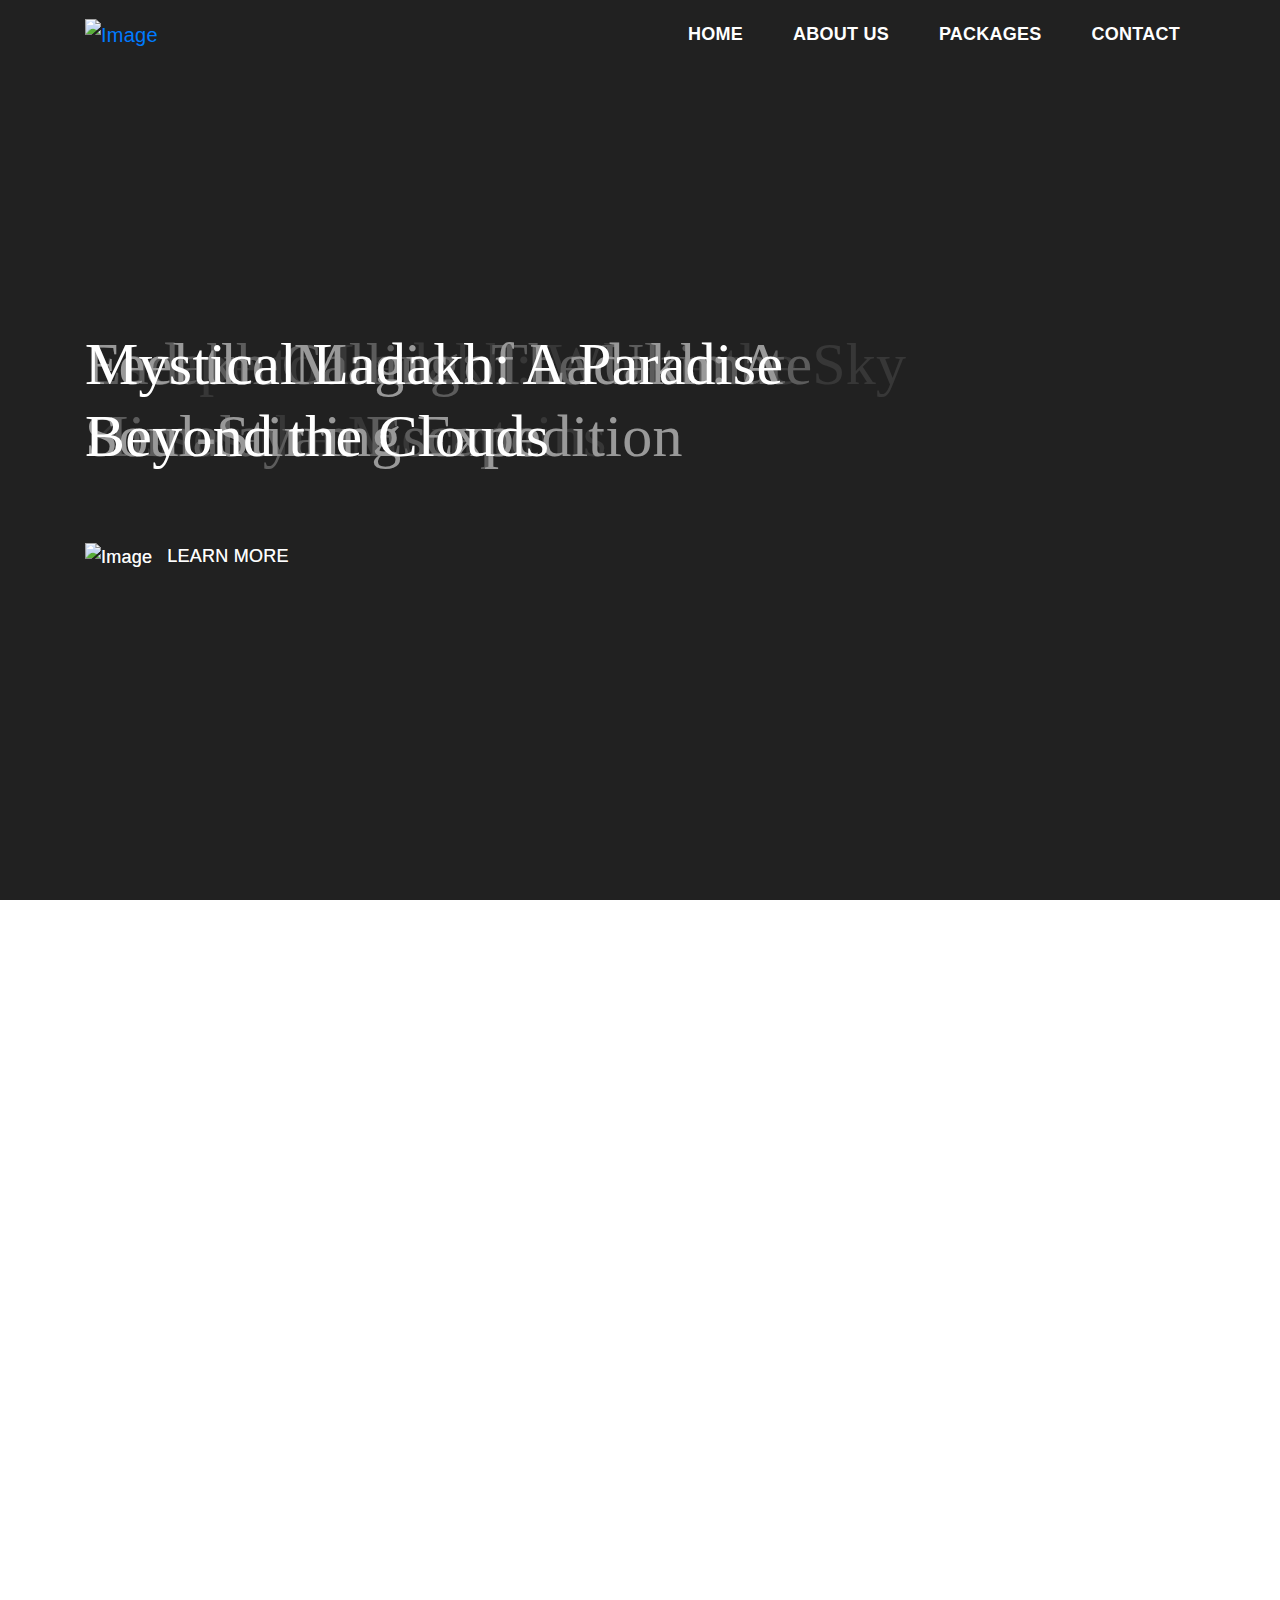
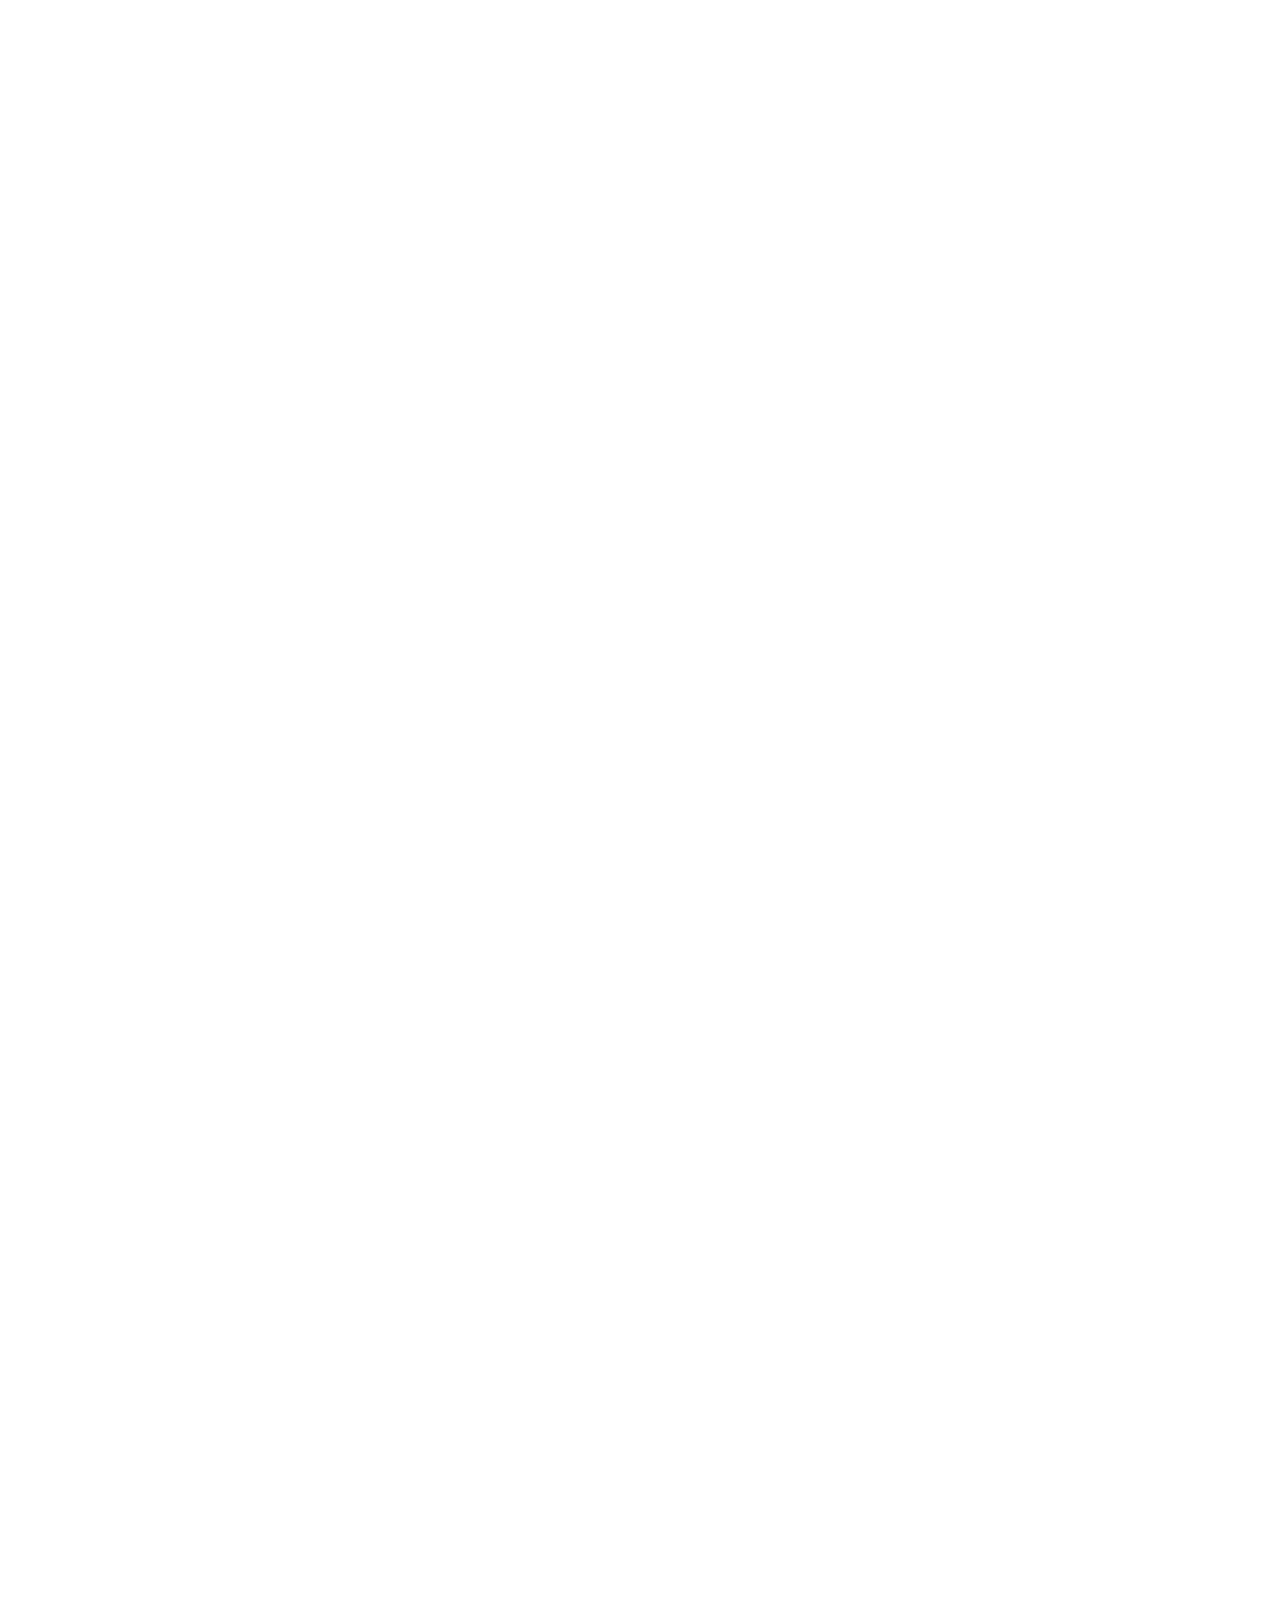
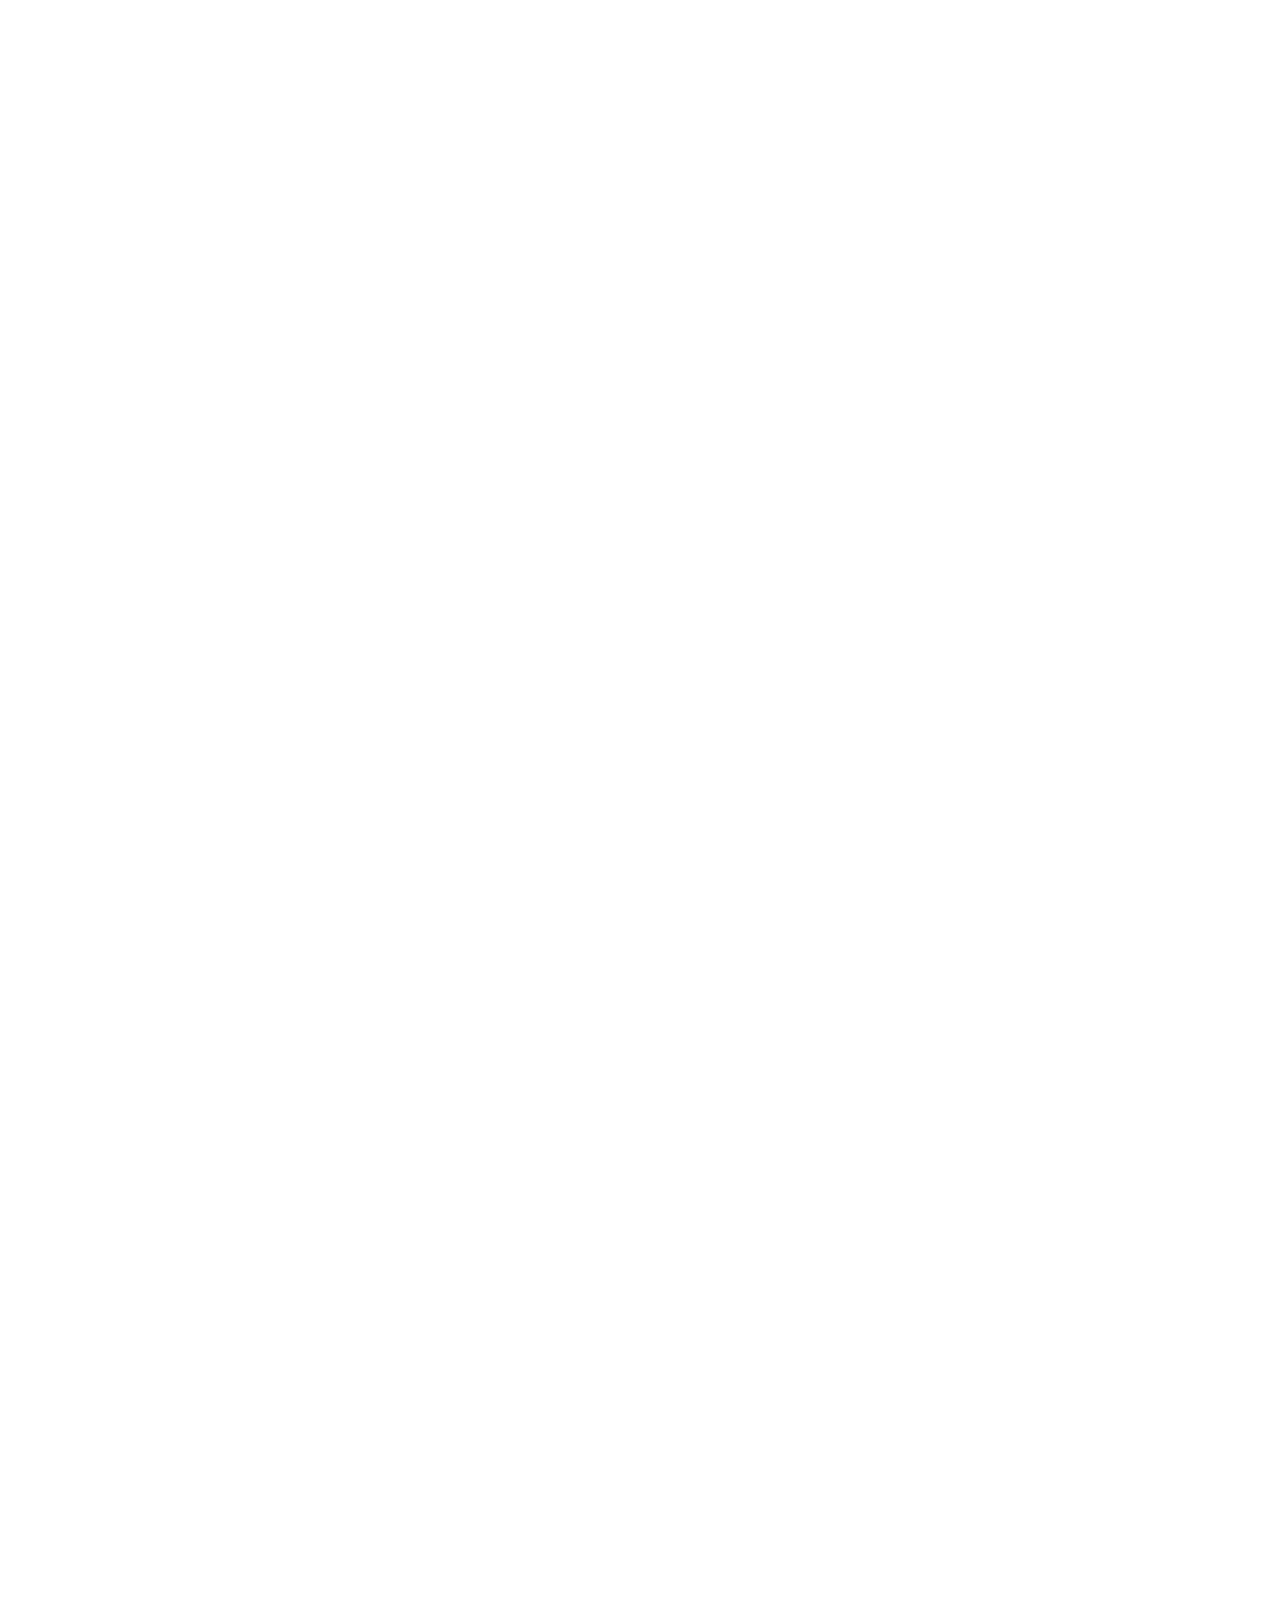
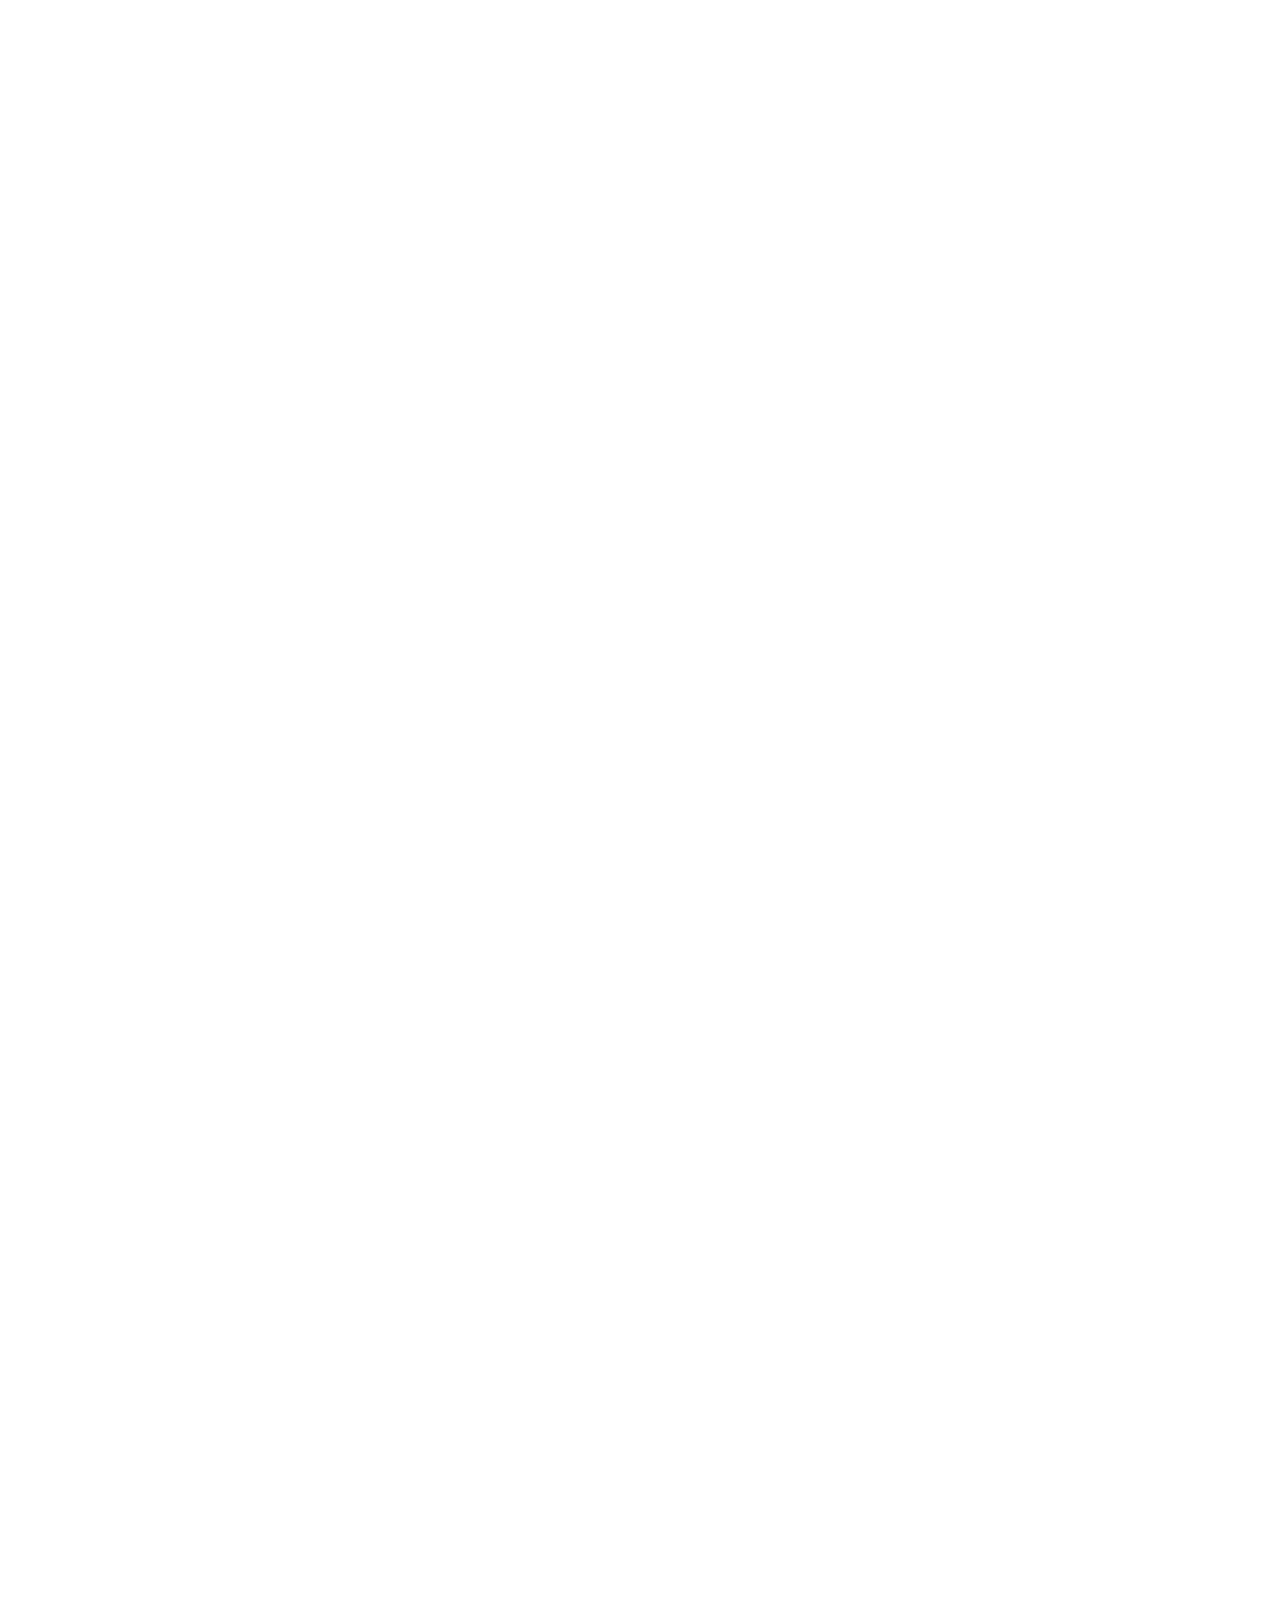
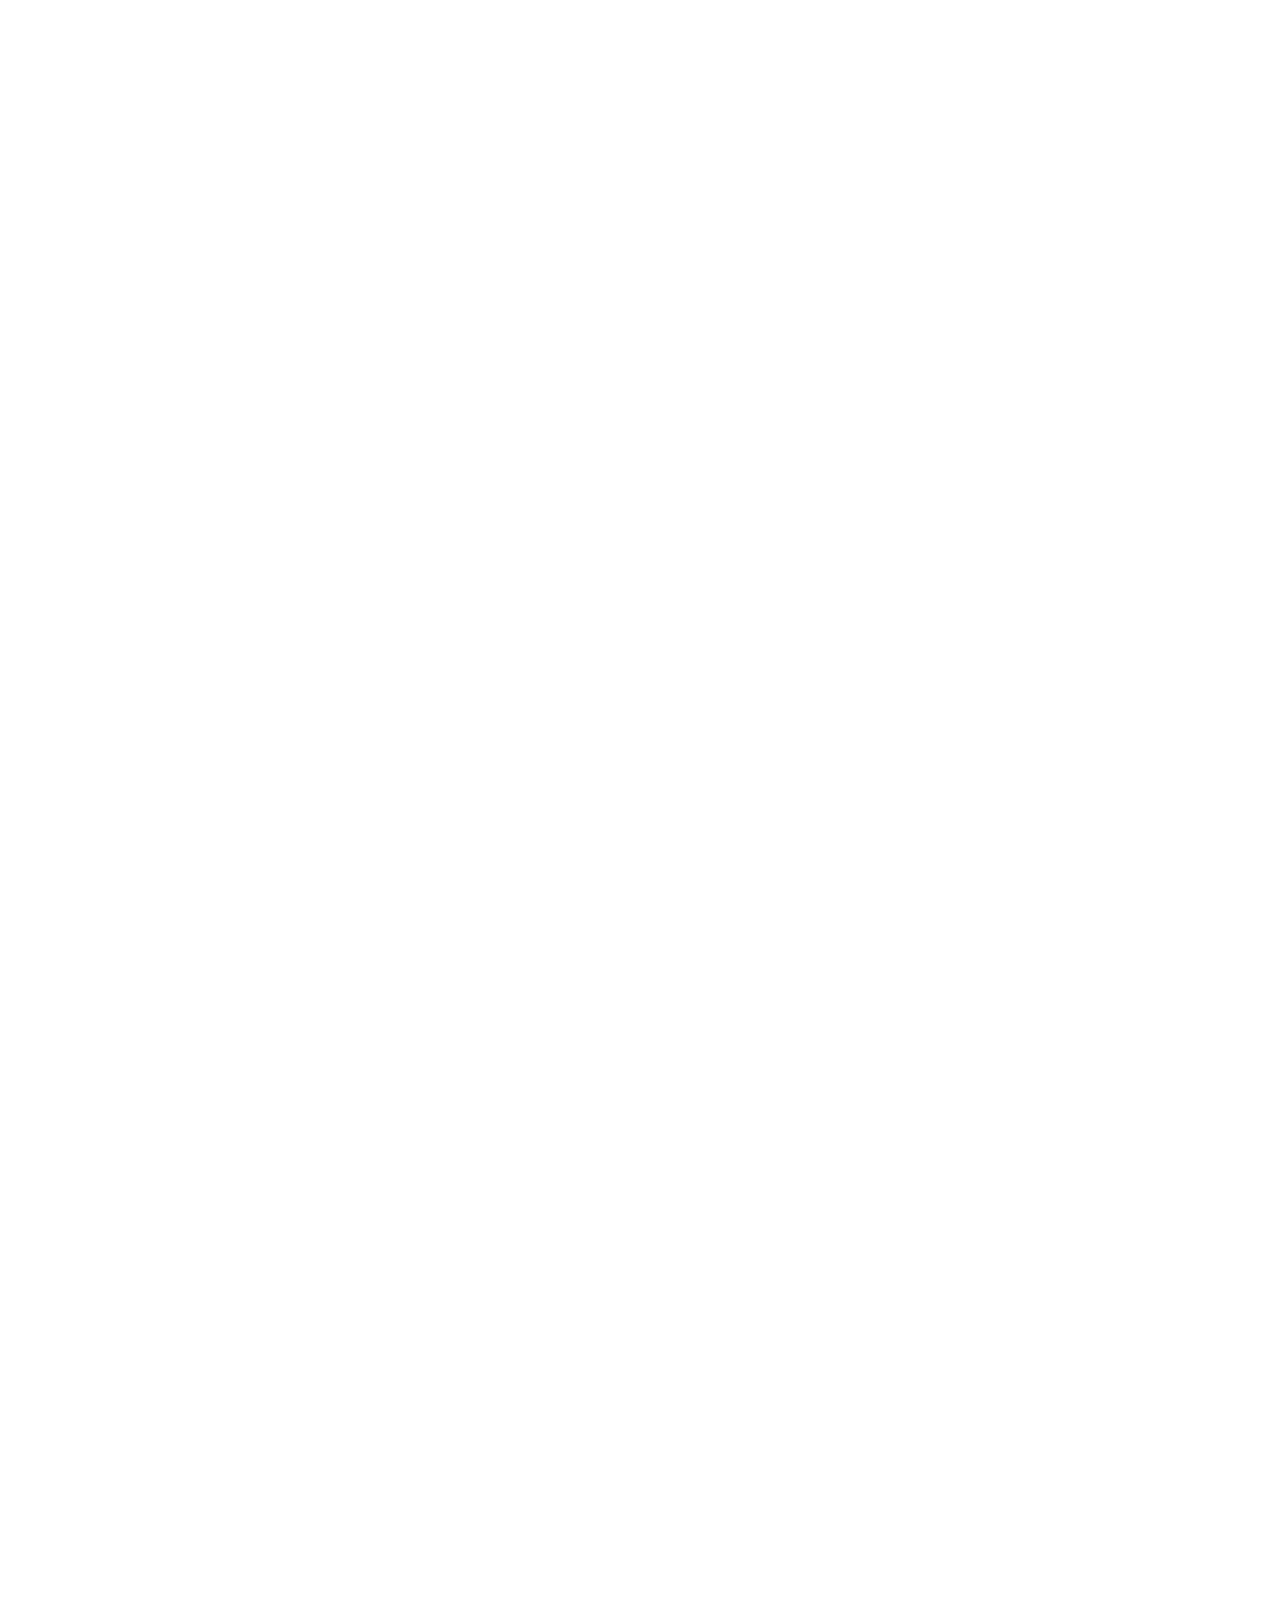
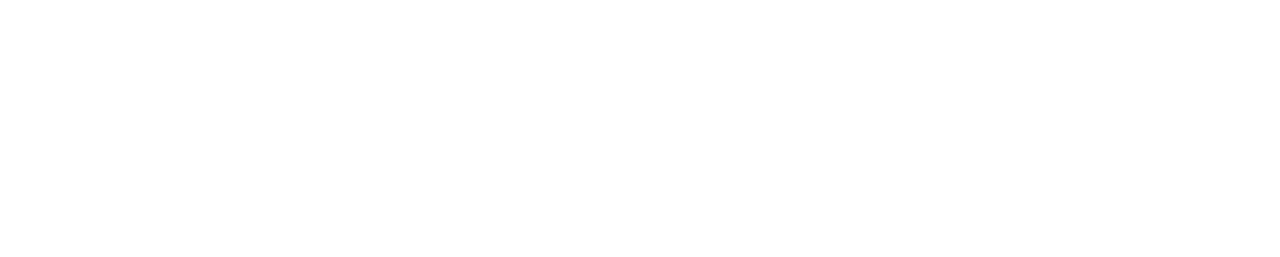
==== commit cabc534c: "Merge branch 'main' of https://github.com/tisha3106/lets-ladakh-dev" ====
--- a/index.html
+++ b/index.html
@@ -817,6 +817,7 @@
 
         <div class="swiper-slide">
           <div class="slide-inner bg-image" data-background="images/Packages/bg1.jpg">
+            <div class="overlay"></div>
             <div class="container">
               <h2 data-swiper-parallax="-300">Escape to Ladakh: Where the Sky Kisses the Mountains</h2>
               <a href="exclusivepackages.html" class="link" data-swiper-parallax="-100"><img src="images/arrow-link.png"
@@ -829,6 +830,7 @@
         </div>
         <div class="swiper-slide">
           <div class="slide-inner bg-image" data-background="images/Packages/bg2.jpg">
+            <div class="overlay"></div>
             <div class="container">
               <h2 data-swiper-parallax="-300">Ladakh Calling: The Ultimate Himalayan Escape</h2>
               <a href="exclusivepackages.html" class="link" data-swiper-parallax="-100"><img src="images/arrow-link.png"
@@ -842,6 +844,7 @@
         <!-- end swiper-slide -->
         <div class="swiper-slide">
           <div class="slide-inner bg-image" data-background="images/Packages/bg3.jpg">
+            <div class="overlay"></div>
             <div class="container">
               <h2 data-swiper-parallax="-300">Feel the Magic of Ladakh: A Soul-Stirring Expedition</h2>
               <a href="exclusivepackages.html" class="link" data-swiper-parallax="-100"><img src="images/arrow-link.png"
@@ -855,6 +858,7 @@
         <!-- end swiper-slide -->
         <div class="swiper-slide">
           <div class="slide-inner bg-image" data-background="images/Packages/bg4.jpg">
+            <div class="overlay"></div>
             <div class="container">
               <h2 data-swiper-parallax="-300">Mystical Ladakh: A Paradise Beyond the Clouds</h2>
               <a href="exclusivepackages.html" class="link" data-swiper-parallax="-100"><img src="images/arrow-link.png"
--- a/css/style.css
+++ b/css/style.css
@@ -558,6 +558,10 @@
 }
 .navbar .navbar-nav .nav-item .dropdown-menu li:hover {
     background-color: #f4fbff;
+}
+.navbar .navbar-nav .nav-item .dropdown-menu li:hover .sub-dropdown-menu {
+    opacity: 1;
+    visibility: visible;
 }
 .navbar .navbar-nav .nav-item .dropdown-menu li a {
     cursor: pointer;
@@ -713,6 +717,27 @@
     -ms-flex-align: center;
     align-items: center;
 }
+
+/* Overlay for slider images */
+.slide-inner {
+    position: relative;
+}
+
+.overlay {
+    position: absolute;
+    top: 0;
+    left: 0;
+    width: 100%;
+    height: 100%;
+    background-color: rgba(0, 0, 0, 0.4); /* Black overlay with 40% opacity */
+    z-index: 1;
+}
+
+.slide-inner .container {
+    position: relative;
+    z-index: 2; /* Ensure the text is above the overlay */
+}
+
 .header-norway {
     width: 100%;
     height: 100%;
@@ -4311,10 +4336,6 @@
     content: "";
     font-family: FontAwesome;
     font-size: 20px;
-.form-group.select-group:before {
-    content: "";
-    font-family: FontAwesome;
-    font-size: 20px;
     border-top-right-radius: 6px;
     border-bottom-right-radius: 6px;
     color: #ff9019;
@@ -4864,7 +4885,7 @@
 .tour-attraction .attraction-carousel .attraction-box:hover img {
     -webkit-transform: scale(1.05);
     transform: scale(1.05);
-    webkit-: blur(4px);
+    webkit-filter: blur(4px);
     -webkit-filter: blur(4px);
     filter: blur(4px);
 }
@@ -6113,12 +6134,17 @@
     .contact .contact-box:after {
         display: none;
     }
-    .popular-destinations .col-lg-6 {
-        padding: 15px 0;
-    }
-    .popular-destinations .col-lg-6:nth-child(odd) {
-        -webkit-transform: translateX(0px);
-        transform: translateX(0px);
+    .popular-destinations figure {
+        -webkit-box-flex: 60% !important;
+        -ms-flex: 60% !important;
+        flex: 60% !important;
+        height: 258px !important;
+    }
+    .popular-destinations .destinations-content {
+        -webkit-box-flex: 60% !important;
+        -ms-flex: 60% !important;
+        flex: 60% !important;
+        height: 258px !important;
     }
 }
 @media only screen and (max-width: 991px),
@@ -7073,150 +7099,3 @@
     z-index: 1;
 }
 /*# sourceMappingURL=style.css.map */
-
-.toggle-buttons {
-    border-bottom: 1px solid #dee2e6;
-    padding-bottom: 1.5rem;
-    margin-bottom: 2rem;
-}
-
-.toggle-buttons .btn {
-    margin: 0 0.5rem;
-    min-width: 220px;
-    border-radius: 25px;
-    padding: 10px 20px;
-    font-weight: 500;
-    transition: all 0.3s ease;
-    background-color: #fff;
-    color: #ff5a1f;
-    border: 2px solid #ff5a1f;
-}
-
-.toggle-buttons .btn.active {
-    background-color: #ff5a1f;
-    border-color: #ff5a1f;
-    color: #fff;
-    box-shadow: 0 4px 12px rgba(255, 90, 31, 0.2);
-}
-
-.toggle-buttons .btn:not(.active):hover {
-    background-color: #ff5a1f;
-    color: #fff;
-    transform: translateY(-2px);
-}
-
-.photo-grid {
-    margin-bottom: 2rem;
-    border-radius: 8px;
-    overflow: hidden;
-}
-
-.photo-grid .row {
-    height: 250px;
-}
-
-.photo-grid .col-4 {
-    height: 100%;
-}
-
-.photo-grid img {
-    width: 100%;
-    height: 100%;
-    object-fit: cover;
-    transition: all 0.3s ease;
-}
-
-.photo-grid .col-4:not(:last-child) img {
-    border-right: 2px solid white;
-}
-
-.photo-grid img:hover {
-    transform: scale(1.05);
-    z-index: 1;
-}
-
-.title-section .display-5 {
-    color: #E67E22;  /* Orange color */
-    font-weight: 600;
-    margin-bottom: 1rem;
-}
-
-.title-underline {
-    width: 100px;
-    height: 3px;
-    background: #E67E22;  /* Matching orange color for underline */
-    margin: 15px auto;
-}
-
-#modal-excludes li {
-    color: #666;
-    margin-bottom: 8px;
-}
-
-#modal-excludes li::marker {
-    color: #E67E22;
-}
-
-
-// Add to your CSS file
-
-#modal-includes li {
-    list-style-type: none;
-    position: relative;
-    padding-left: 25px;
-}
-
-#modal-includes li:before {
-    content: "✓";
-    color: #E67E22;
-    position: absolute;
-    left: 0;
-}
-
-#modal-excludes li {
-    list-style-type: none;
-    position: relative;
-    padding-left: 25px;
-}
-
-#modal-excludes li:before {
-    content: "×";
-    color: red;
-    position: absolute;
-    left: 0;
-    font-weight: bold;
-    font-size: 1.2em;
-}
-
-.photo-grid {
-  display: grid;
-  gap: 20px;
-  margin: 20px 0;
-}
-
-.photo-row-1 {
-  display: grid;
-  grid-template-columns: repeat(4, 1fr);
-  gap: 20px;
-  margin-bottom: 20px;
-}
-
-.photo-row-2 {
-  display: grid;
-  grid-template-columns: repeat(3, 1fr);
-  gap: 20px;
-}
-
-.photo-grid img {
-  width: 100%;
-  aspect-ratio: 4/3;
-  object-fit: cover;
-  border-radius: 8px;
-}
-
-@media (max-width: 768px) {
-  .photo-row-1,
-  .photo-row-2 {
-    grid-template-columns: 1fr;
-  }
-}
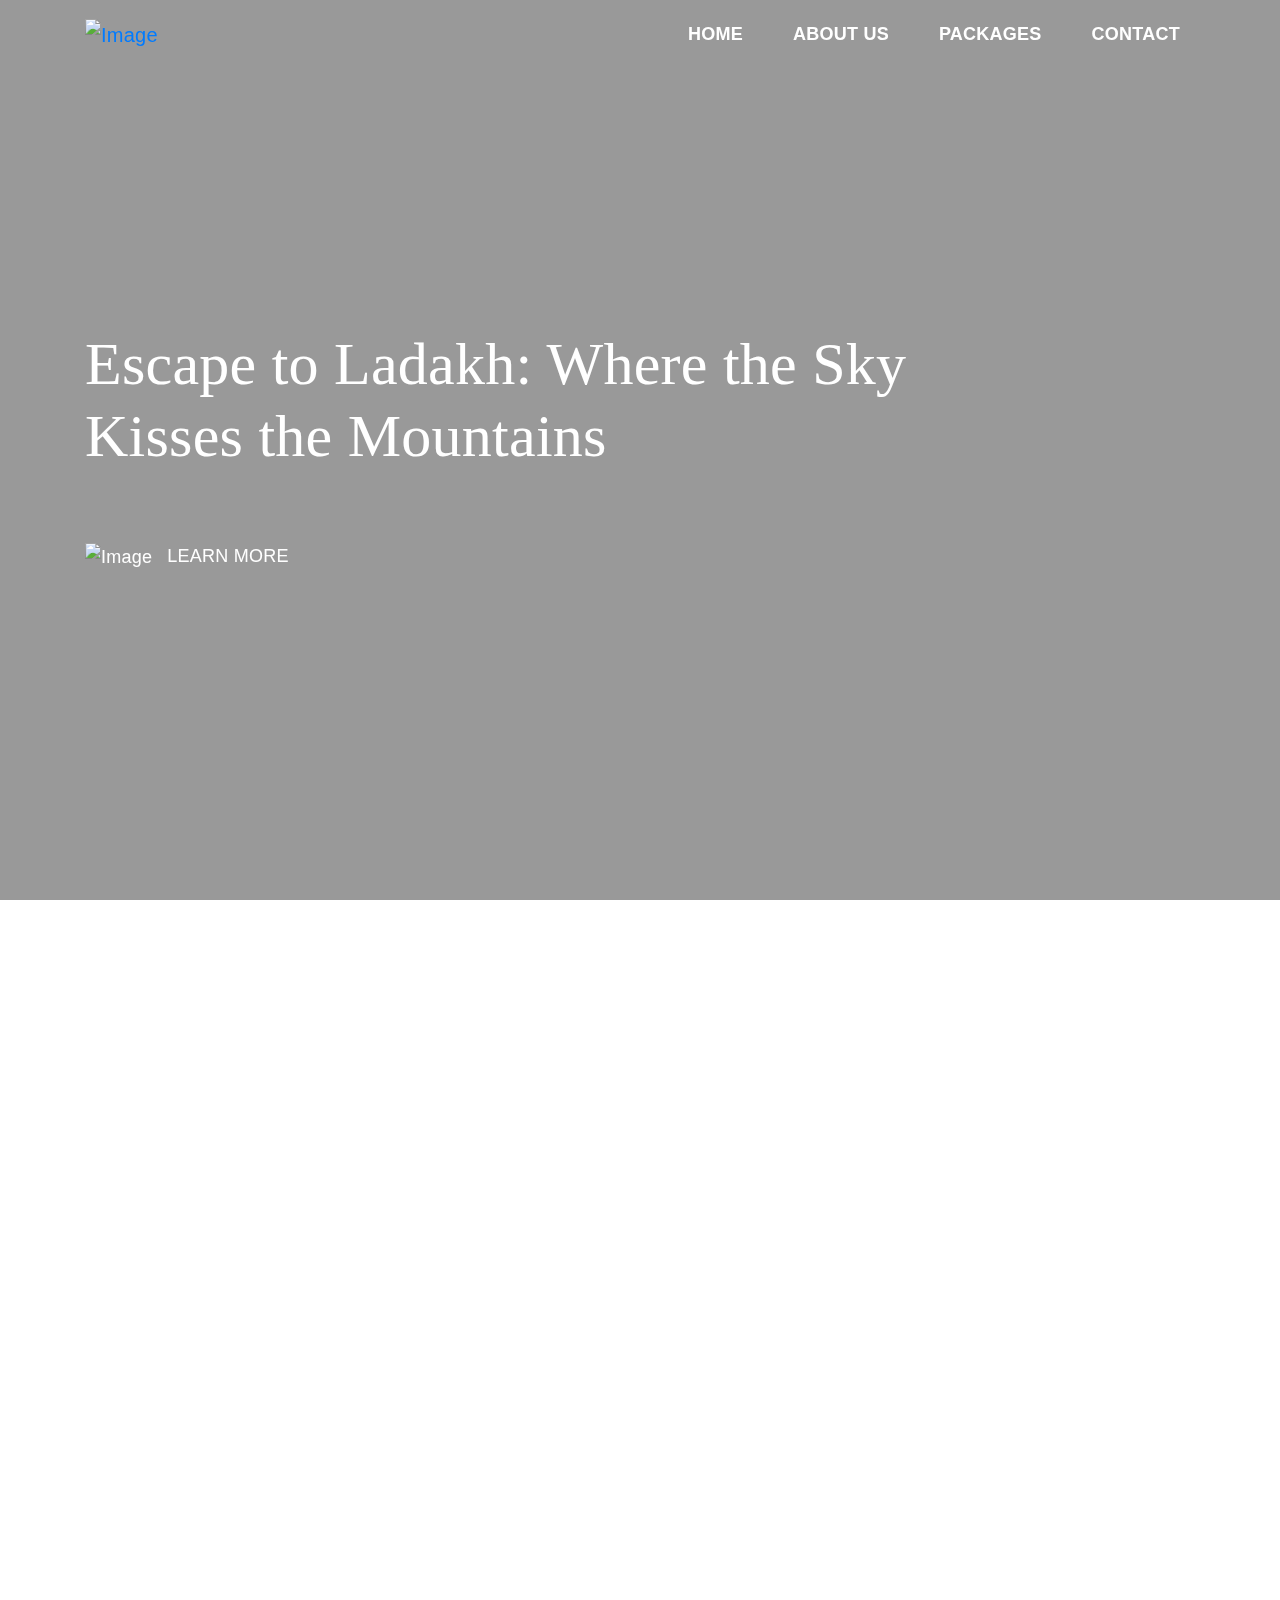
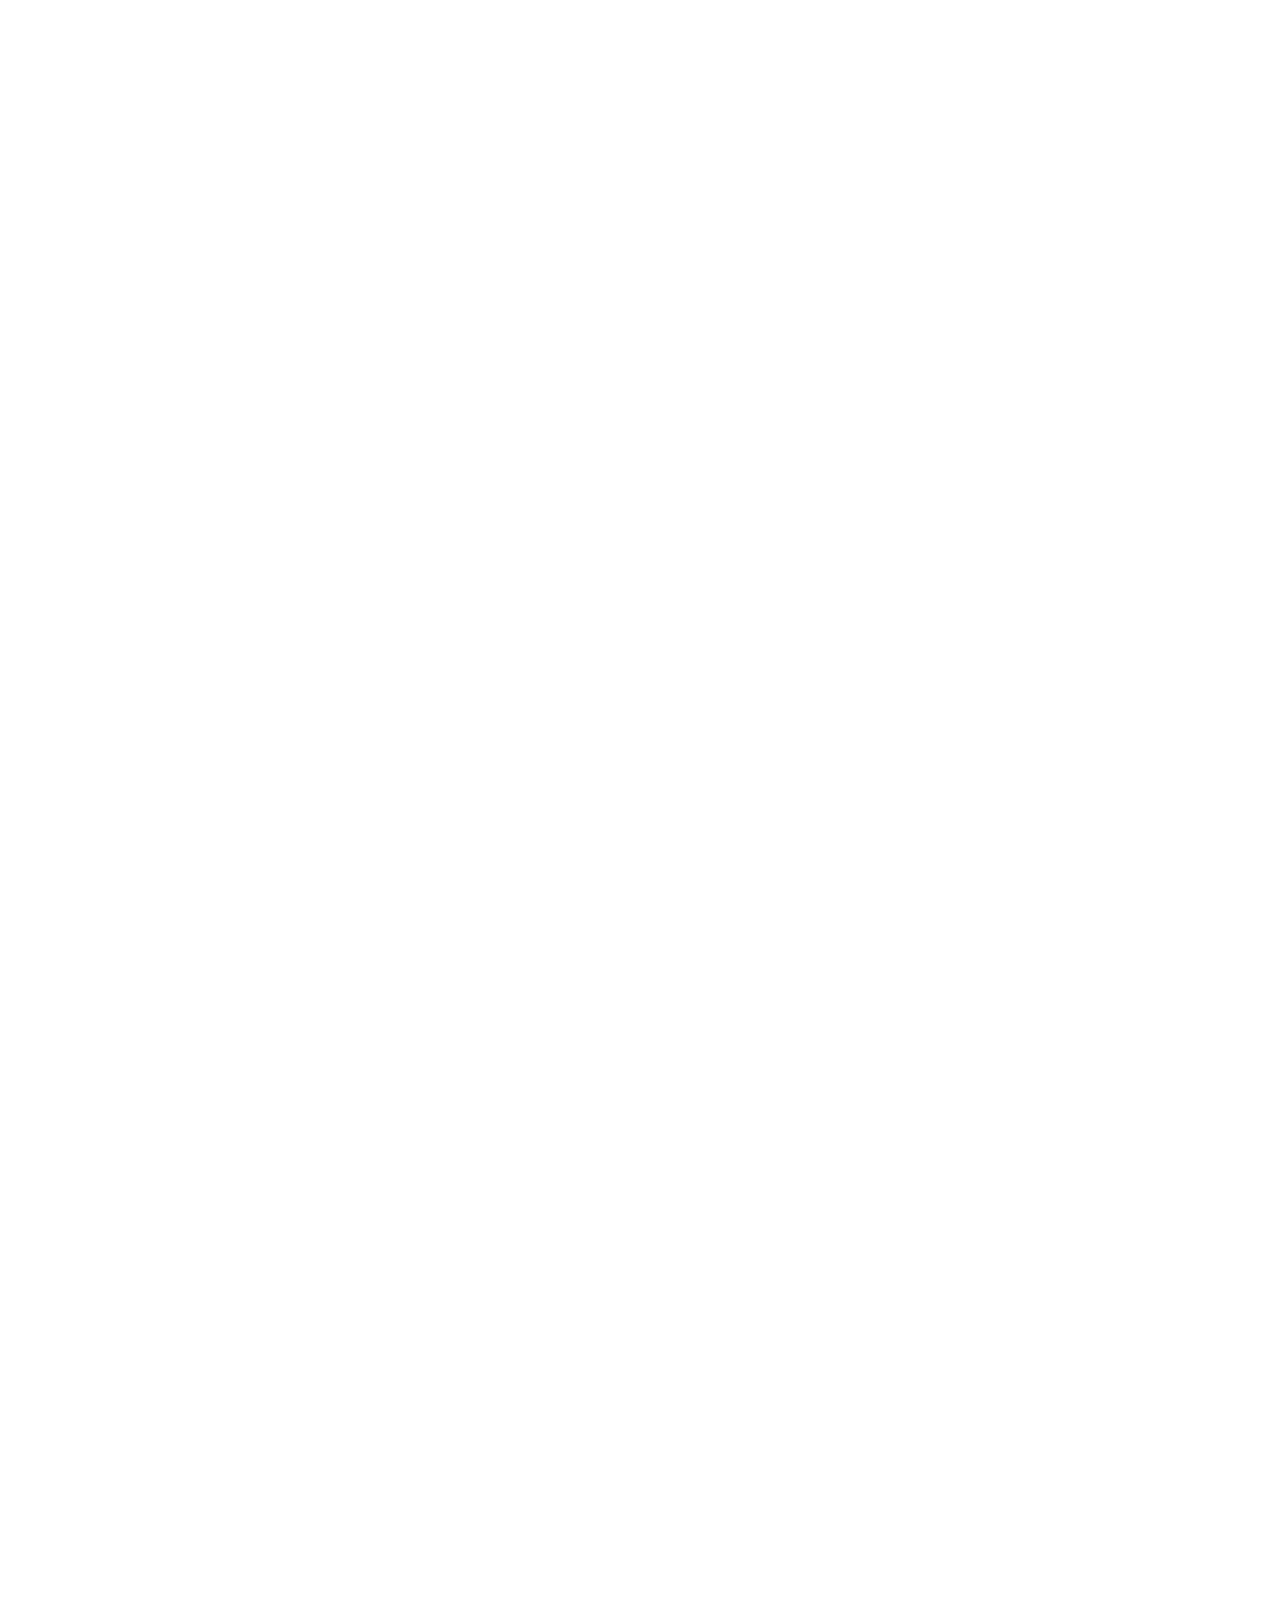
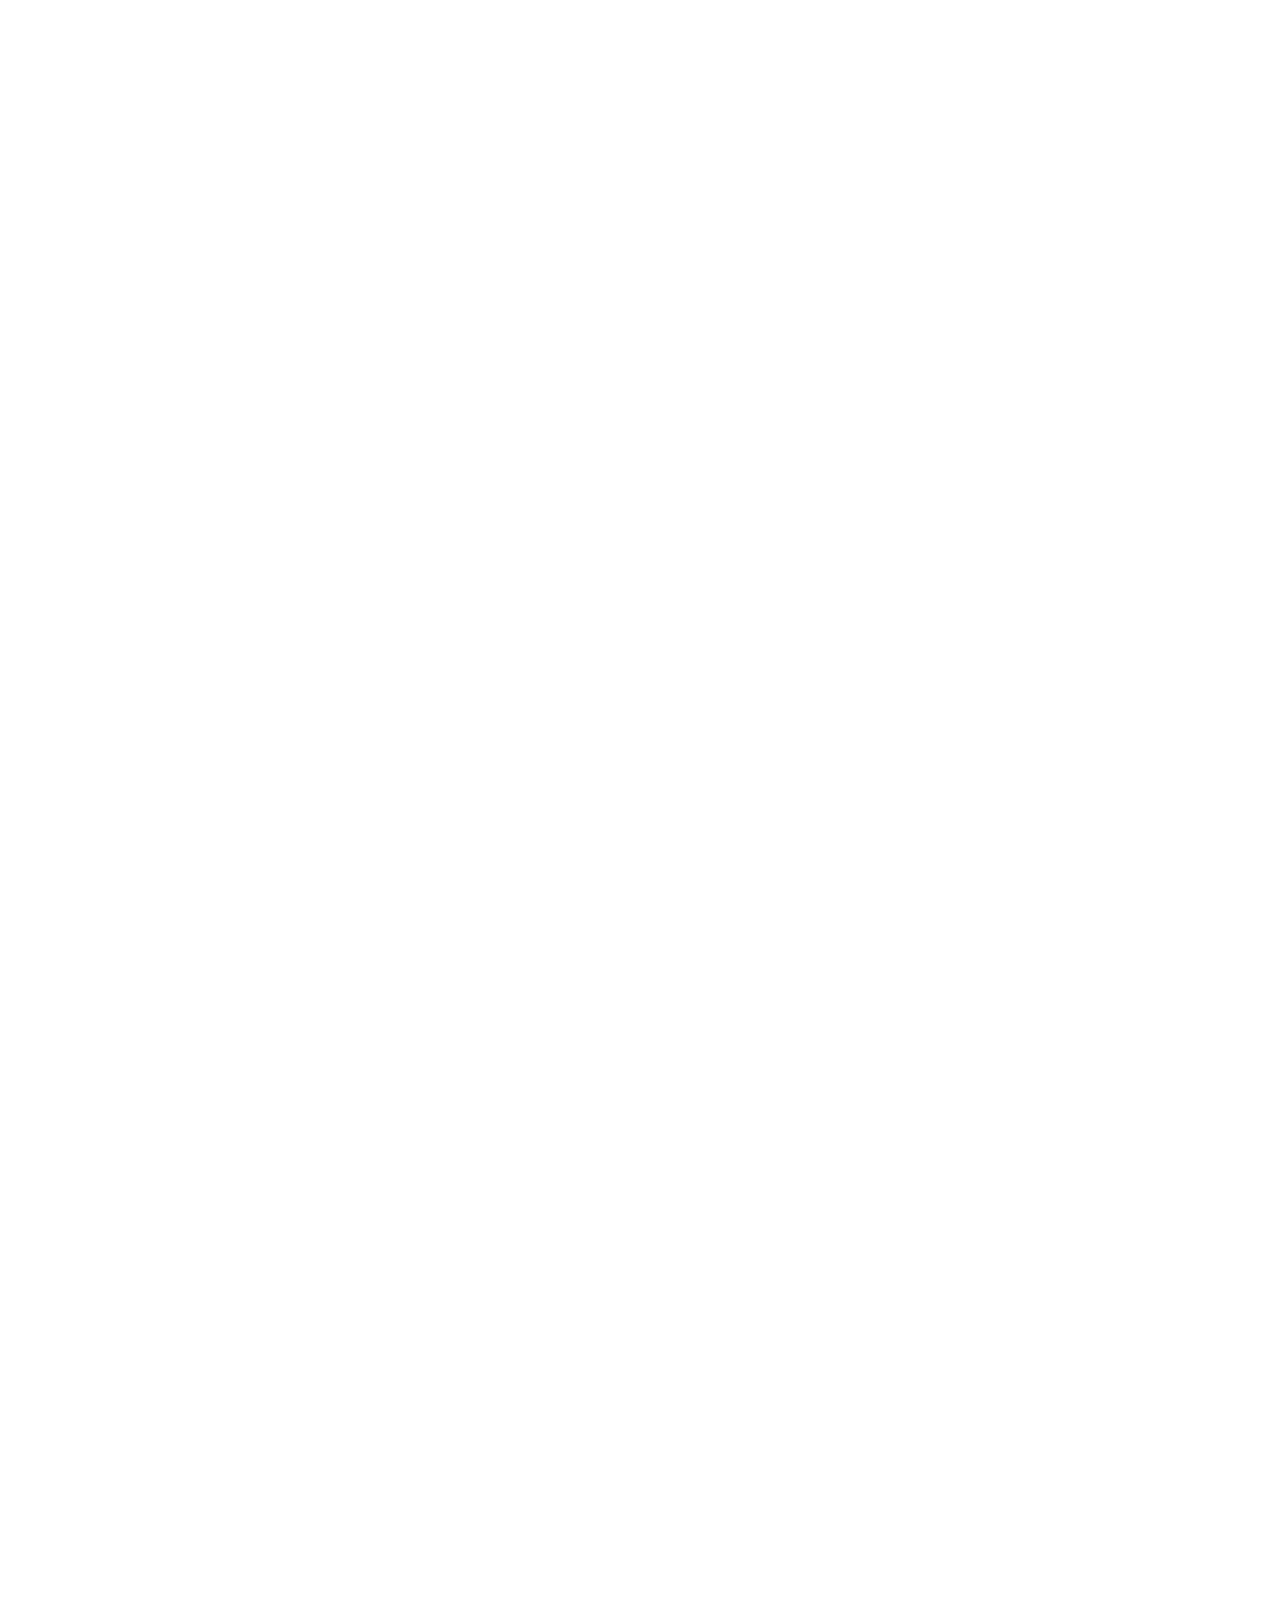
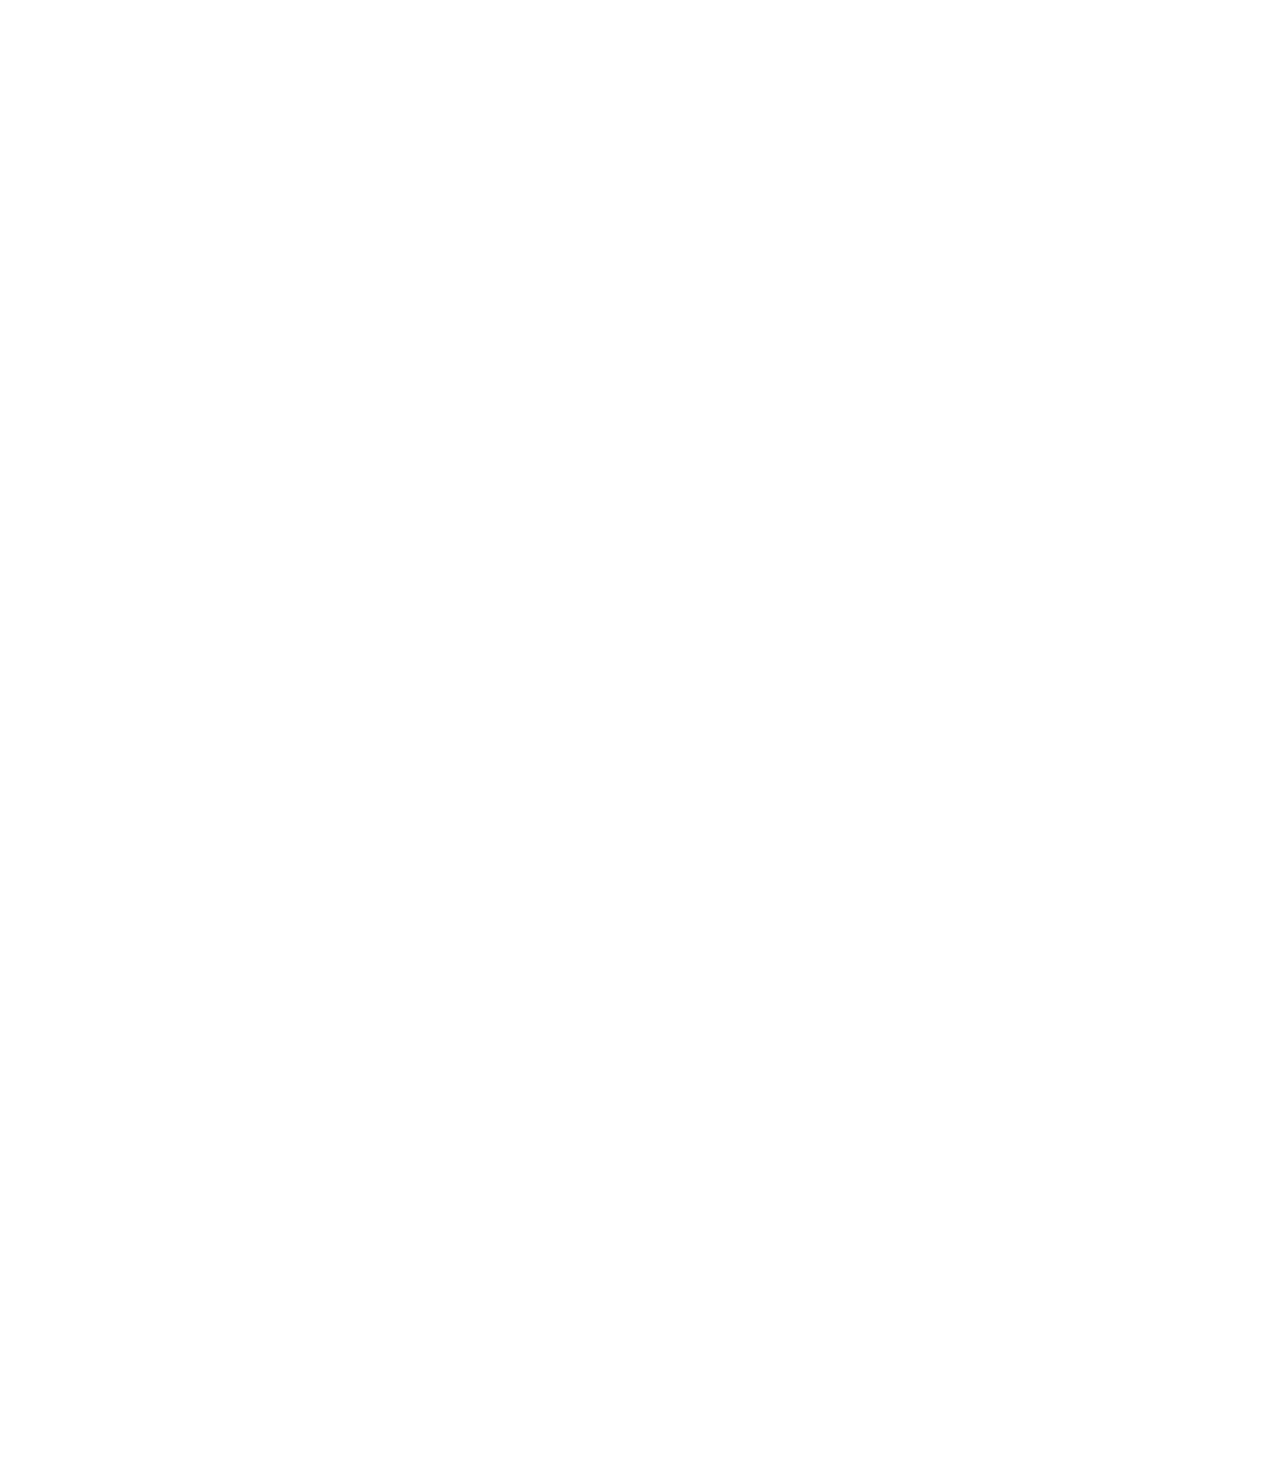
==== commit bb856dcf: "Merge branch 'main' of https://github.com/tisha3106/lets-ladakh-dev" ====
--- a/index.html
+++ b/index.html
@@ -1,7 +1,5 @@
 <!doctype html>
 <html lang="zxx">
-
-<!-- Mirrored from gfxpartner.com/Frolic/index.html by HTTrack Website Copier/3.x [XR&CO'2014], Sat, 15 Mar 2025 10:24:20 GMT -->
 
 <head>
   <!-- Google tag (gtag.js) -->
@@ -25,10 +23,10 @@
 
   <!-- Open Graph / Facebook Meta Tags -->
   <meta property="og:type" content="website">
-  <meta property="og:url" content="https://chalogoa.com/">
+  <meta property="og:url" content="https://letsladakh.com/">
   <meta property="og:title" content="Safari Sutra Holidays">
   <meta property="og:description" content="Discover the Real Goa | Authentic Experiences Beyond the Tourist Trail">
-  <meta property="og:image" content="https://chalogoa.com/images/Packages/logo.png">
+  <meta property="og:image" content="https://letsladakh.com/images/Packages/logo.png">
 
   <!-- FAVICON -->
   <link rel="icon" type="image/svg+xml" href="ico/favicon.png" />
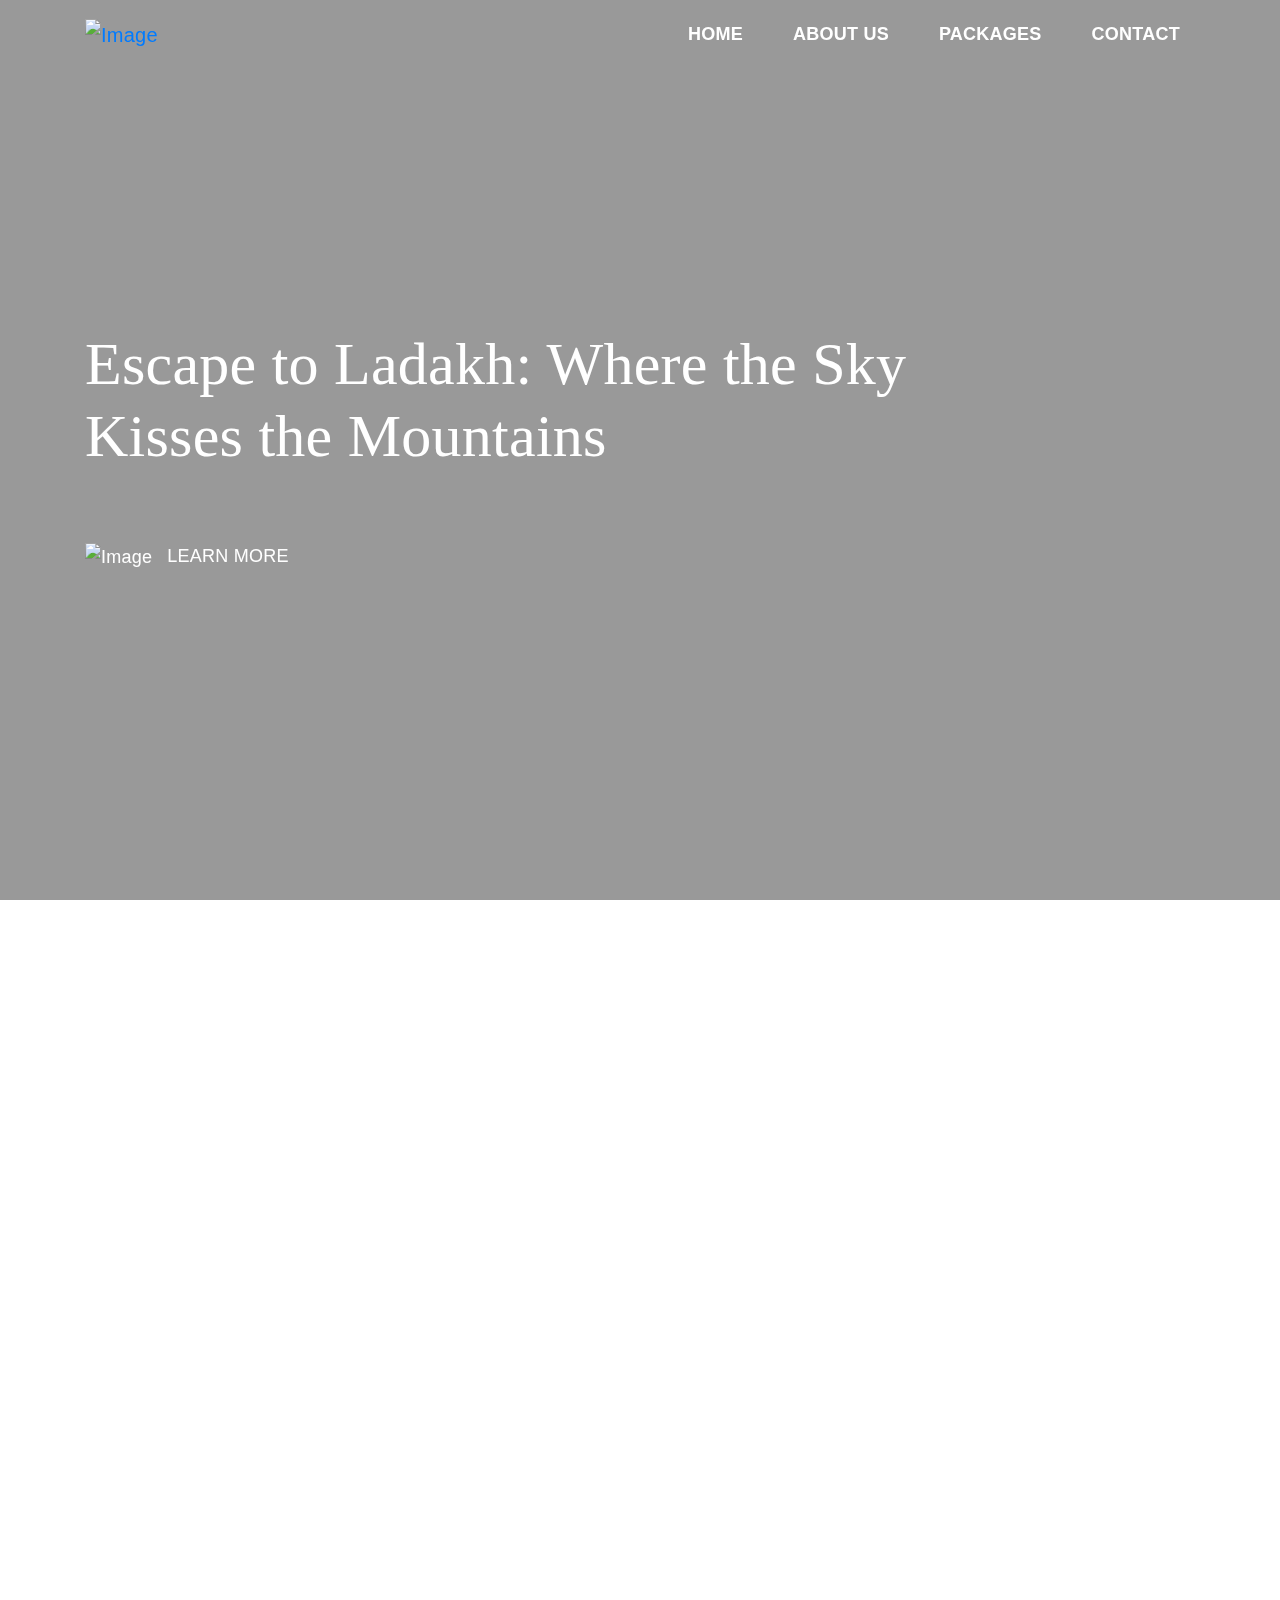
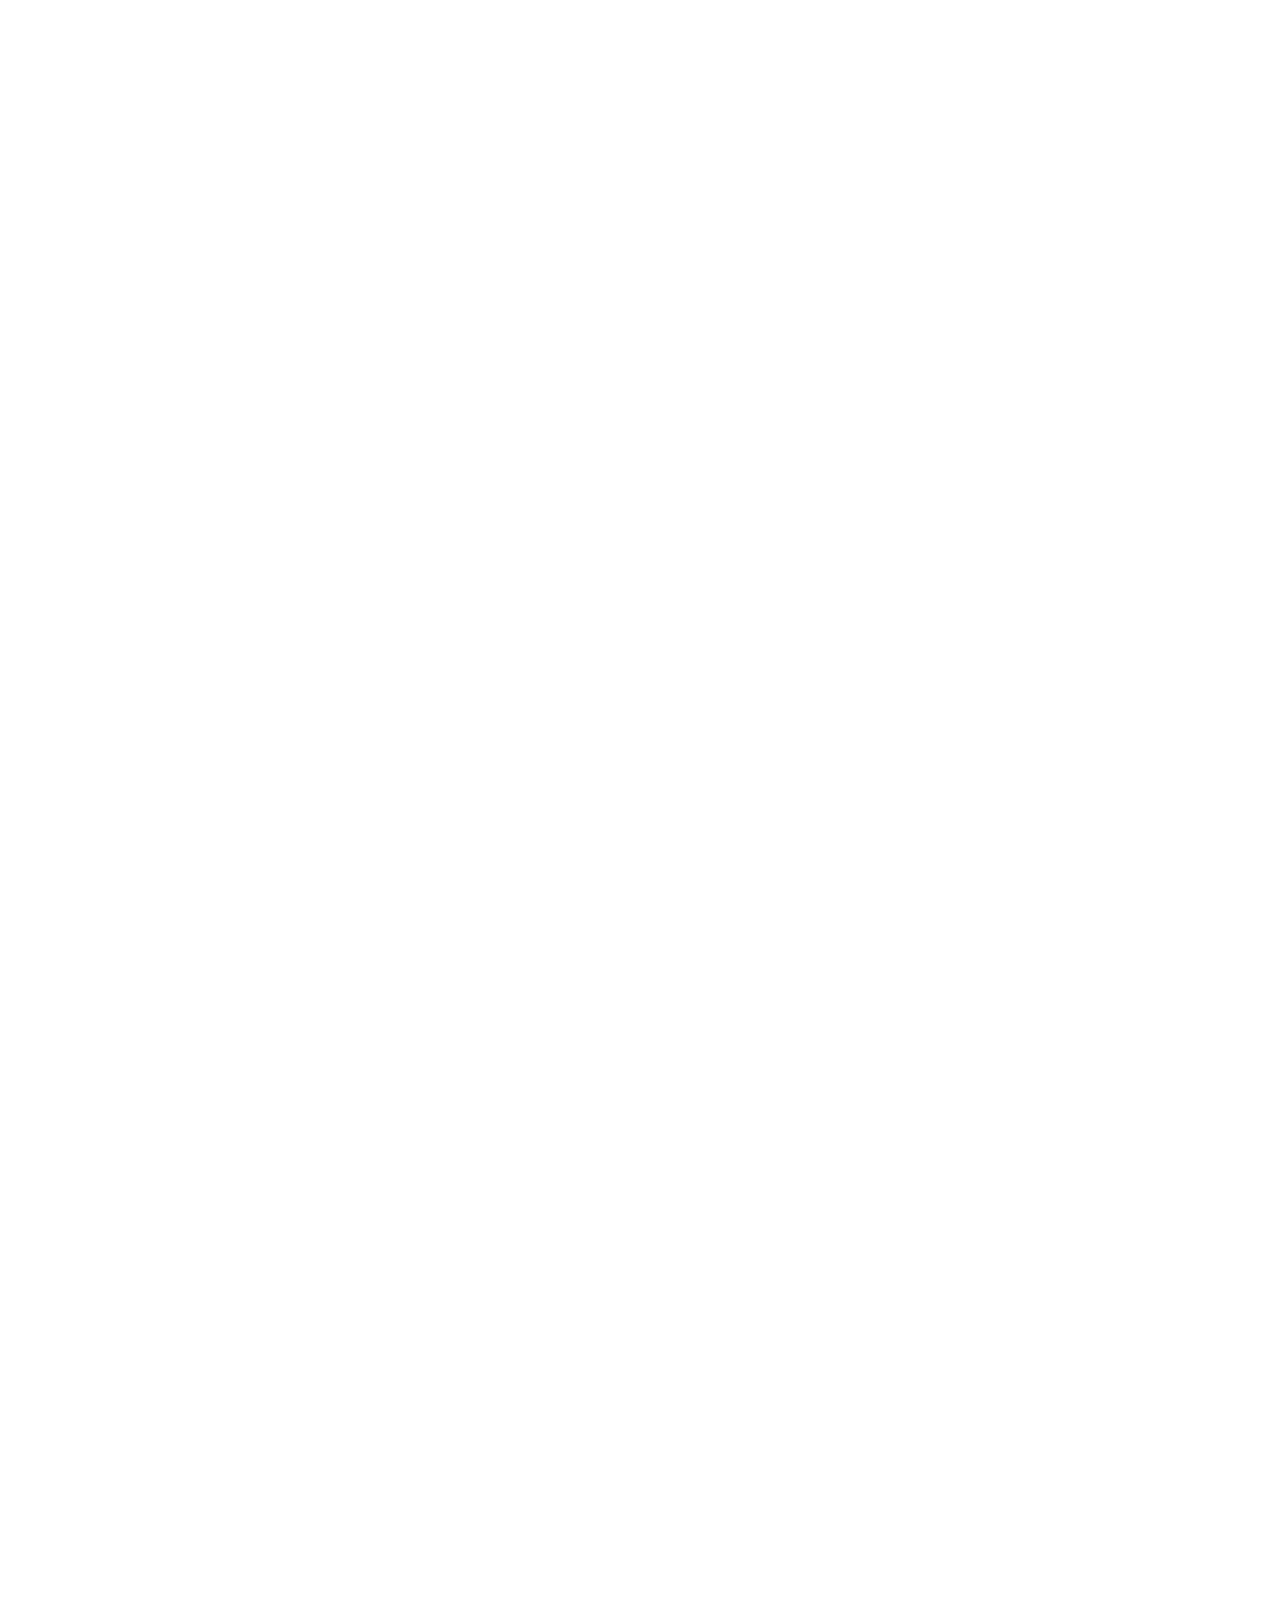
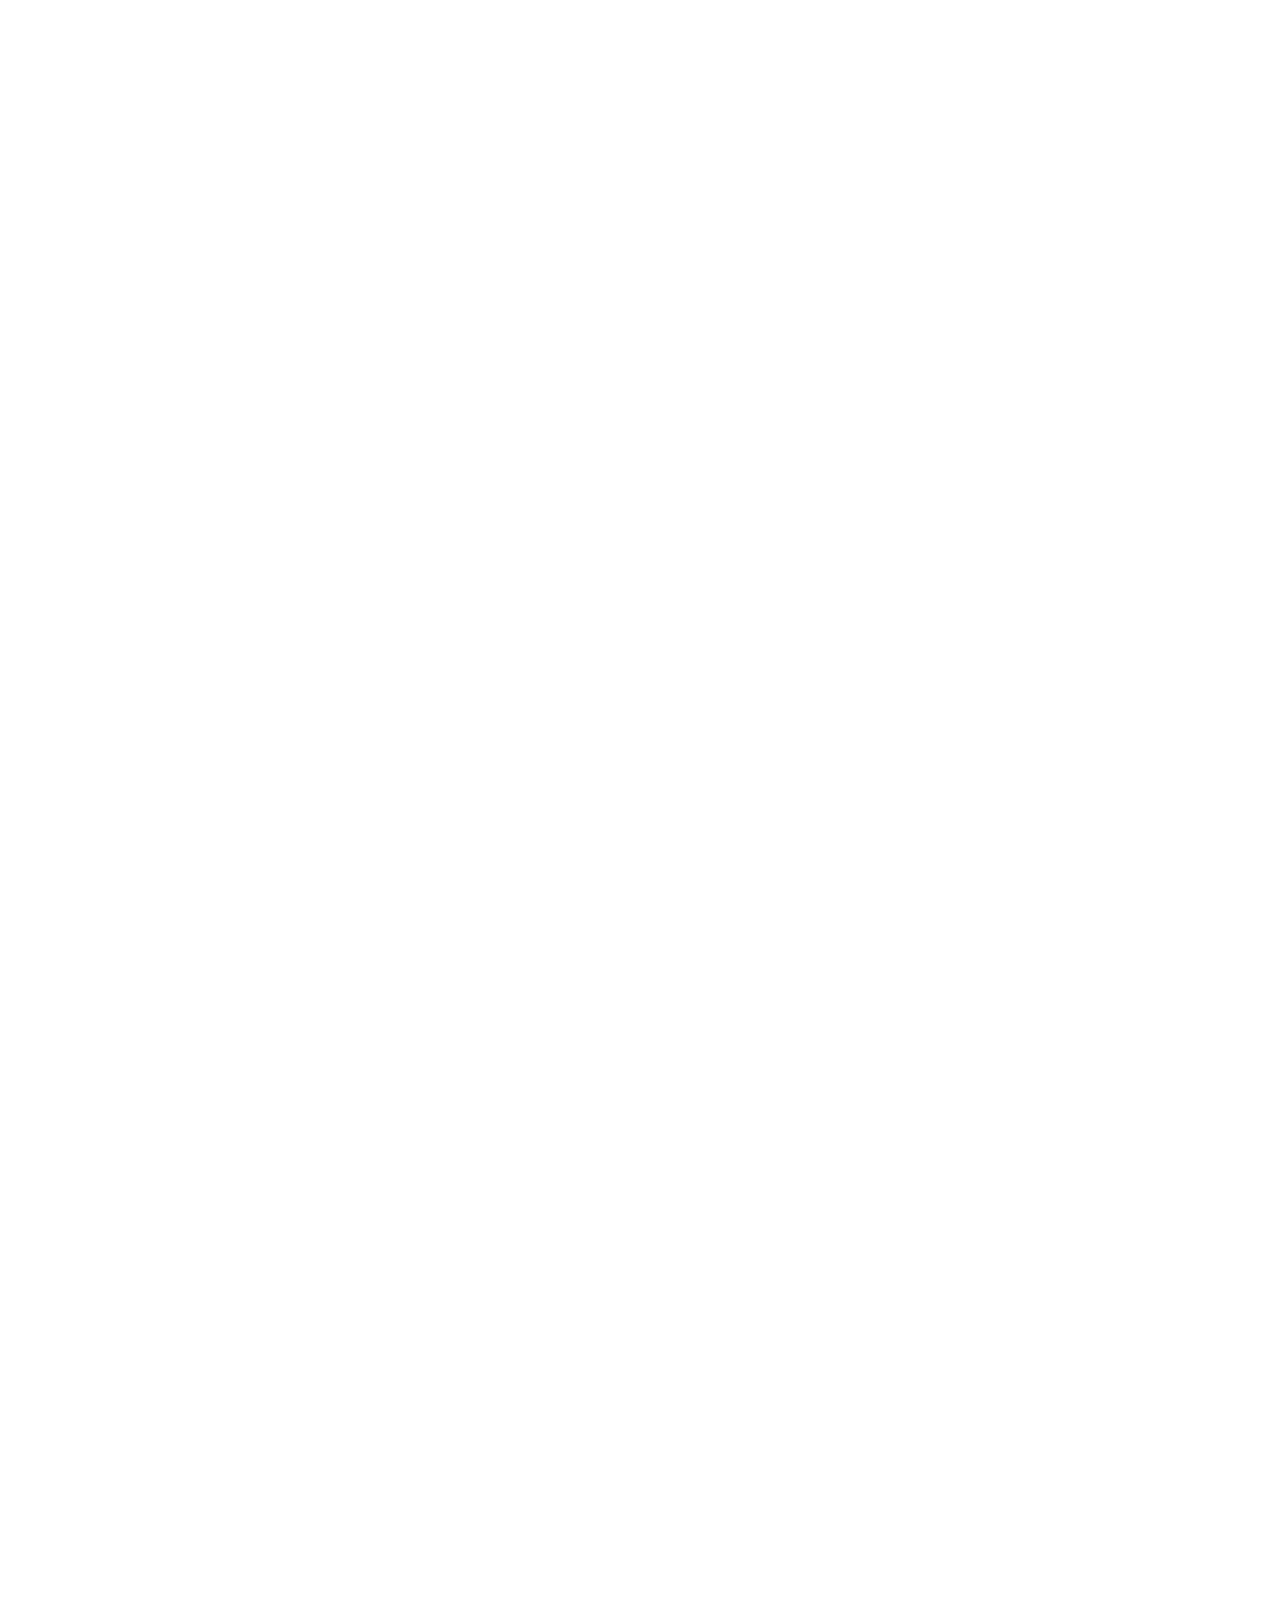
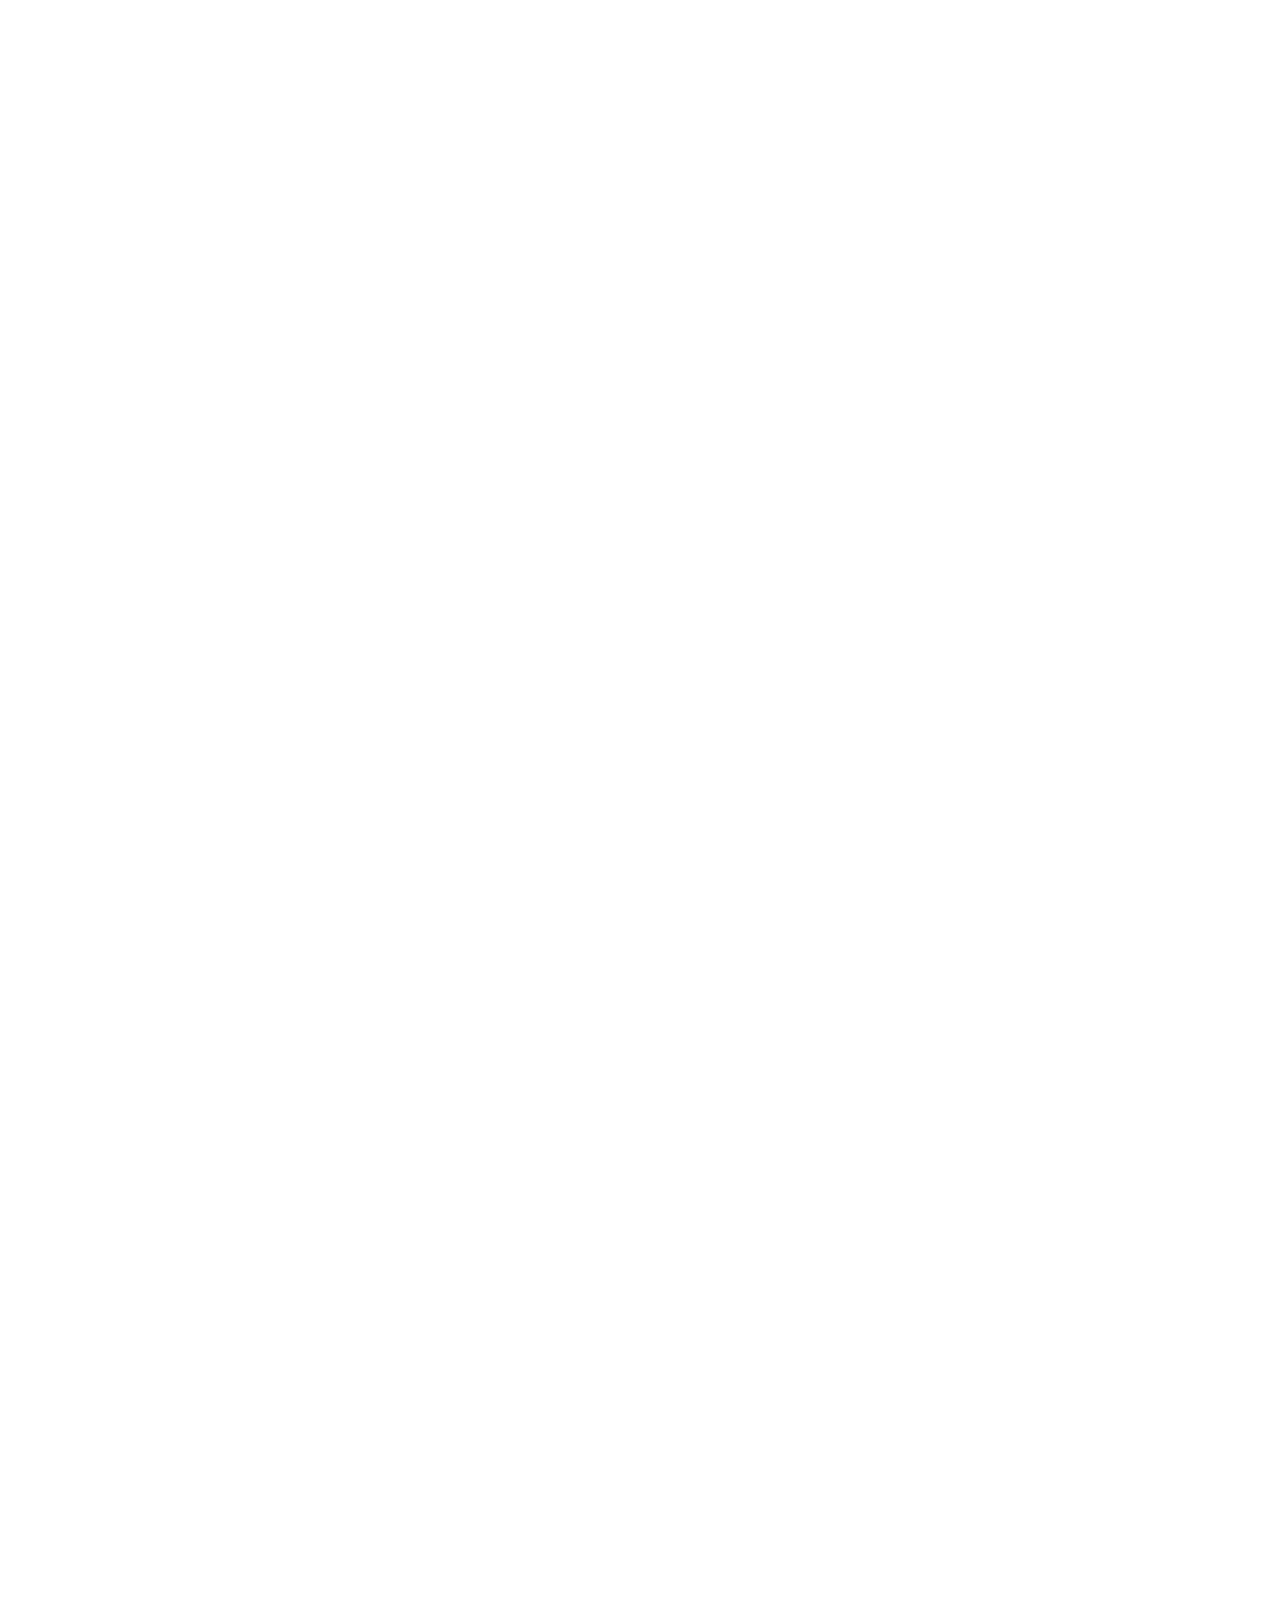
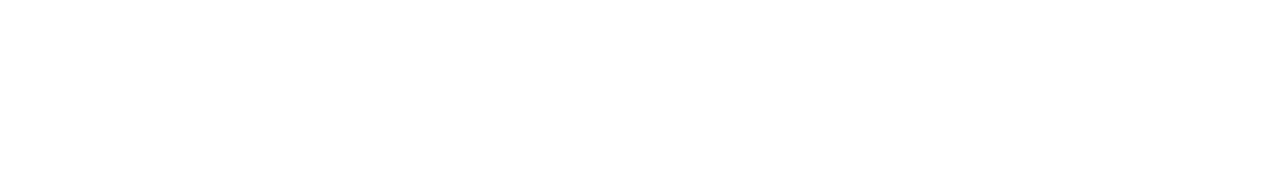
==== commit 5b16a639: "Update text color in form header for improved visibility" ====
--- a/index.html
+++ b/index.html
@@ -563,7 +563,7 @@
     }
 
     .form-header p {
-      color: #666666;
+      color: #fff;
       font-size: 16px;
     }
 
